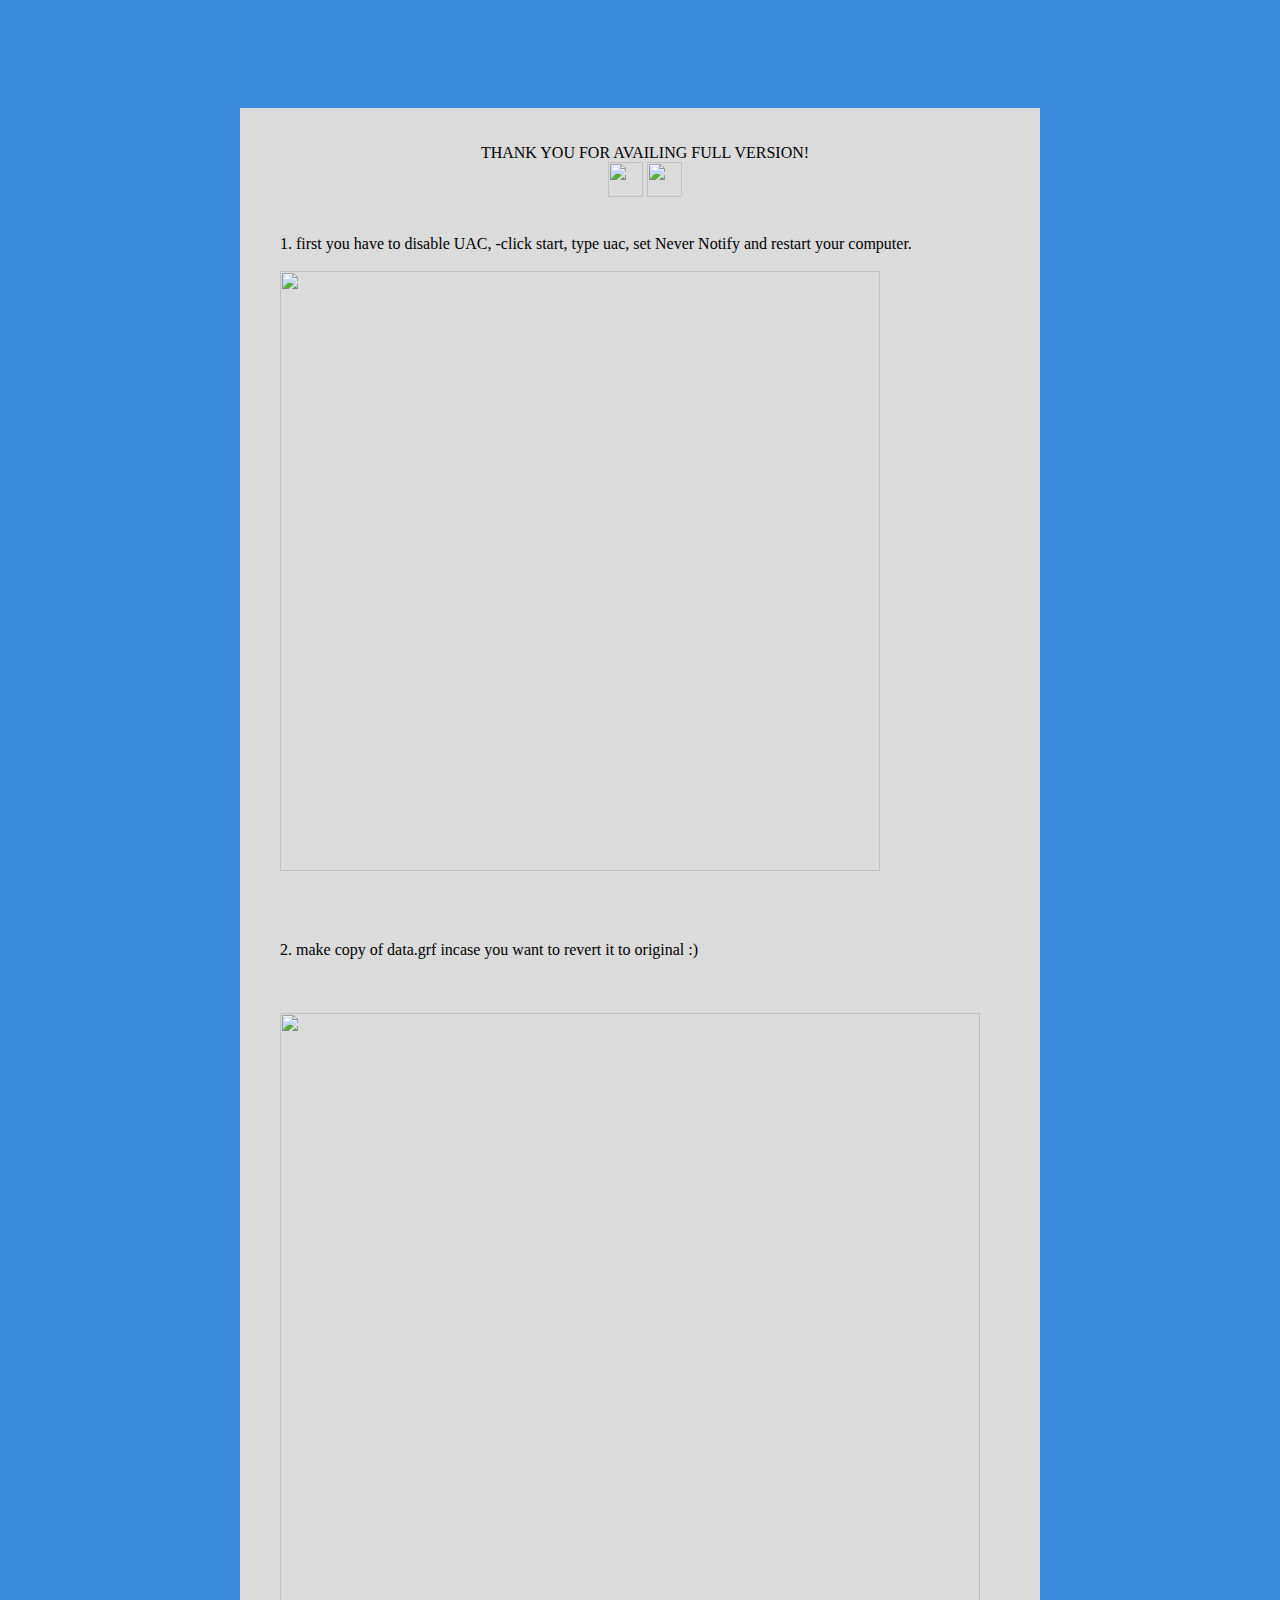
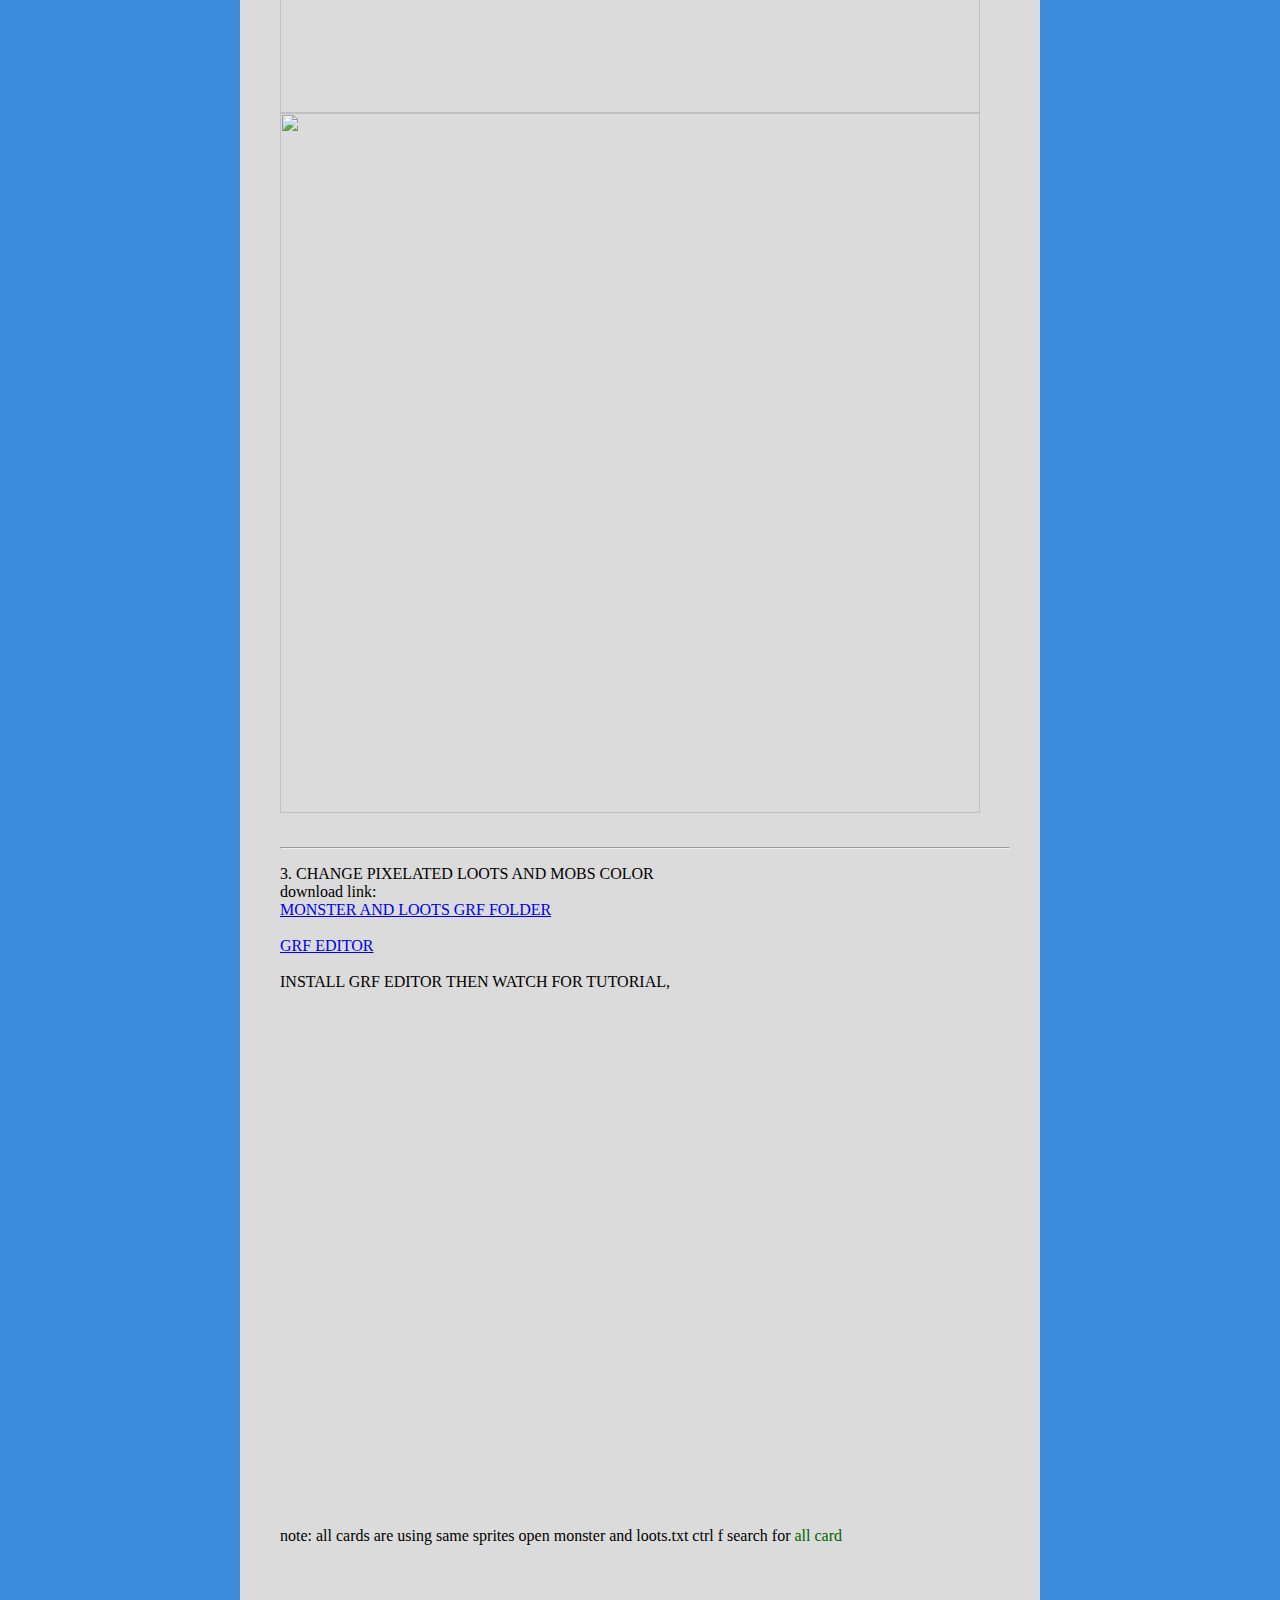
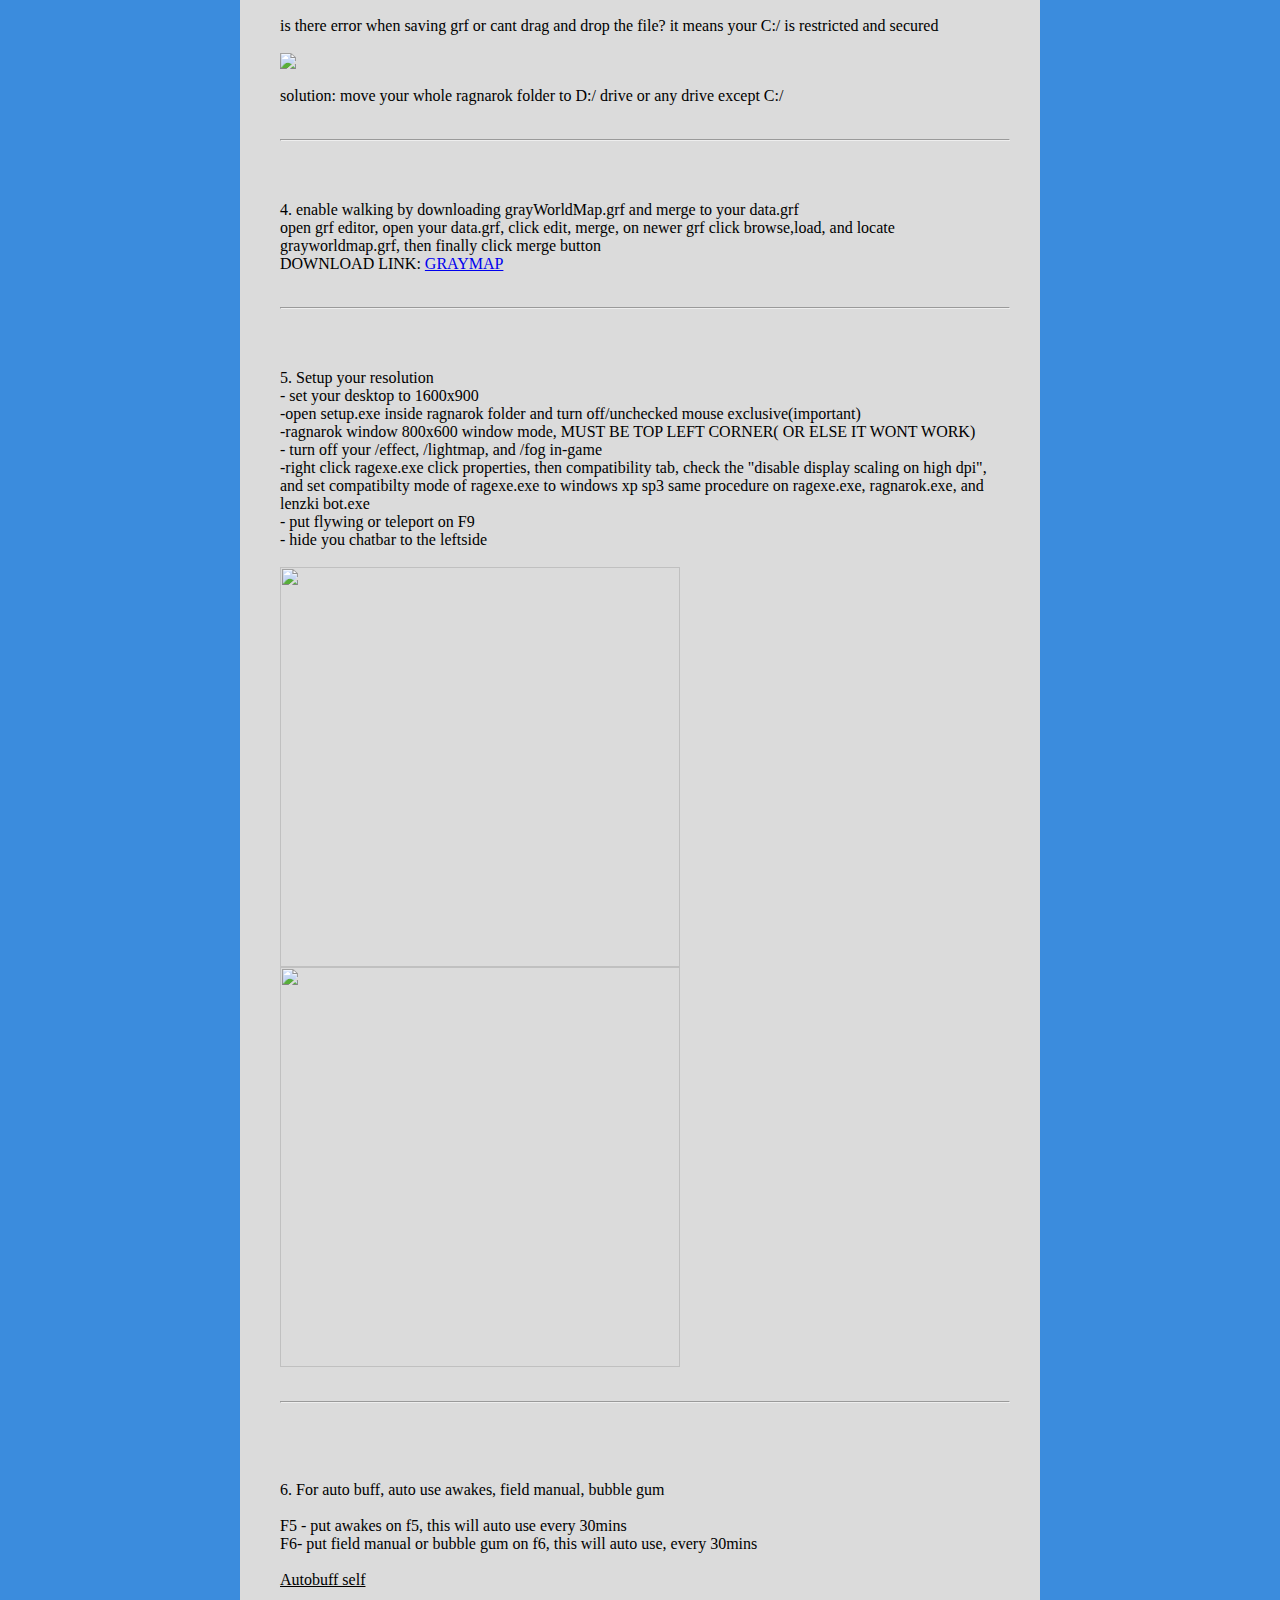
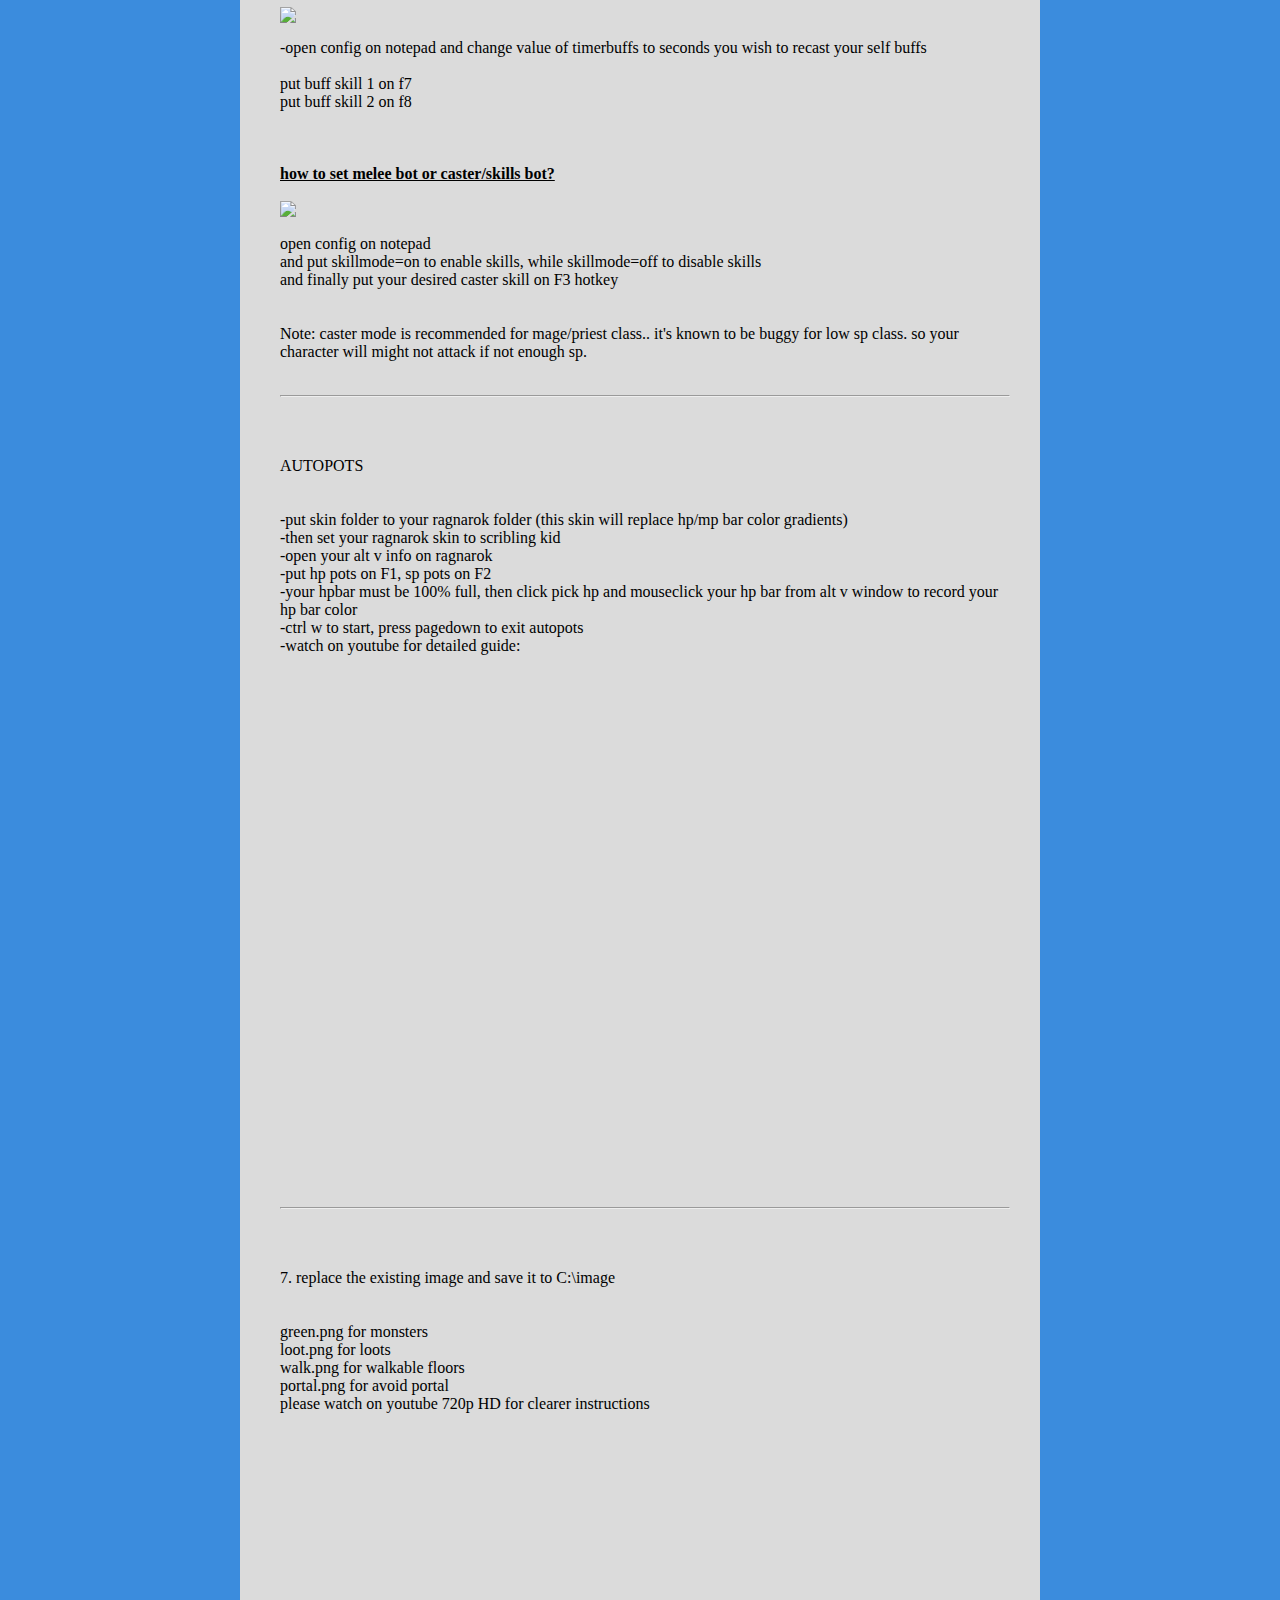
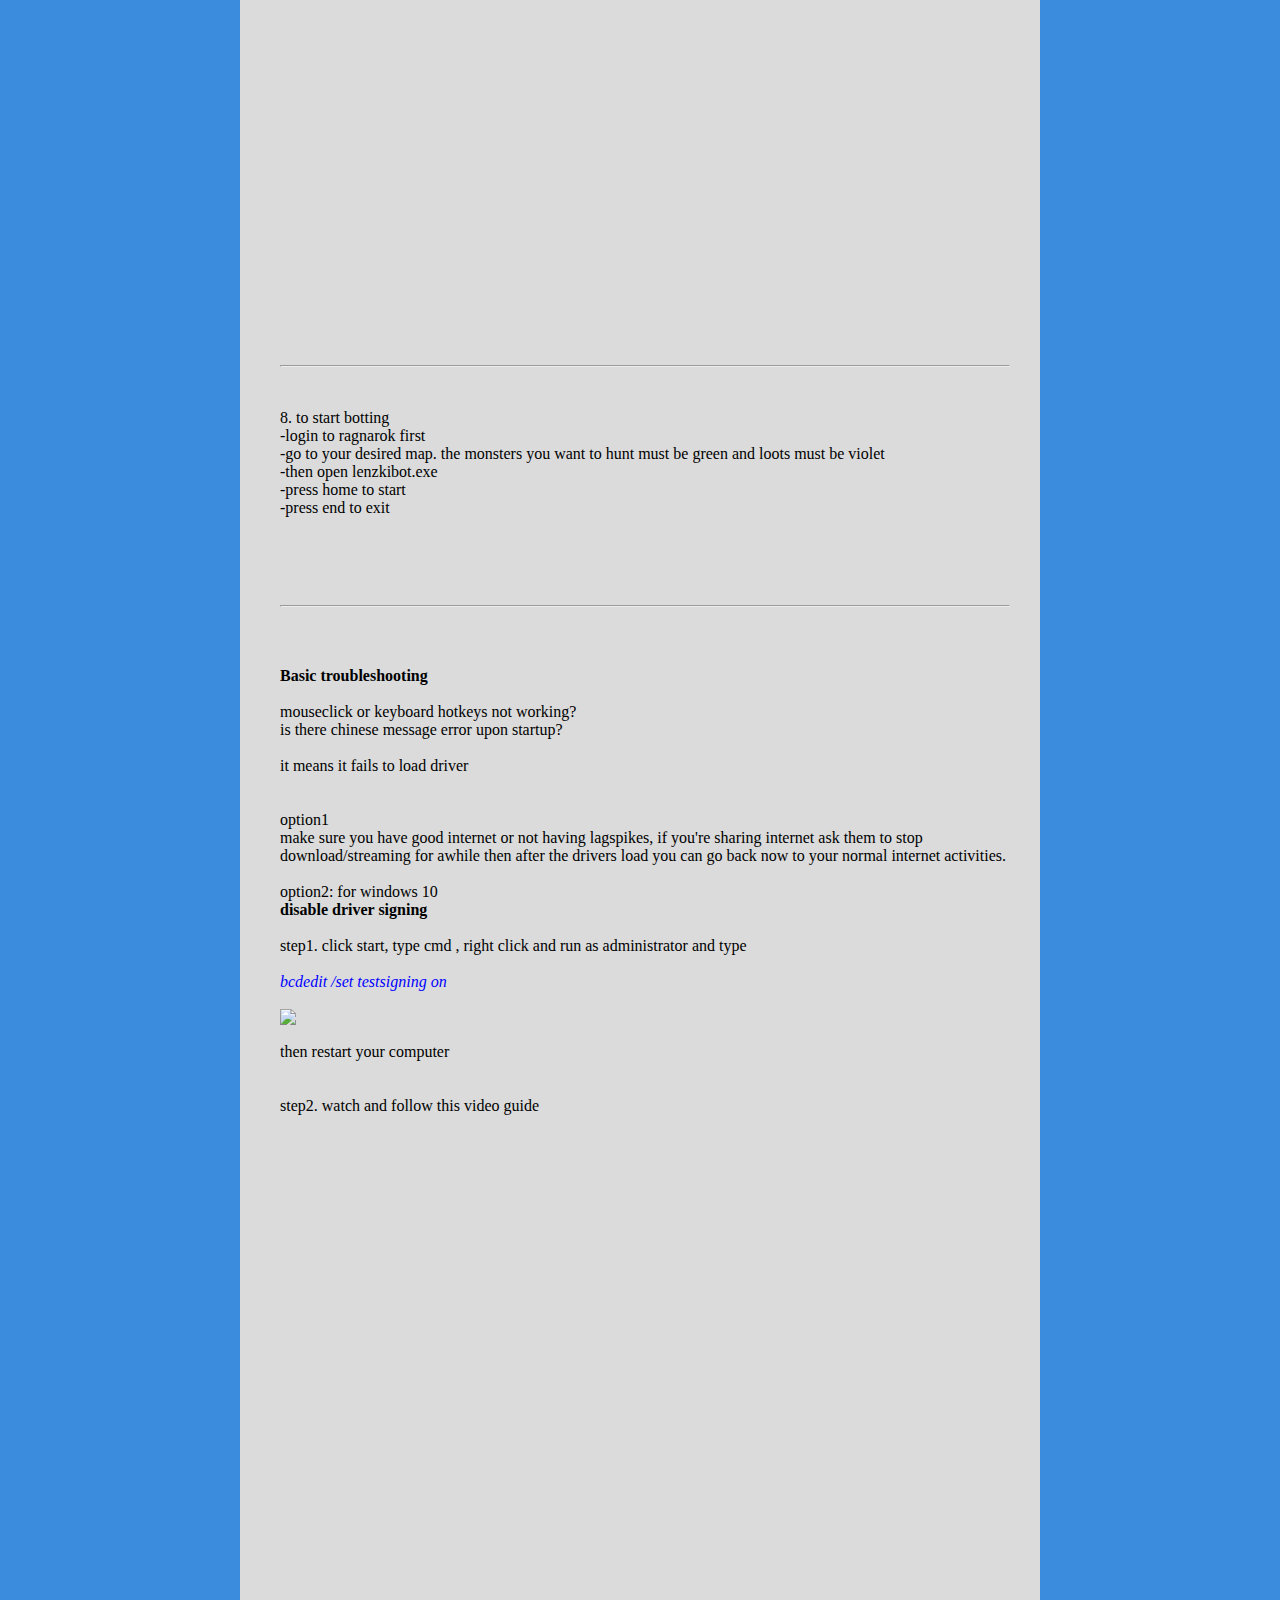
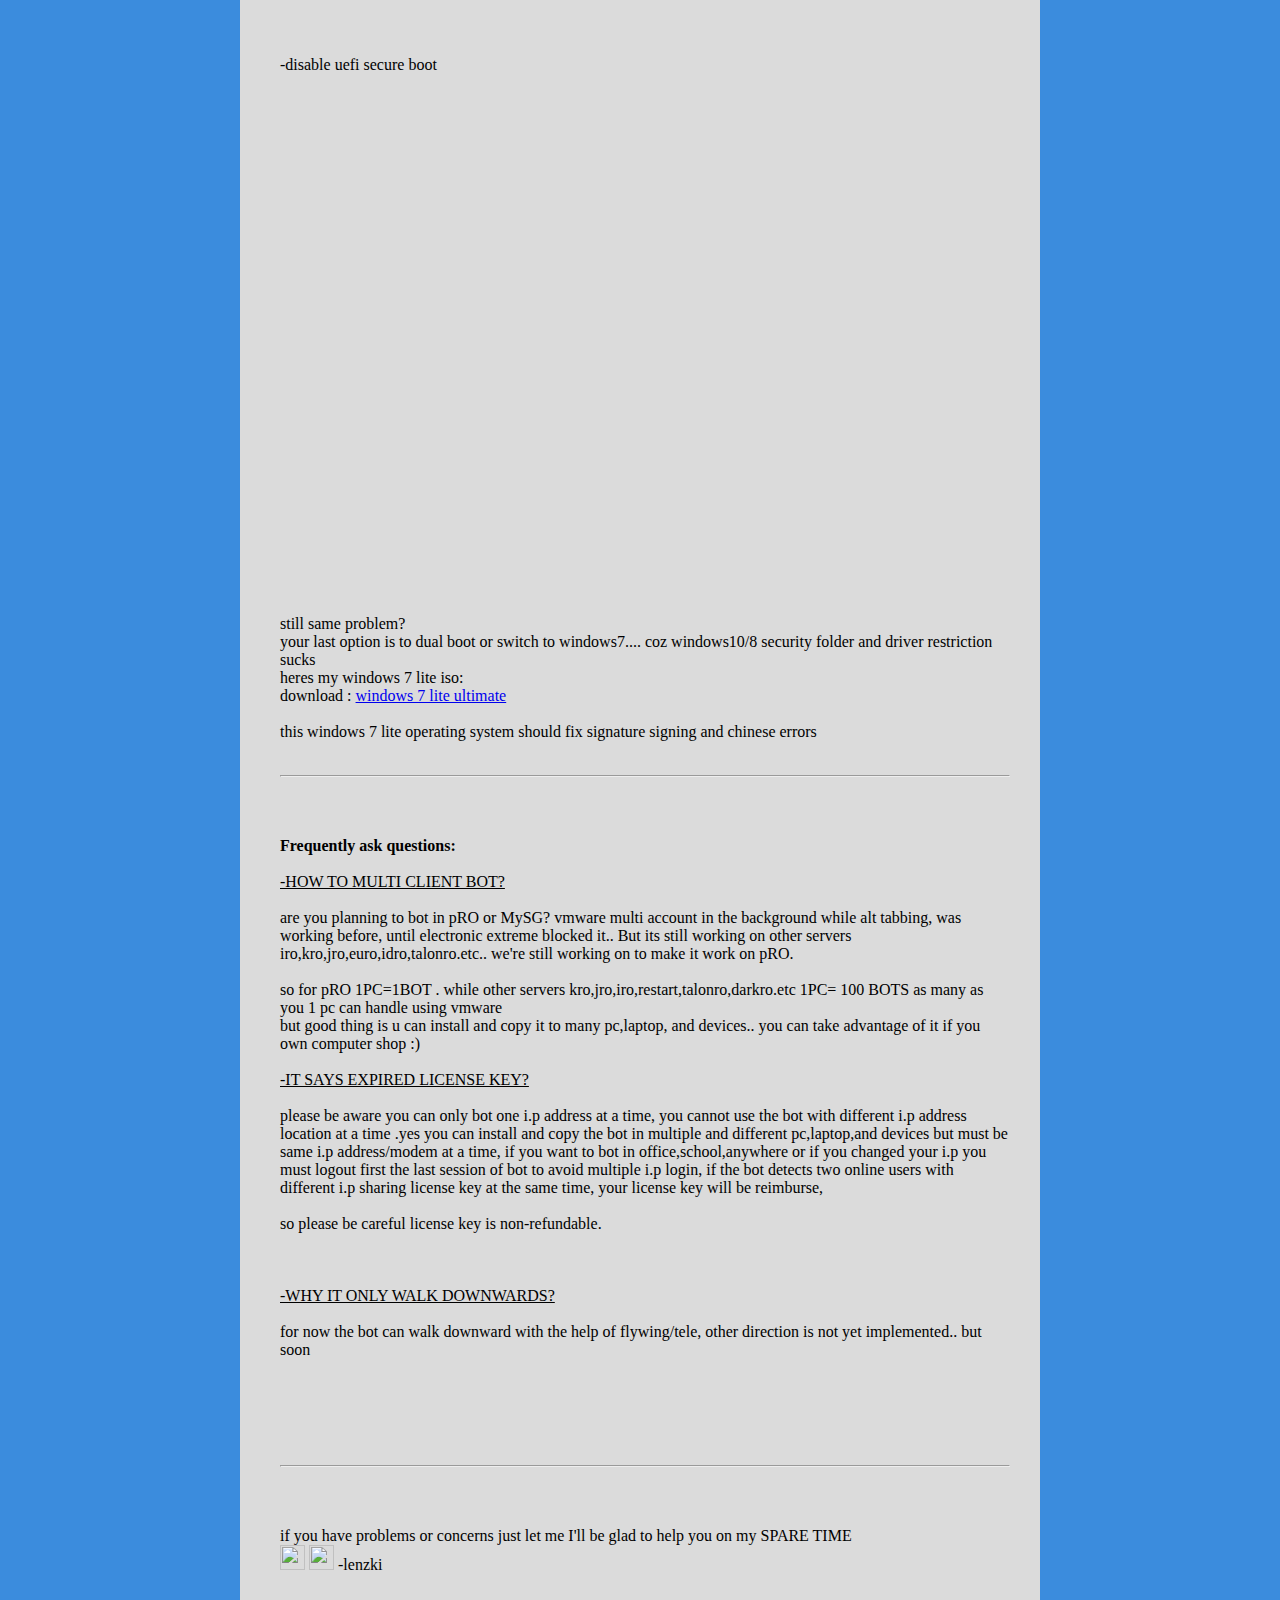
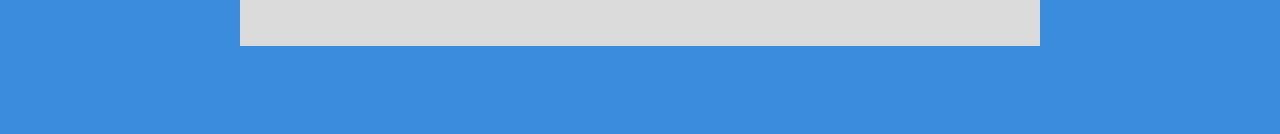
==== 489.html @ b67071cb "ae" ====
<html>

<head>
<title>lenzki bot</title>

<link rel="shortcut icon" href="https://ropixelbot.github.io/lenzkibot/icon.ico" />
<meta property="og:image" content="https://image.prntscr.com/image/ELQOYJj4R-_o4AdfgZTMgA.png" />

</head>
<style>

{
font-family: 'HelveticaNeue-Light', Helvetica;
  font-weight: 100;
-webkit-font-smoothing: antialiased;
}

body {
	margin: 0;
background-image: url("http://i.imgur.com/4Gy4ini.png");
background-position: center;
 background-repeat: no-repeat;
background-attachment: fixed, fixed;
background-size: auto, cover;
background-color: #3b8cdd;

	padding: 0;
}

.btn {
  font-family: Arial;
  color: #ffffff;
  font-size: 20px;
  background: #00a60b;
  padding: 10px 20px 10px 20px;
  text-decoration: none;
}

.btn:hover {
  background: #058532;
  text-decoration: none;
}



</style>





<br>
<br>
<br>
<br>
<br>

<br>

<center>
<div style="

background-color: #dbdbdb;
width:800px;

">



<br>
<br>
<div style="margin-left:40px; margin-right:30px">
<font size=3 face=verdana color=black>


THANK YOU FOR AVAILING FULL VERSION! 
<br>
<img width=35 src=https://i.imgur.com/Iaqvbux.gif>
<img width=35 src=http://rs207.pbsrc.com/albums/bb298/forsakendoll/ragnarok%20emoticons/ani_lv.gif~c200>
<br>
<br>
<p align=left>

1. first you have to disable UAC, 
-click start, type uac, set Never Notify and restart your computer. 

<br>
<br>
<img width=600 src="https://image.prntscr.com/image/_izLMUmyRXG_-p9l8OBjPg.png">

<br>
<br>
<br>
<br>

<p align=left>
2. make copy of data.grf incase you want to revert it to
original :) 

<br>
<br>

<br>
<br>

<img width=700 src=http://i.imgur.com/k0AEpLG.png>
<br>
<img width=700 src=http://i.imgur.com/qbpYje6.png>
<br>
<br>

<hr>
<p align=left>
3. CHANGE PIXELATED LOOTS AND MOBS COLOR
<BR>
download link: 
<br>
<a target=_blank href=https://drive.google.com/open?id=0ByVEBLzFEzHuQnJGUHd4TXRtMkU> MONSTER AND LOOTS GRF FOLDER </A>
<br>
<br>
<a target=_blank href=http://www.mediafire.com/file/aflylbhblrzpz0h/GRF+Editor+v1.8.2.4.zip> GRF EDITOR</A>

<BR>
<BR>
INSTALL GRF EDITOR THEN WATCH FOR TUTORIAL,
<BR>
<BR>
<iframe width="720" height="500" src="https://www.youtube.com/embed/i_Zonaz9OXE" frameborder="0" allowfullscreen></iframe>
<br>
<br>
note: all cards are using same sprites 
open monster and loots.txt ctrl f search for <font color=darkgreen>all card<br> </font>

<br>
<br>
<br>
<br>


is there error when saving grf or cant drag and drop the file?
it means your C:/ is restricted and secured
<br>
<br>
<img src="https://i.imgur.com/sdVdJ1V.png">
<br>
<br>

solution: move your whole ragnarok folder to D:/ drive or any drive except C:/

<br>
<br>



<hr>
<br>
<br>
<p align=left>

4. enable walking by downloading grayWorldMap.grf and merge to your data.grf
<BR> open grf editor, open your data.grf, click edit, merge, on newer grf click browse,load, and locate grayworldmap.grf, then finally click merge button <BR>
DOWNLOAD LINK: <a target=_blank href=https://drive.google.com/file/d/0ByVEBLzFEzHuSll1d0Z0Y3lEdlU/view?usp=sharing> GRAYMAP</A>
<br>
<br>
<hr>


<br>
<br>
<p align=left>
5. Setup your resolution
<BR>- set your desktop to 1600x900
<BR> -open setup.exe inside ragnarok folder and turn off/unchecked mouse exclusive(important)
<BR> -ragnarok window 800x600 window mode, MUST BE TOP LEFT CORNER( OR ELSE IT WONT WORK)
<BR>- turn off your /effect, /lightmap, and /fog in-game 
<BR> -right click ragexe.exe click properties, then compatibility tab, check the "disable display scaling on high dpi", and set compatibilty mode of ragexe.exe to windows xp sp3
same procedure on ragexe.exe, ragnarok.exe, and lenzki bot.exe

<BR>- put flywing or teleport on F9 
<BR>- hide you chatbar to the leftside 

<br>
<br>
<img width=400 src="https://image.prntscr.com/image/CsGMzuNMQQeedeIinIDp8A.png">
<br>
<img width=400 src="https://image.prntscr.com/image/udf8F6rUQjySJumLtzDICA.png">

<br>
<br>
<hr>

<br>
<br>
<br>
<p align=left>
6. For auto buff, auto use awakes, field manual, bubble gum
<br>
<br> F5 - put awakes on f5, this will auto use every 30mins
<br> F6- put field manual or bubble gum on f6, this will auto use, every 30mins
<br>
<br>
<u>Autobuff self</u>
<br>
<br>
<img src=https://i.imgur.com/6KDRKGI.png>
<p align=left>
-open config on notepad and change value of timerbuffs to seconds you wish to recast your self buffs 
<br>
<br> put buff skill 1 on f7
<br> put buff skill 2 on f8
<br>
<br>
<br>
<br>

<u/><b>how to set melee bot or caster/skills bot?</b></u>

<br><br>
<img src="https://i.imgur.com/YN2vySq.png">
<br><br>
open config on notepad
<br>
and put skillmode=on to enable skills, while skillmode=off to disable skills
<br>
and finally put your desired caster skill on F3 hotkey
<br>


<br>
<br>
Note: caster mode is recommended for mage/priest class..
it's known to be buggy for low sp class. so your character will might not attack if not enough sp.
<br>
<br>
<hr>

<br>
<br>
<p align=left>
AUTOPOTS
<br>
<br>
<br>-put skin folder to your ragnarok folder (this skin will replace hp/mp bar color gradients)
<br> -then set your ragnarok skin to scribling kid
<br> -open your alt v info on ragnarok 
<br> -put hp pots on F1, sp pots on F2
<br> -your hpbar must be 100% full, then click pick hp and mouseclick your hp bar from alt v window to record your hp bar color

<br> -ctrl w to start, press pagedown to exit autopots

<br>
-watch on youtube for detailed guide: 
<br>
<br>
<iframe width="700" height="500" src="https://www.youtube.com/embed/WypQeSfrrgo" frameborder="0" allowfullscreen></iframe>


<br>
<br>

<hr>
<br>
<br>

<p align=left>

7. replace the existing image and save it to C:\image
<br>
<br>
<br>green.png for monsters
<br>loot.png for loots
<br>walk.png for walkable floors
<br>portal.png for avoid portal

<br>
please watch on youtube 720p HD for clearer instructions 
<br>
<br>
<iframe width="700" height="500" src="https://www.youtube.com/embed/CEHekX0vP8A" frameborder="0" allowfullscreen></iframe>


<br>
<br>

<hr>

<br>
<p align=left>
8. to start botting <br>

-login to ragnarok first <br>
-go to your desired map. the monsters you want to hunt must be green and loots must be violet <br>
-then open lenzkibot.exe <br>
-press home to start <br>
-press end to exit <br>


<br>
<br>

<br>
<br>

<hr>

<br>
<br>



<p align=left>
<b>Basic troubleshooting</b>
<br>
<br>

mouseclick or keyboard hotkeys not working? <br>
is there chinese message error upon startup? <br>
<br>

it means it fails to load driver <br>

<br>
<br>
option1 <br>
make sure you have good internet or not having lagspikes, if you're sharing 
internet ask them to stop download/streaming for awhile then after the drivers load
you can go back now to your normal internet activities.
<br>
<br>

option2:
for  windows 10<br>

<b>disable driver signing<br></b>
<br>

step1. click start, type cmd , right click and run as administrator
and type <br>
<br>
<font color=blue><i>bcdedit /set testsigning on</i></font>

<br>
<br>
<img src="https://www.howtogeek.com/wp-content/uploads/2016/11/ximg_581ce88a4144d.png.pagespeed.gp+jp+jw+pj+ws+js+rj+rp+rw+ri+cp+md.ic.uAFDWDgj-_.png">
<br>
<br>
then restart your computer <br>
<br>
<br>



step2. watch and follow this video guide
<br>
<br>


<iframe width="700" height="505" src="https://www.youtube.com/embed/71YAIw7_-kg" frameborder="0" allowfullscreen></iframe>


<br>
<br>
-disable uefi secure boot 
<br>
<br>
<iframe width="700" height="505" src="https://www.youtube.com/embed/WWGlJVV3djw" frameborder="0" allowfullscreen></iframe>
<br>
<br>



still same problem? <br>
your last option is to dual boot or switch to windows7.... 
coz windows10/8 security folder and driver restriction sucks 
<br>
heres my windows 7 lite iso:<br>
download : <a href=https://drive.google.com/open?id=1UkB-75vqJ_R4xYVBX4jm2EYPRc1hIJRt> windows 7 lite ultimate </a>
<br>
<br> this windows 7 lite operating system should fix signature signing and chinese errors




<br>
<br>
<hr>
<br>
<br>
<p align=left>
<b>
Frequently ask questions: <br> </b>
<br>

<u>-HOW TO MULTI CLIENT BOT? <br></u>
<br>
are you planning  to bot in pRO or MySG? vmware multi account in the background while alt tabbing, was working before, until electronic extreme blocked it.. But its still working on other servers  iro,kro,jro,euro,idro,talonro.etc.. we're still working on to make it work on pRO. 
<br>
<br>

so for pRO 1PC=1BOT . while other servers kro,jro,iro,restart,talonro,darkro.etc 1PC= 100 BOTS as many as you 1 pc can handle using vmware
<br>
but good thing is u can install and copy it to many pc,laptop, and devices.. you can take advantage of it if you own computer shop  :)


<BR>
<BR>
<u>-IT SAYS EXPIRED LICENSE KEY?</u>
<BR>
<BR>
please be aware you can only bot one i.p address at a time, you cannot use the bot with different i.p address location at a time
.yes you can install and copy the bot in multiple and different pc,laptop,and devices but must be same i.p address/modem at a time, if you want to bot in office,school,anywhere or if you changed your i.p you must logout first the last session of bot to avoid multiple i.p login, 
if the bot detects two online users with different i.p sharing license key at the same time, your license key will be reimburse, <BR><BR>
so please be careful license key is non-refundable.
<br>
<br>


<br>
<br>
<u>-WHY IT ONLY WALK DOWNWARDS?<br></u>
<br>
for now the bot can walk downward with the help of flywing/tele, other direction is not yet implemented.. but soon




<br>
<br>

<br>
<br>






<br>
<br>

<hr>
<br>
<br>


<P ALIGN=LEFT>
if you have problems or concerns just let me I'll be glad to help you on my SPARE TIME <br>
<img width=25 src=https://i.imgur.com/Iaqvbux.gif>
<img width=25 src=http://rs207.pbsrc.com/albums/bb298/forsakendoll/ragnarok%20emoticons/ani_lv.gif~c200>
-lenzki


<br>
<br>

<br>
<br>
<br>
</form> 
</div>
</div>

<br>
<br>

<br>
<br>
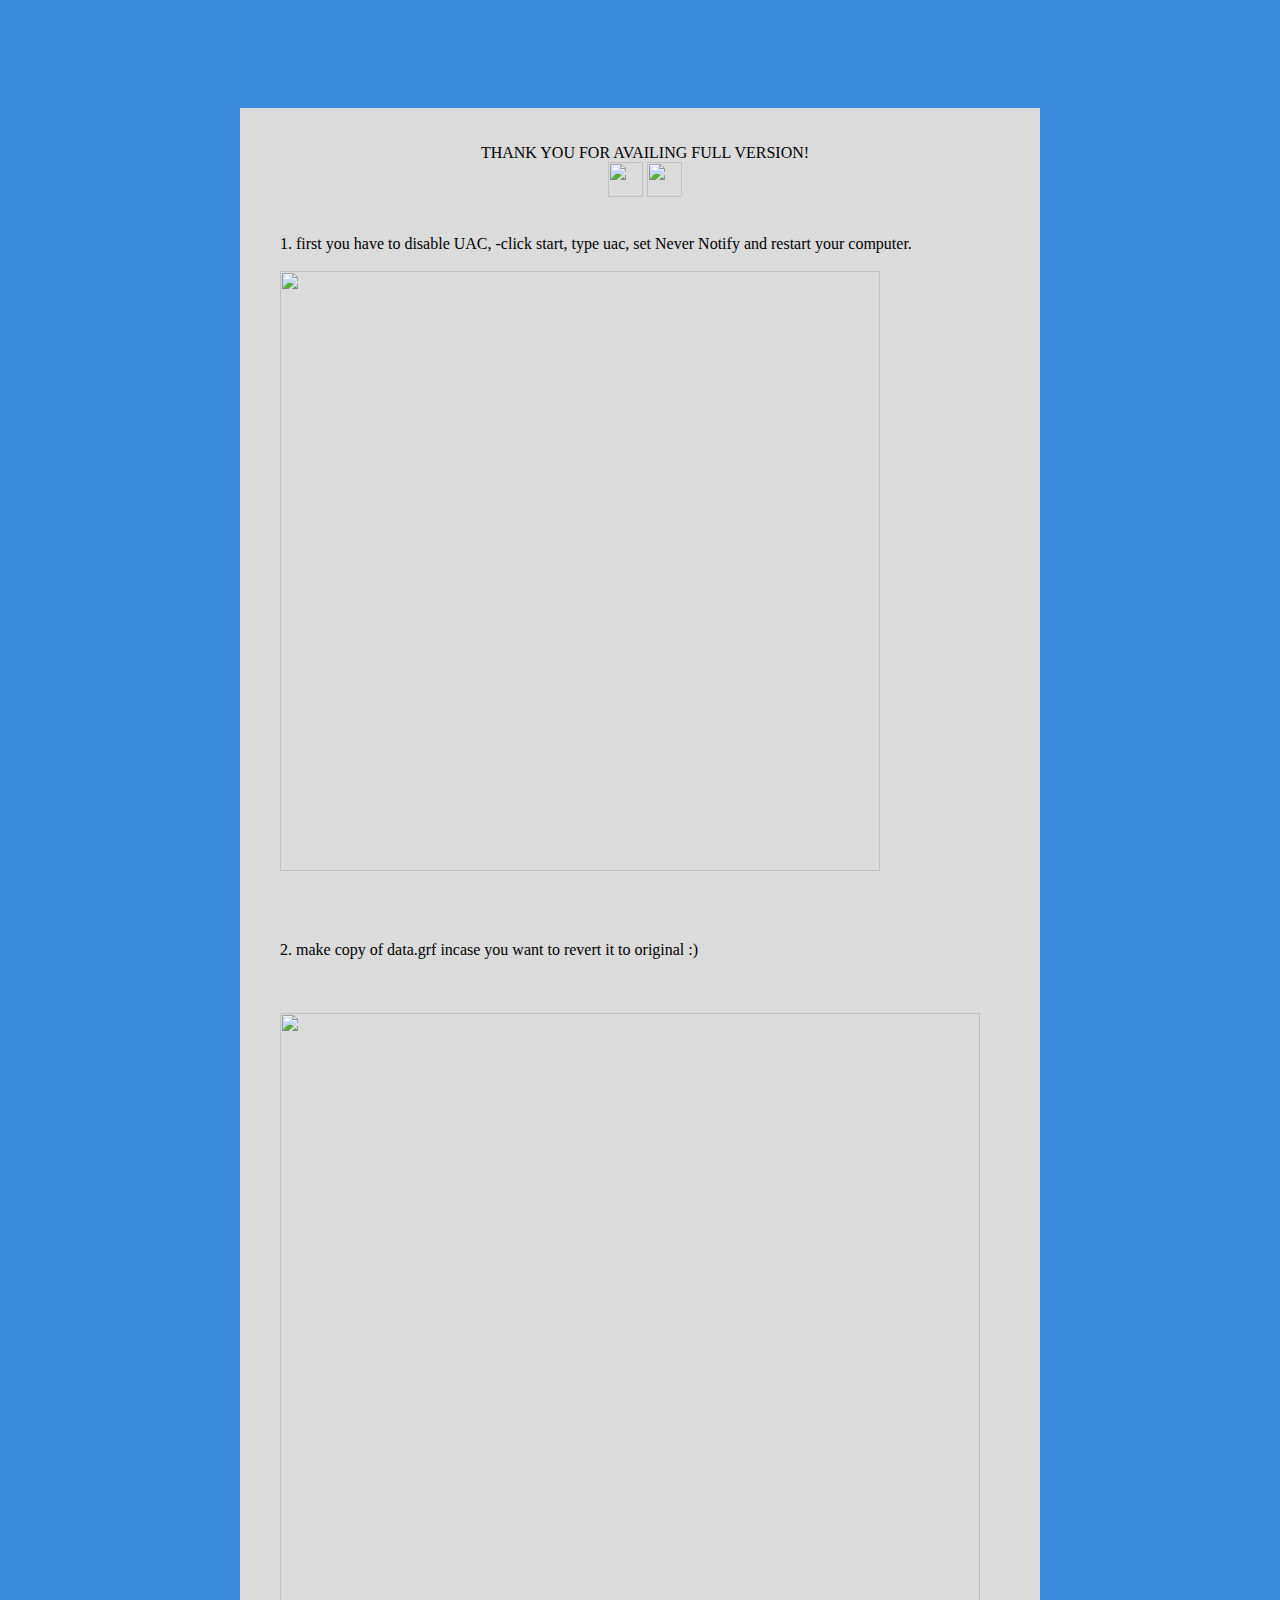
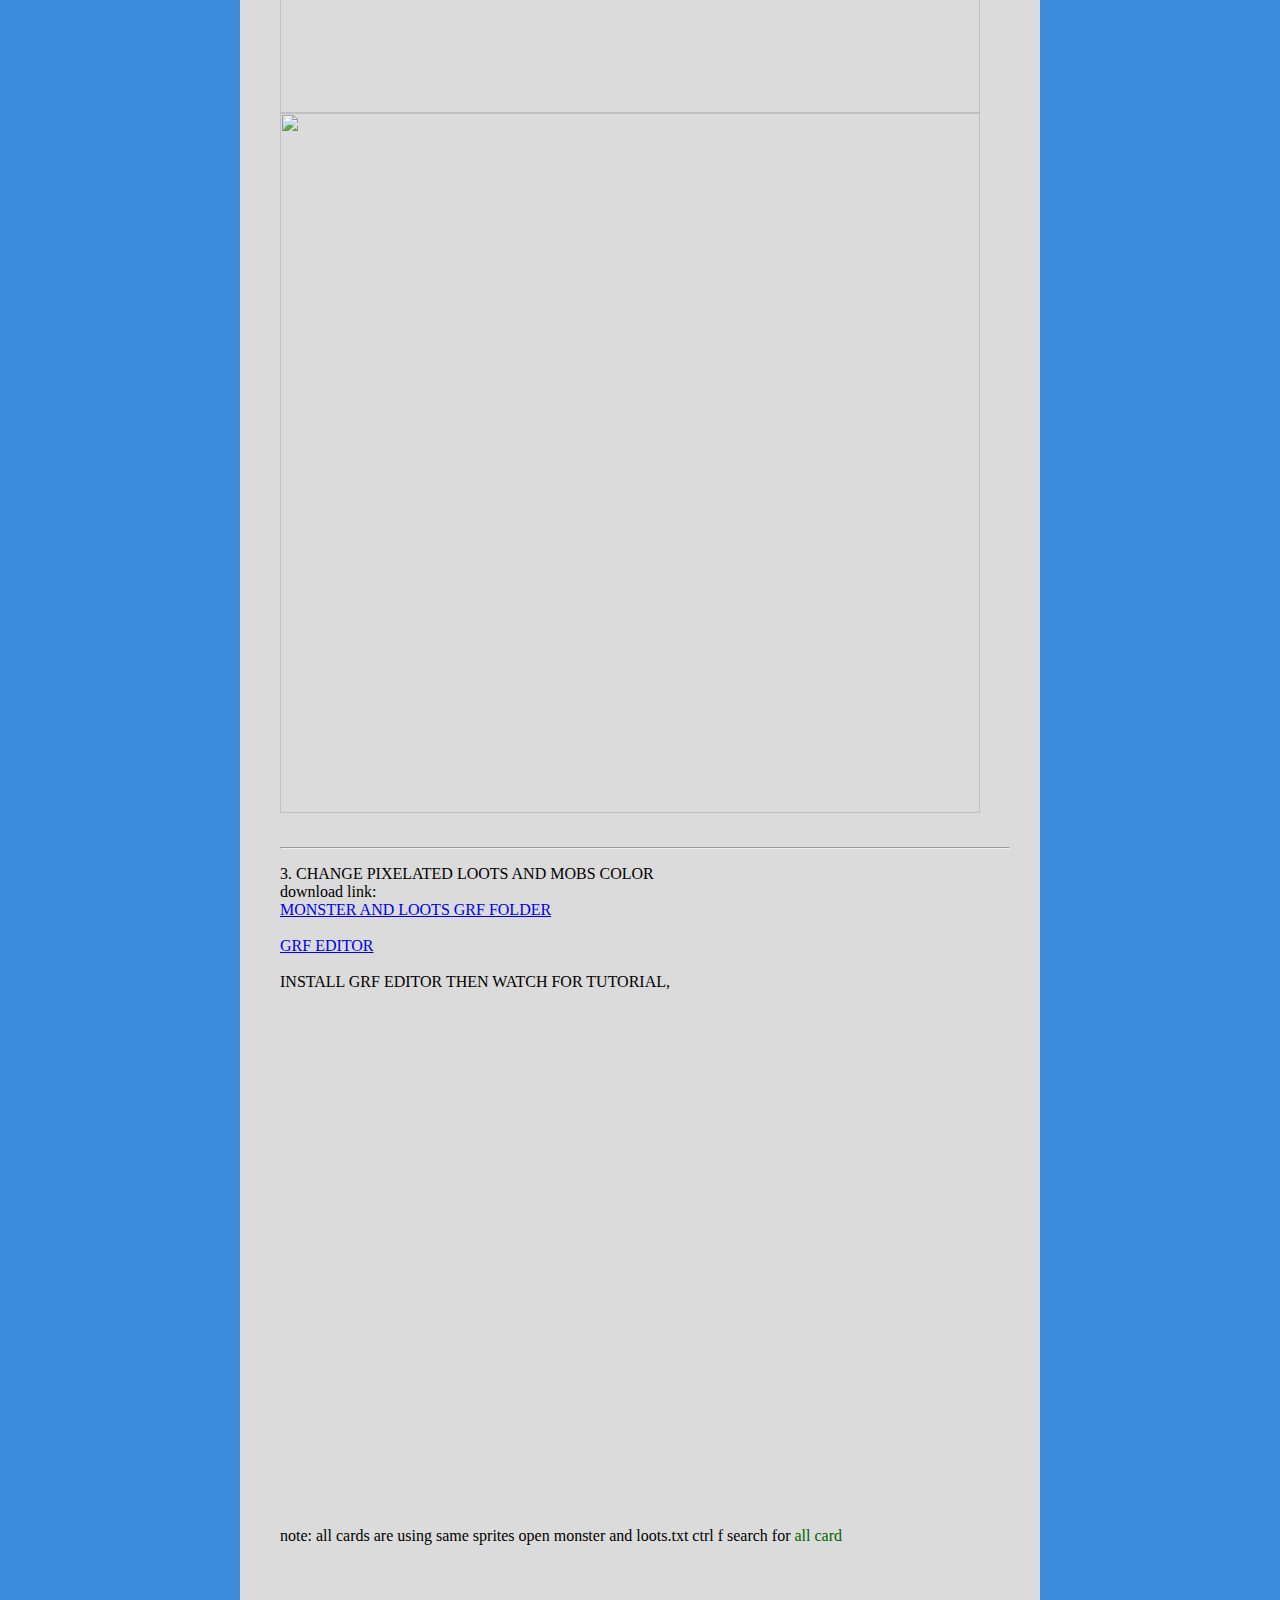
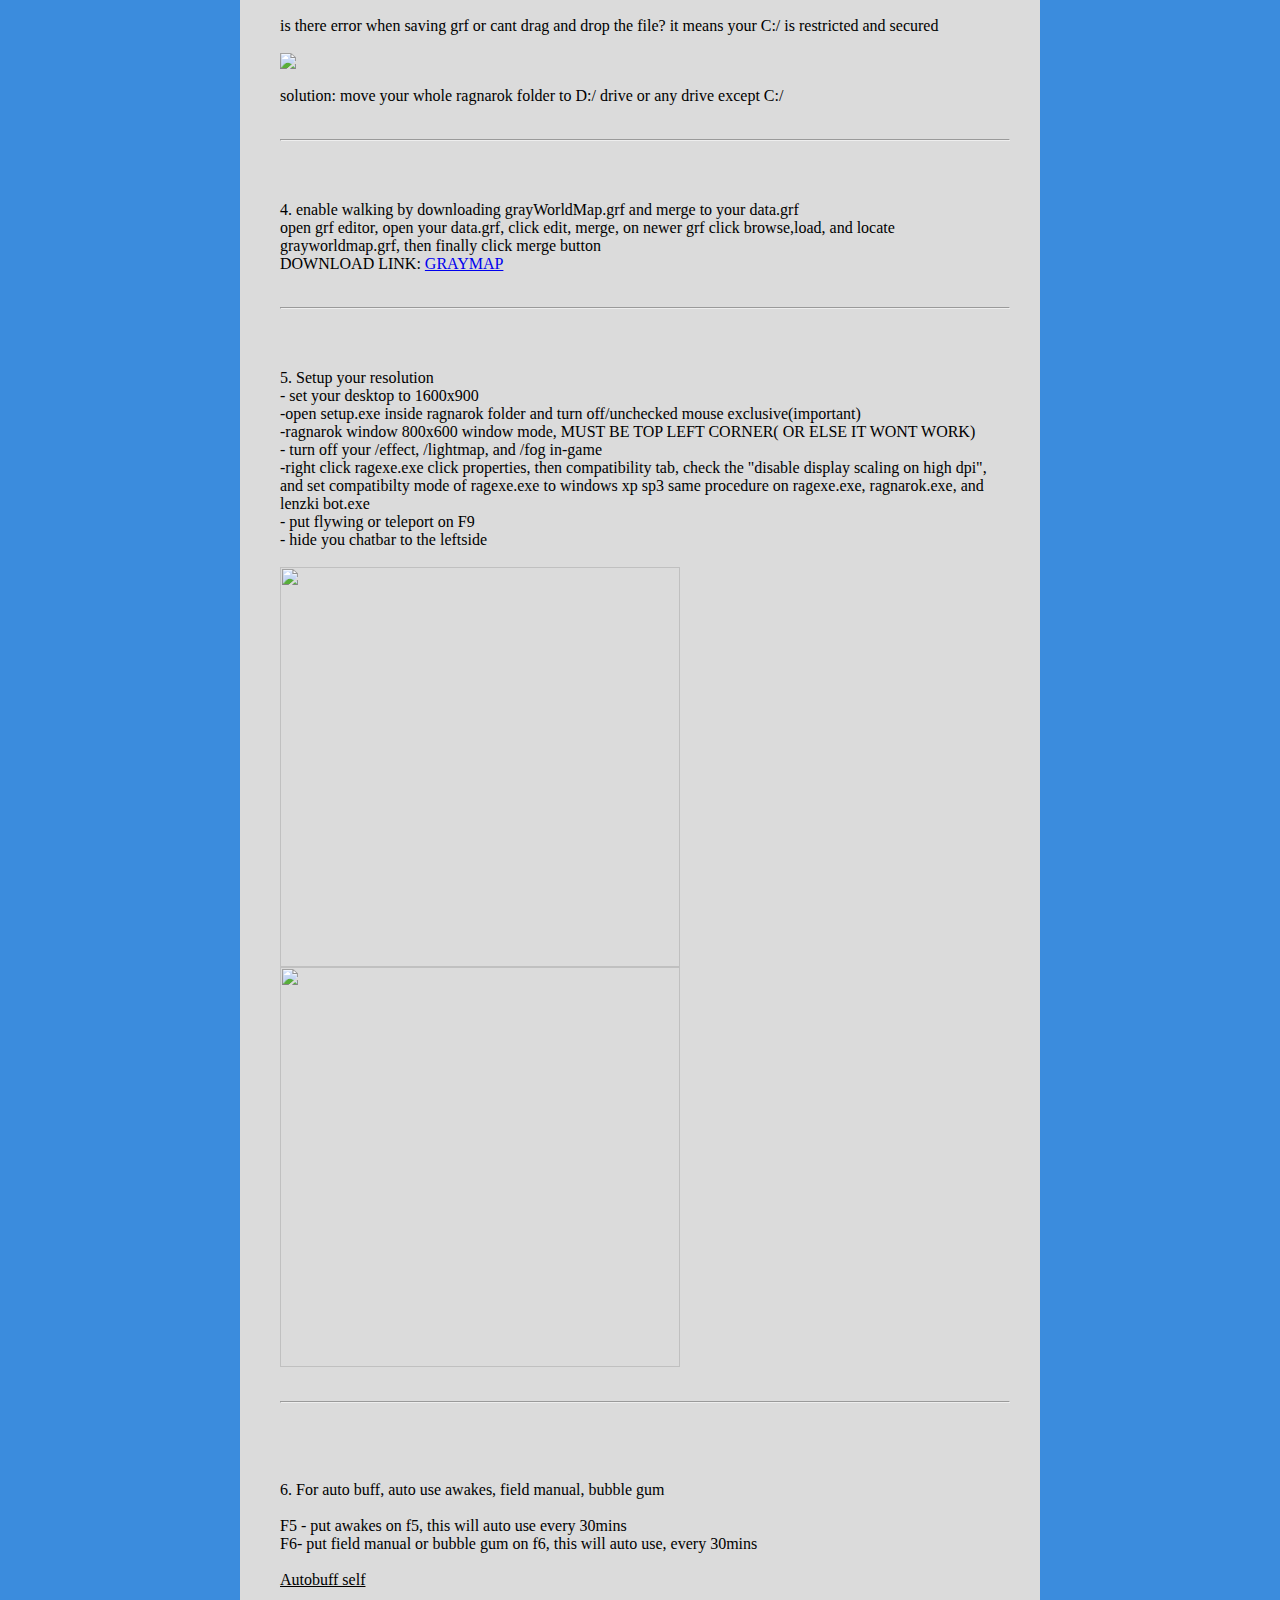
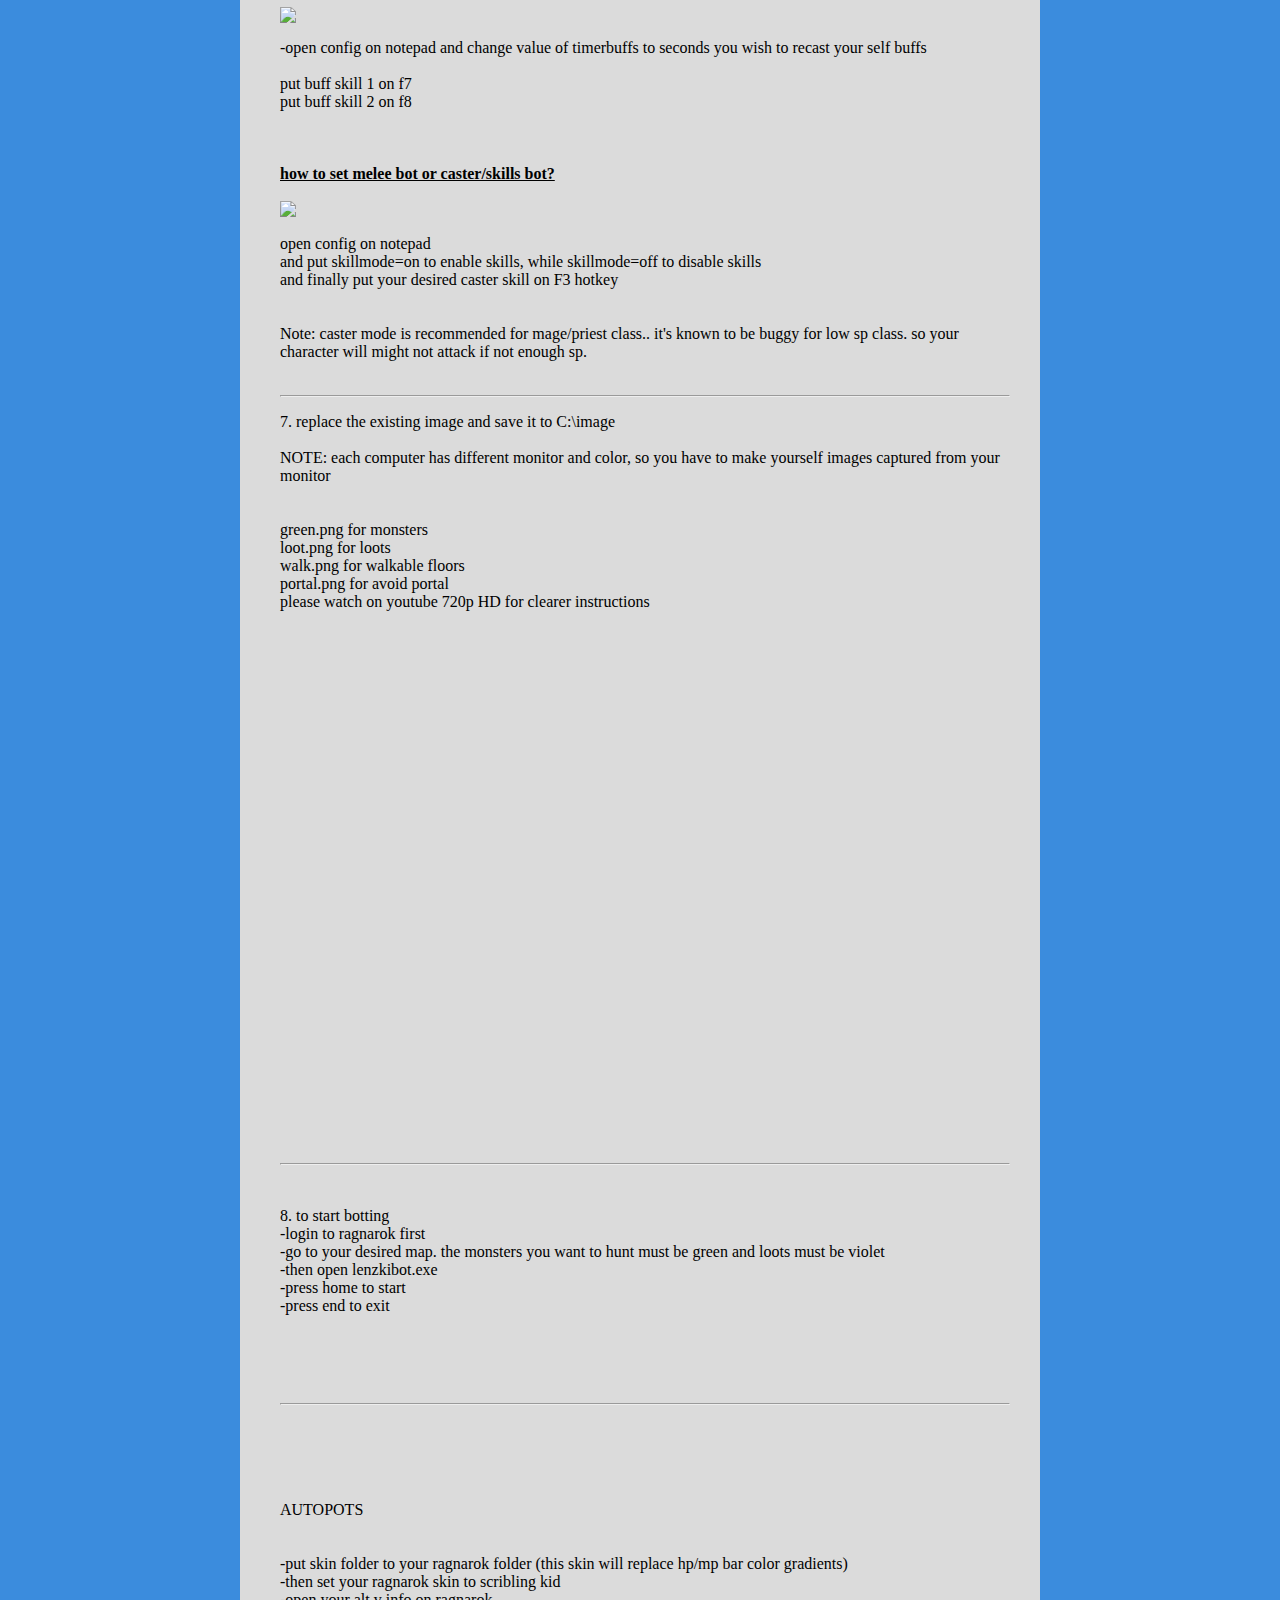
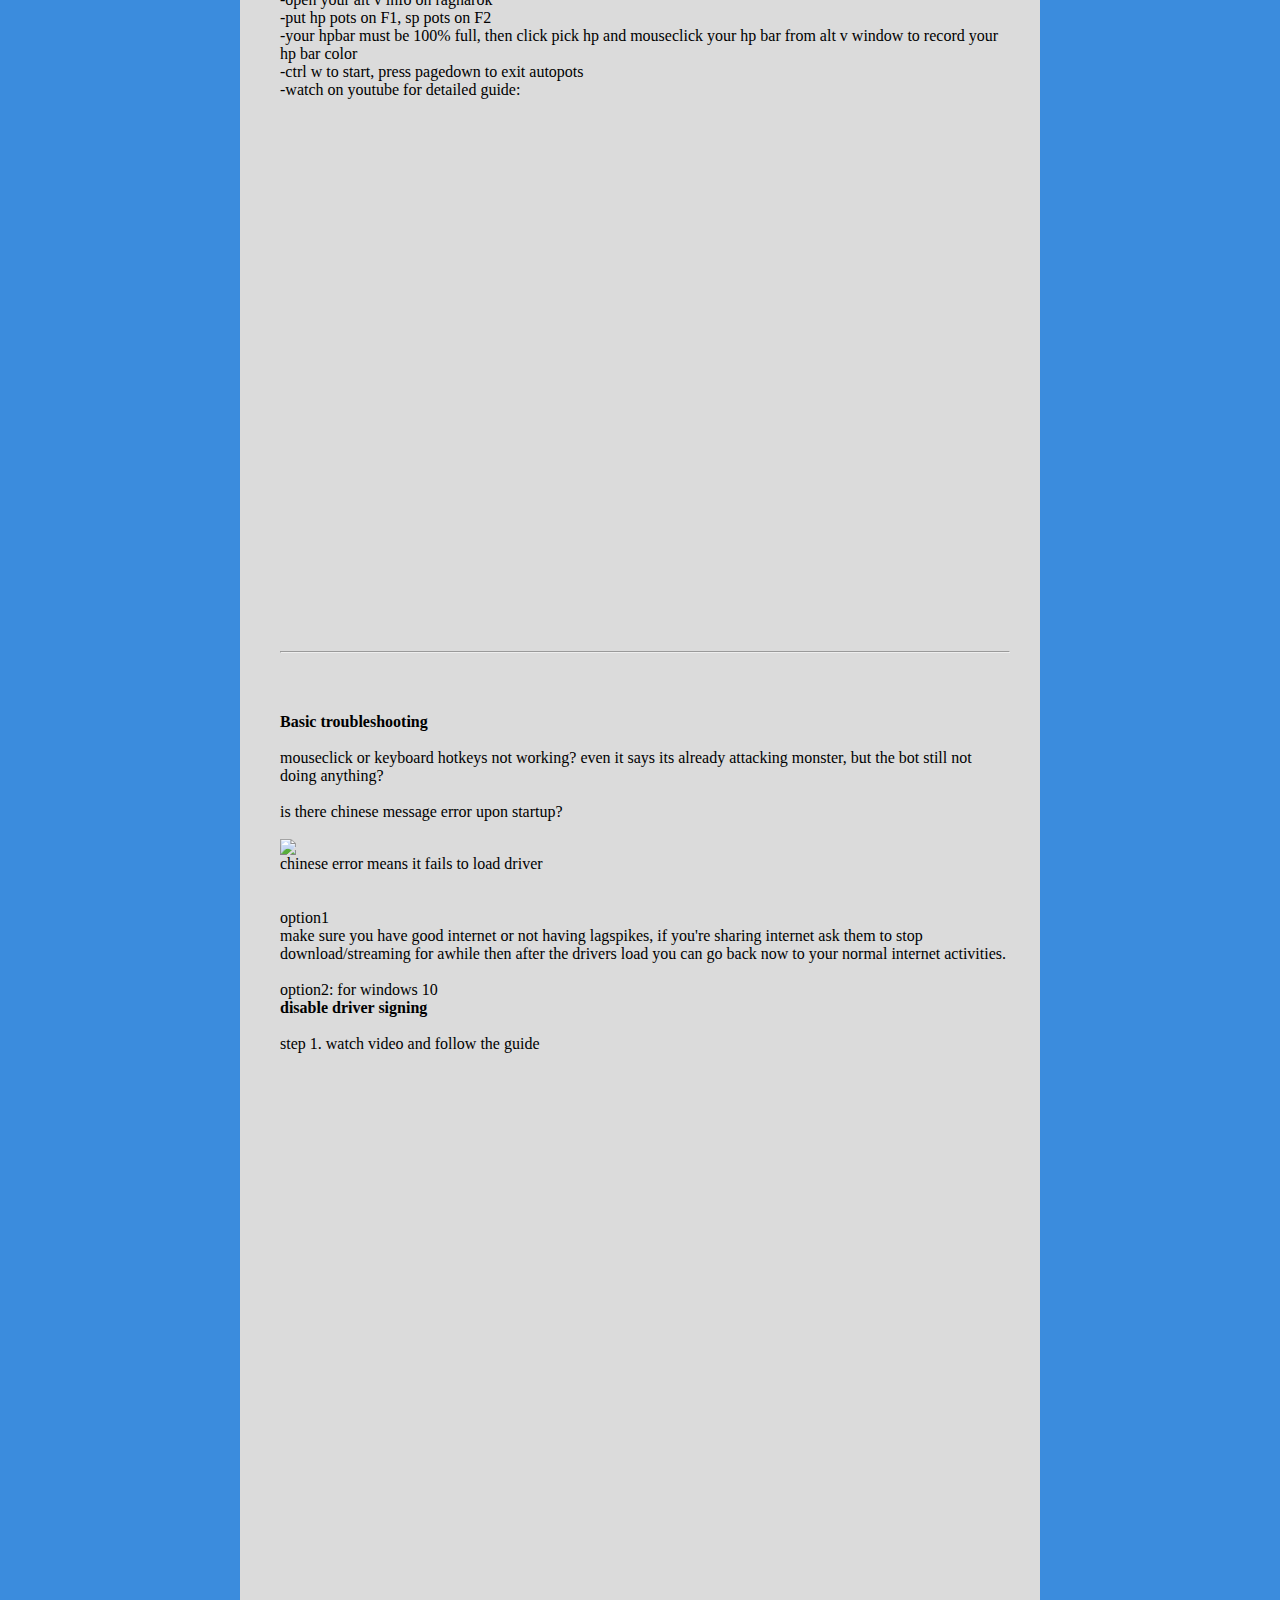
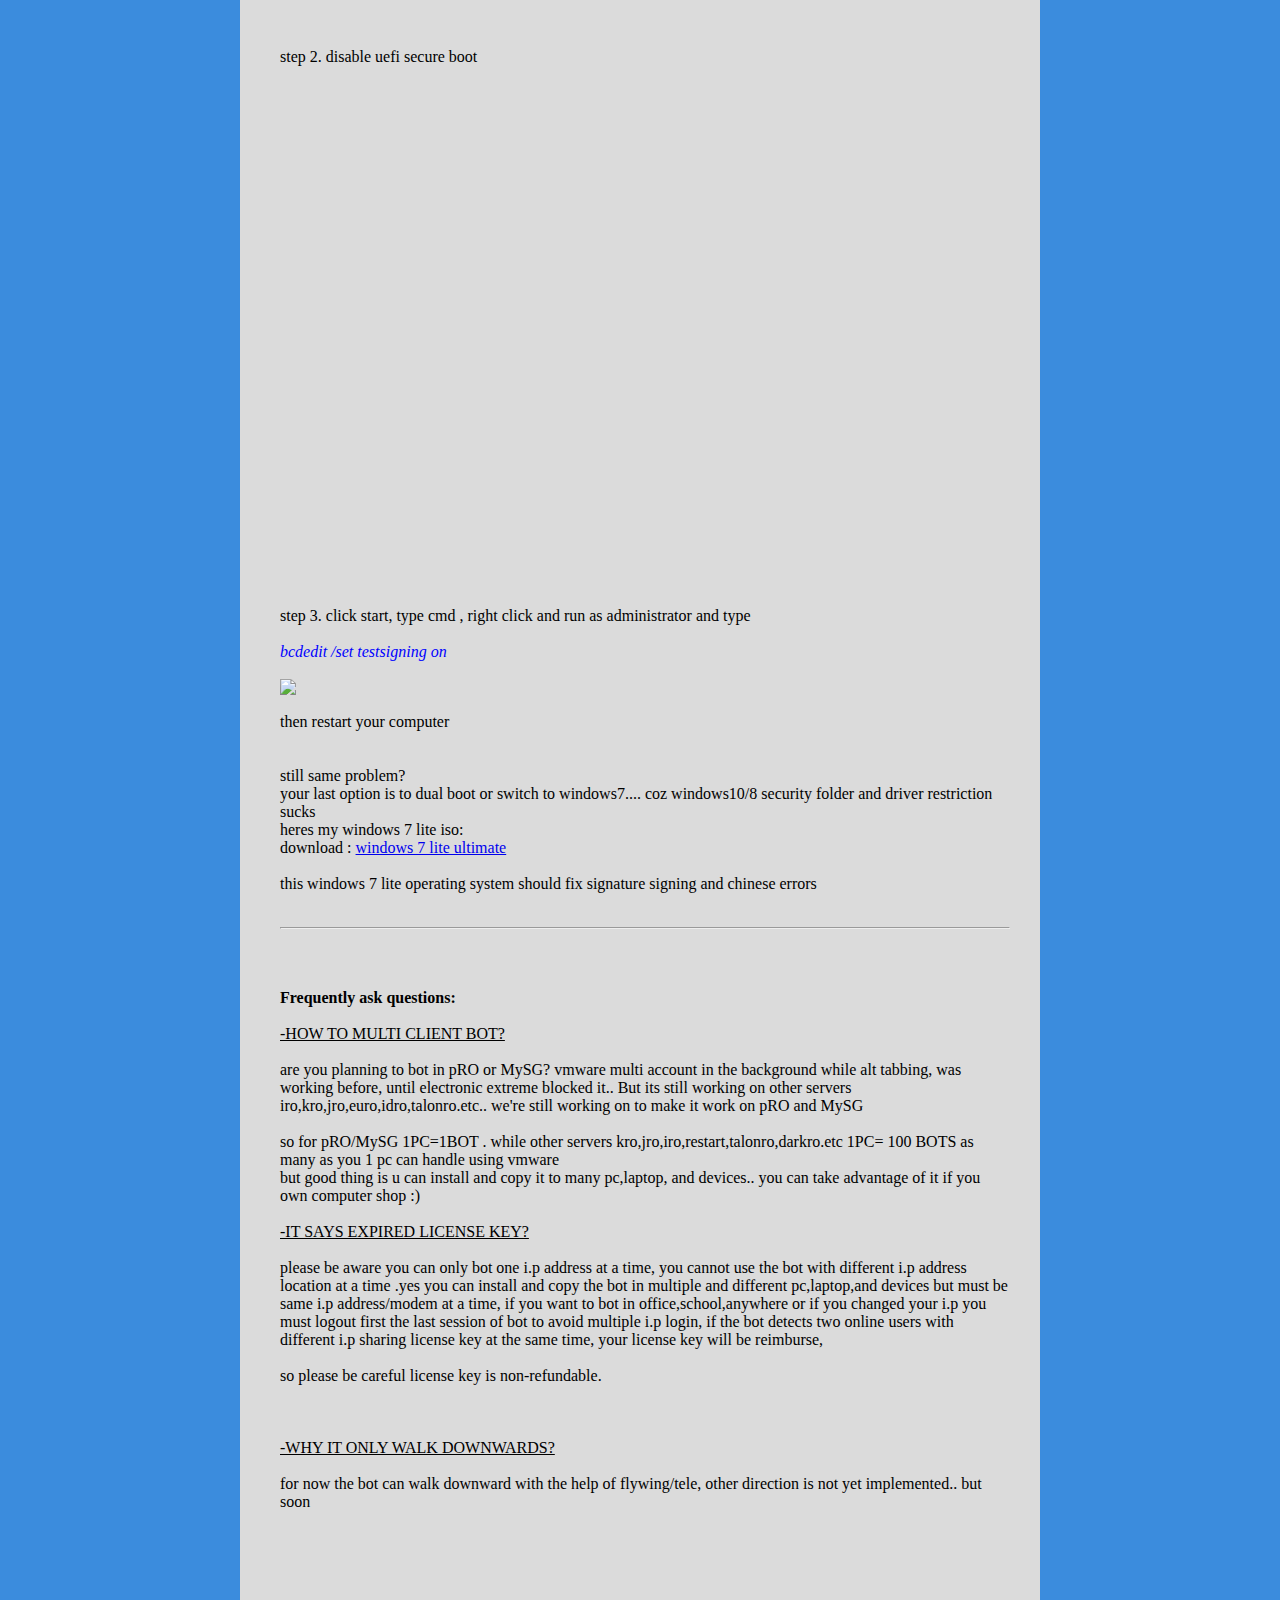
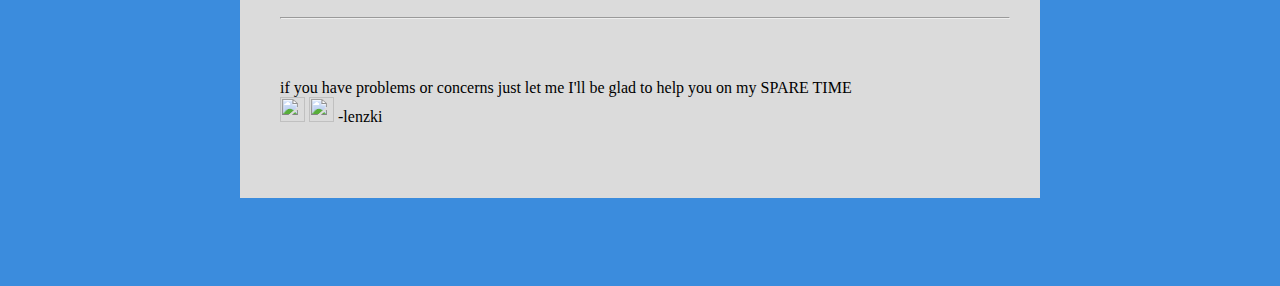
==== commit 60f6af03: "dasd" ====
--- a/489.html
+++ b/489.html
@@ -235,6 +235,52 @@
 <br>
 <hr>
 
+
+<p align=left>
+
+7. replace the existing image and save it to C:\image
+<br>
+<br>
+NOTE: each computer has different monitor and color, so you have to make yourself images captured from your monitor<br>
+<br>
+<br>green.png for monsters
+<br>loot.png for loots
+<br>walk.png for walkable floors
+<br>portal.png for avoid portal
+
+<br>
+please watch on youtube 720p HD for clearer instructions 
+<br>
+<br>
+<iframe width="700" height="500" src="https://www.youtube.com/embed/CEHekX0vP8A" frameborder="0" allowfullscreen></iframe>
+
+
+<br>
+<br>
+
+<hr>
+
+<br>
+<p align=left>
+8. to start botting <br>
+
+-login to ragnarok first <br>
+-go to your desired map. the monsters you want to hunt must be green and loots must be violet <br>
+-then open lenzkibot.exe <br>
+-press home to start <br>
+-press end to exit <br>
+
+
+<br>
+<br>
+
+<br>
+<br>
+
+<hr>
+
+<br>
+<br>
 <br>
 <br>
 <p align=left>
@@ -263,49 +309,6 @@
 <br>
 <br>
 
-<p align=left>
-
-7. replace the existing image and save it to C:\image
-<br>
-<br>
-<br>green.png for monsters
-<br>loot.png for loots
-<br>walk.png for walkable floors
-<br>portal.png for avoid portal
-
-<br>
-please watch on youtube 720p HD for clearer instructions 
-<br>
-<br>
-<iframe width="700" height="500" src="https://www.youtube.com/embed/CEHekX0vP8A" frameborder="0" allowfullscreen></iframe>
-
-
-<br>
-<br>
-
-<hr>
-
-<br>
-<p align=left>
-8. to start botting <br>
-
--login to ragnarok first <br>
--go to your desired map. the monsters you want to hunt must be green and loots must be violet <br>
--then open lenzkibot.exe <br>
--press home to start <br>
--press end to exit <br>
-
-
-<br>
-<br>
-
-<br>
-<br>
-
-<hr>
-
-<br>
-<br>
 
 
 
@@ -314,11 +317,15 @@
 <br>
 <br>
 
-mouseclick or keyboard hotkeys not working? <br>
+mouseclick or keyboard hotkeys not working? even it says its already attacking monster, but the bot still not doing anything? <br>
+<br>
+
 is there chinese message error upon startup? <br>
 <br>
-
-it means it fails to load driver <br>
+<img src="https://i.imgur.com/zSsfV8q.png">
+<br>
+
+chinese error means it fails to load driver <br>
 
 <br>
 <br>
@@ -335,7 +342,27 @@
 <b>disable driver signing<br></b>
 <br>
 
-step1. click start, type cmd , right click and run as administrator
+step 1. watch video and follow the guide<br>
+<br>
+
+
+<iframe width="700" height="505" src="https://www.youtube.com/embed/71YAIw7_-kg" frameborder="0" allowfullscreen></iframe>
+
+
+<br>
+<br>
+
+
+<br>
+<br>
+<br>
+step 2. disable uefi secure boot 
+<br>
+<br>
+<iframe width="700" height="505" src="https://www.youtube.com/embed/WWGlJVV3djw" frameborder="0" allowfullscreen></iframe>
+<br>
+<br>
+step 3. click start, type cmd , right click and run as administrator
 and type <br>
 <br>
 <font color=blue><i>bcdedit /set testsigning on</i></font>
@@ -346,25 +373,7 @@
 <br>
 <br>
 then restart your computer <br>
-<br>
-<br>
-
-
-
-step2. watch and follow this video guide
-<br>
-<br>
-
-
-<iframe width="700" height="505" src="https://www.youtube.com/embed/71YAIw7_-kg" frameborder="0" allowfullscreen></iframe>
-
-
-<br>
-<br>
--disable uefi secure boot 
-<br>
-<br>
-<iframe width="700" height="505" src="https://www.youtube.com/embed/WWGlJVV3djw" frameborder="0" allowfullscreen></iframe>
+
 <br>
 <br>
 
@@ -394,11 +403,11 @@
 
 <u>-HOW TO MULTI CLIENT BOT? <br></u>
 <br>
-are you planning  to bot in pRO or MySG? vmware multi account in the background while alt tabbing, was working before, until electronic extreme blocked it.. But its still working on other servers  iro,kro,jro,euro,idro,talonro.etc.. we're still working on to make it work on pRO. 
-<br>
-<br>
-
-so for pRO 1PC=1BOT . while other servers kro,jro,iro,restart,talonro,darkro.etc 1PC= 100 BOTS as many as you 1 pc can handle using vmware
+are you planning  to bot in pRO or MySG? vmware multi account in the background while alt tabbing, was working before, until electronic extreme blocked it.. But its still working on other servers  iro,kro,jro,euro,idro,talonro.etc.. we're still working on to make it work on pRO and MySG
+<br>
+<br>
+
+so for pRO/MySG 1PC=1BOT . while other servers kro,jro,iro,restart,talonro,darkro.etc 1PC= 100 BOTS as many as you 1 pc can handle using vmware
 <br>
 but good thing is u can install and copy it to many pc,laptop, and devices.. you can take advantage of it if you own computer shop  :)
 
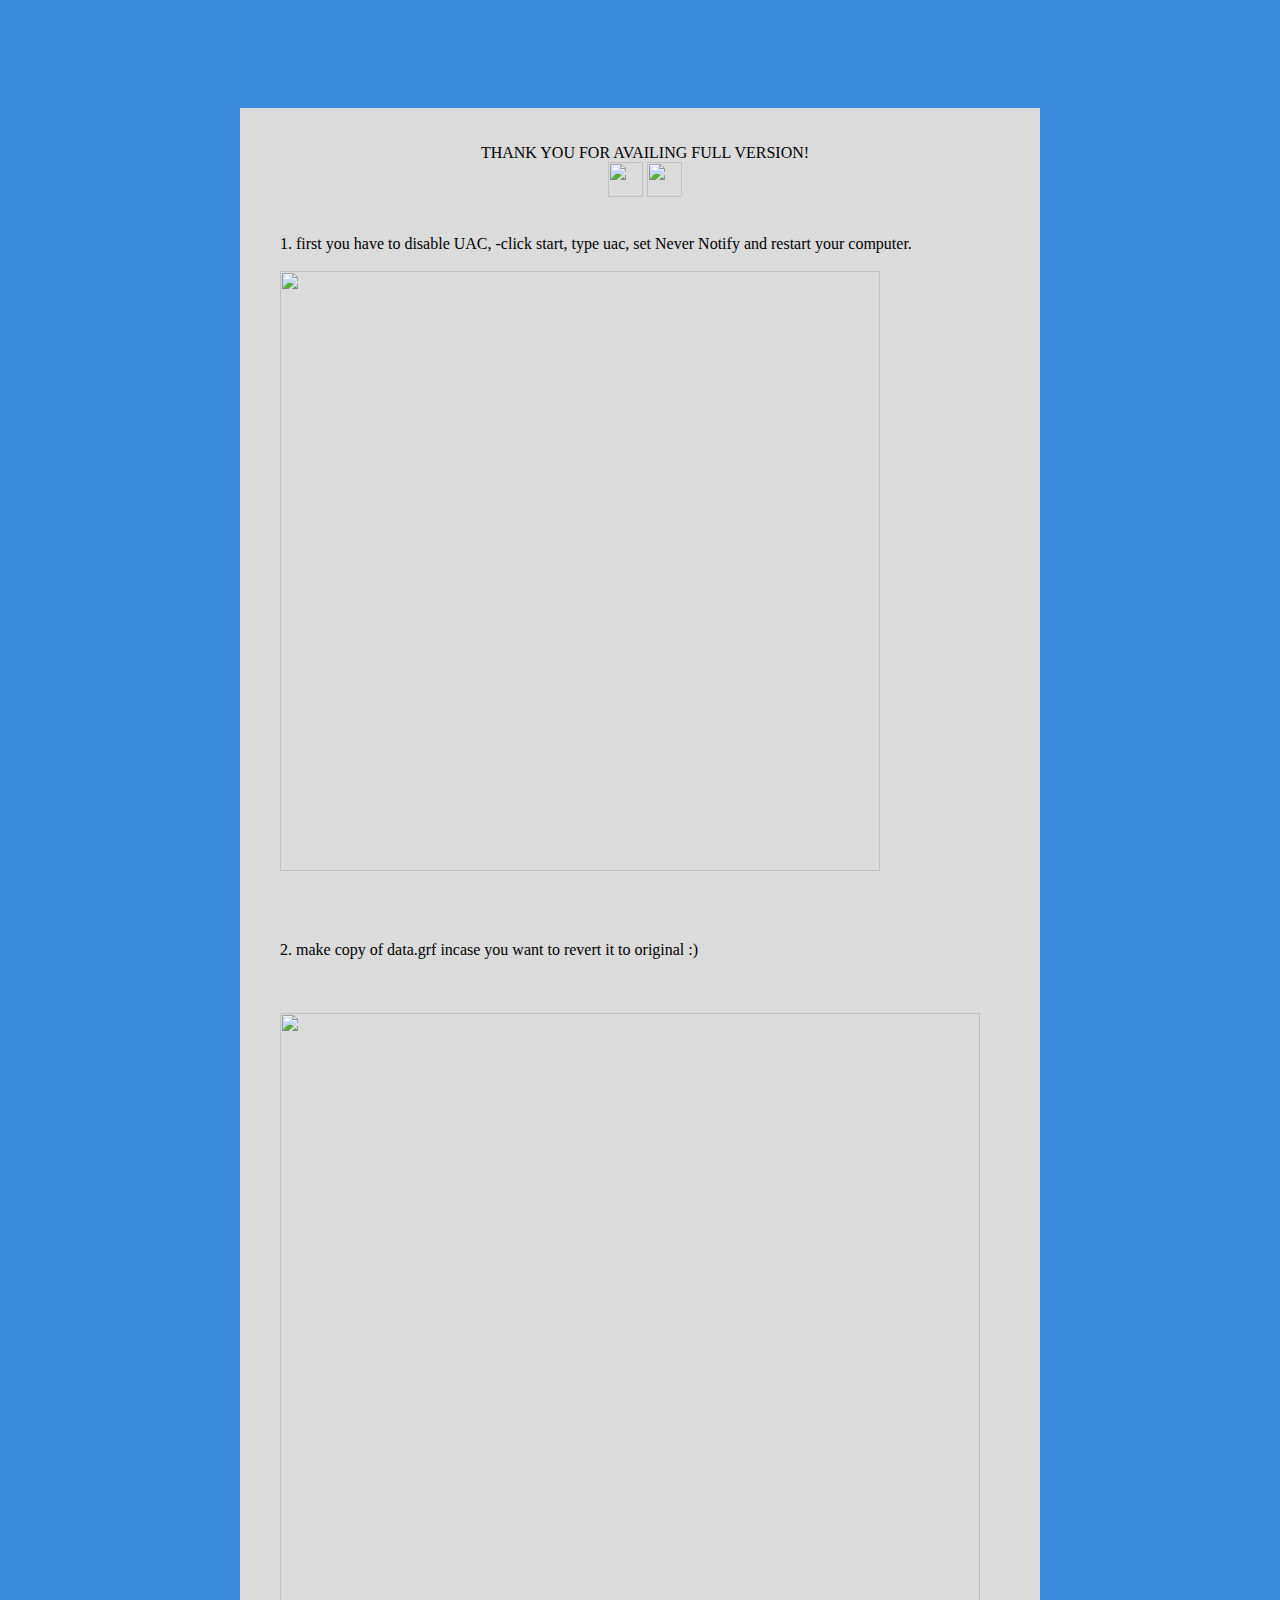
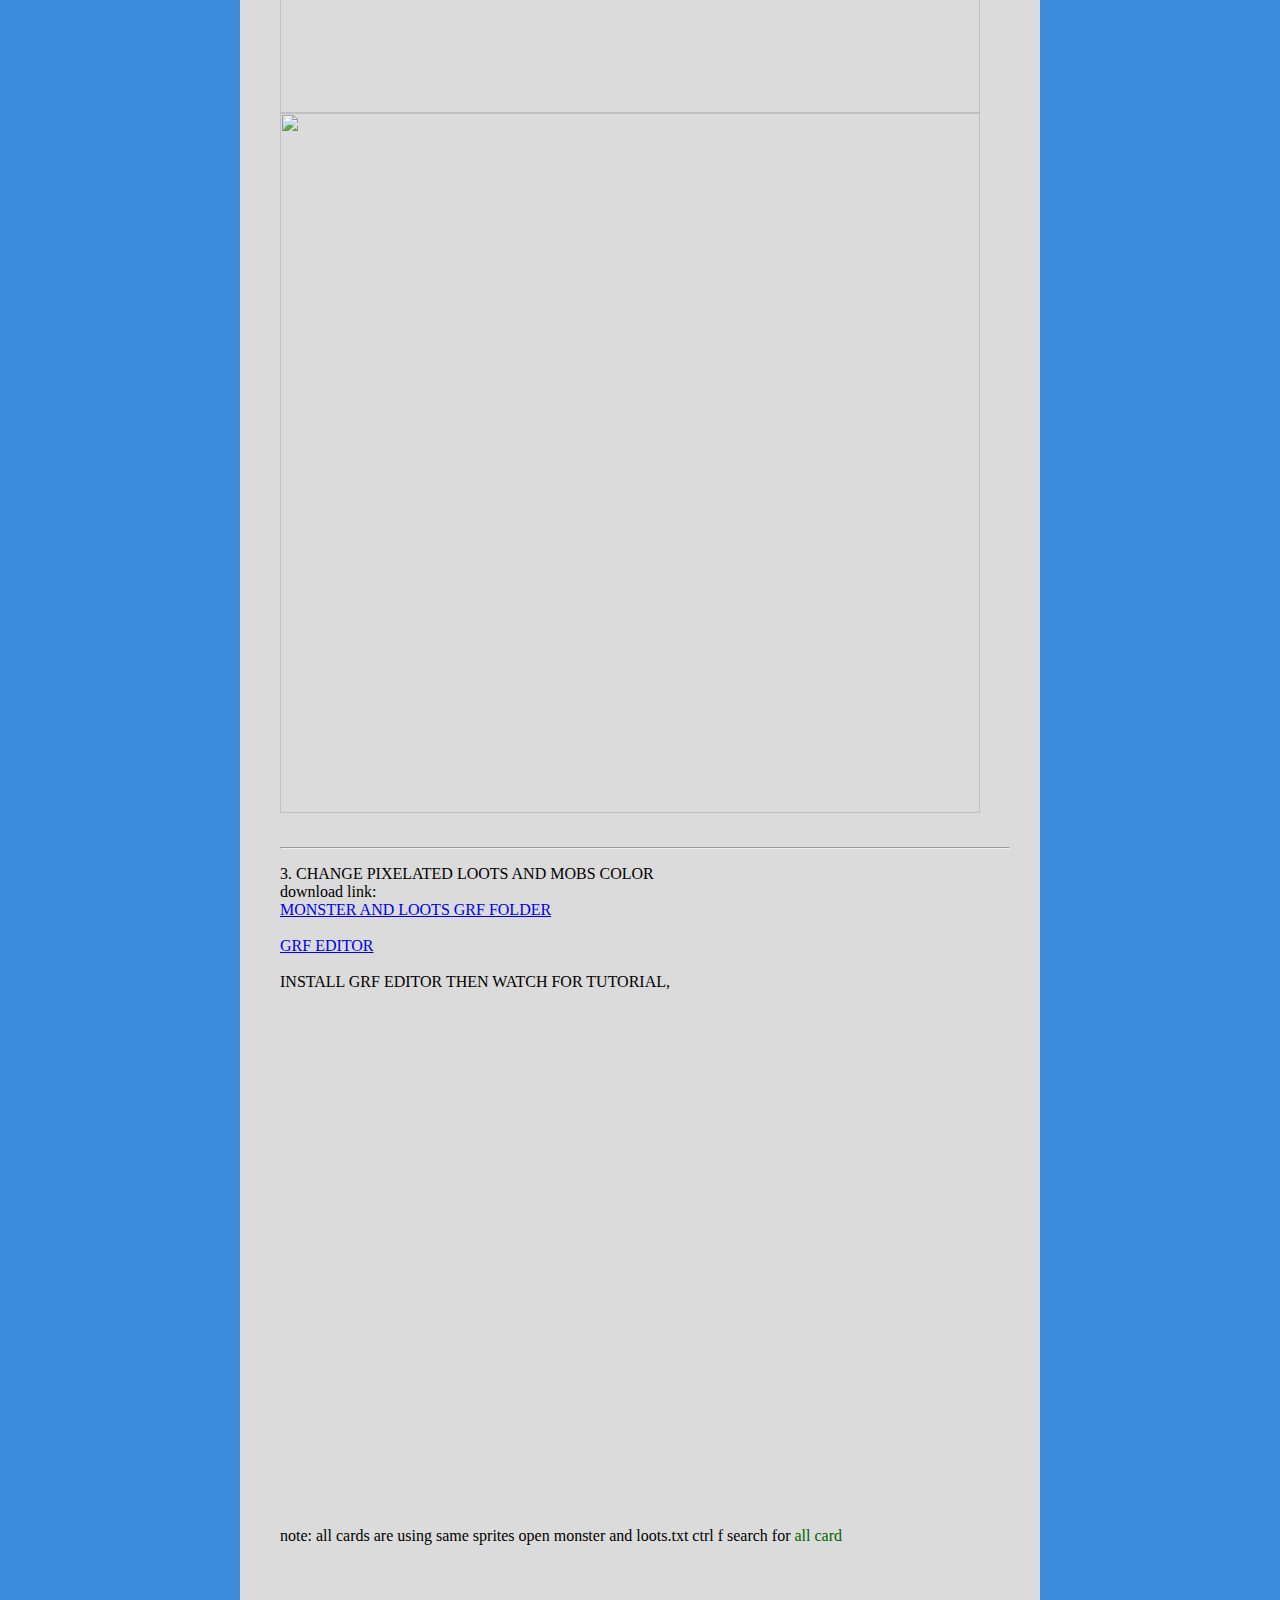
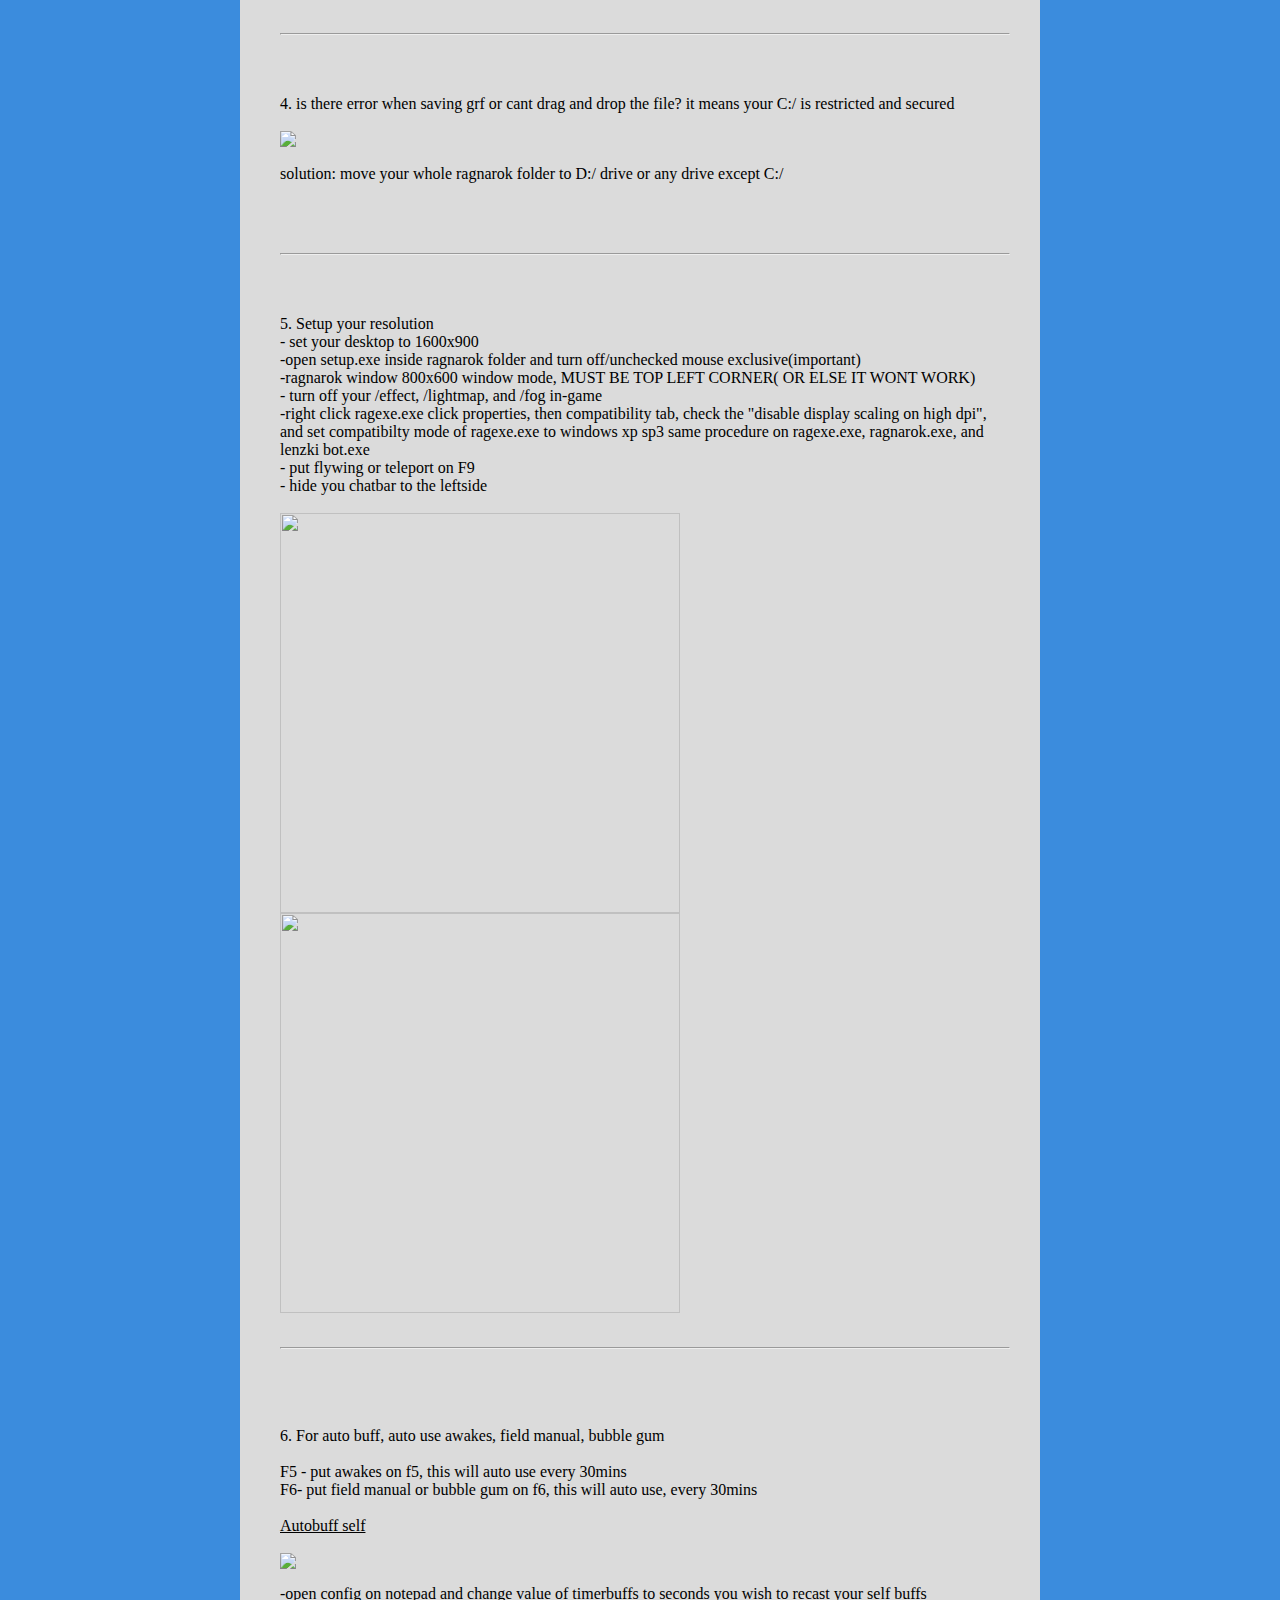
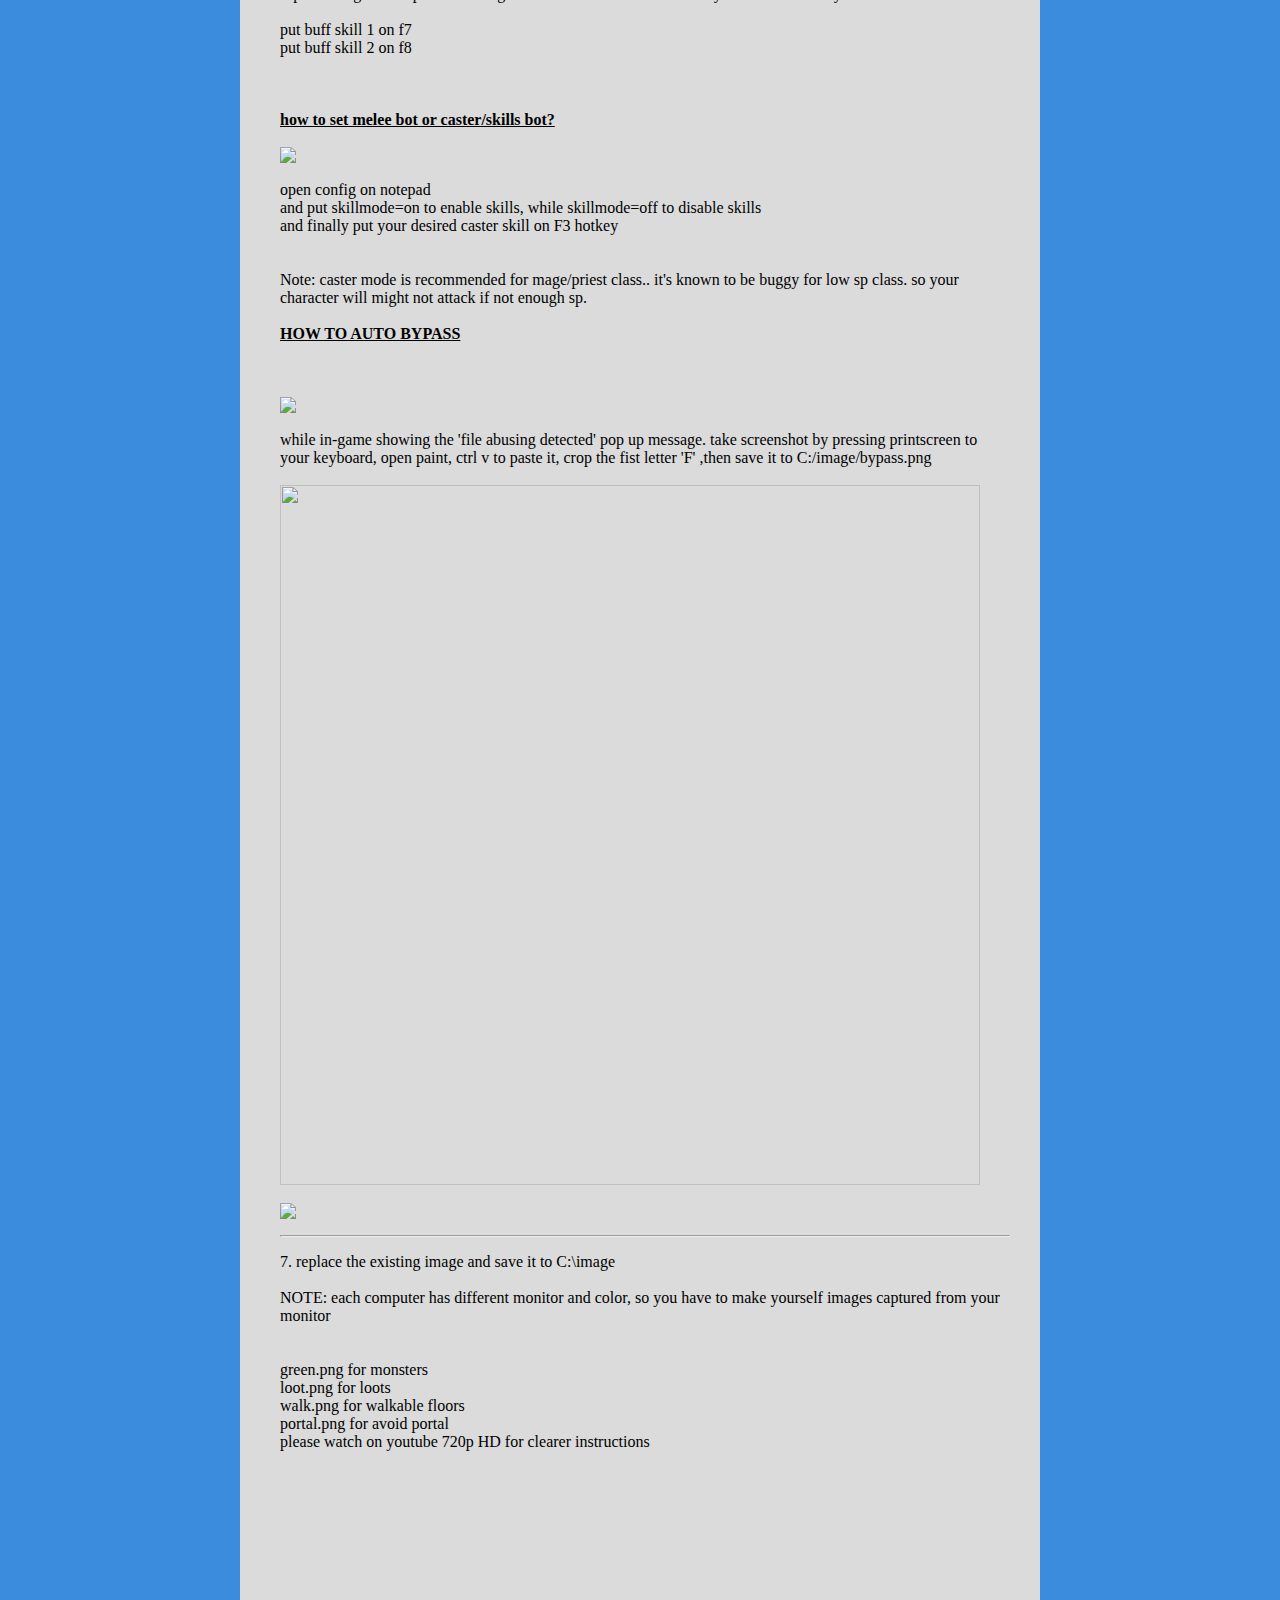
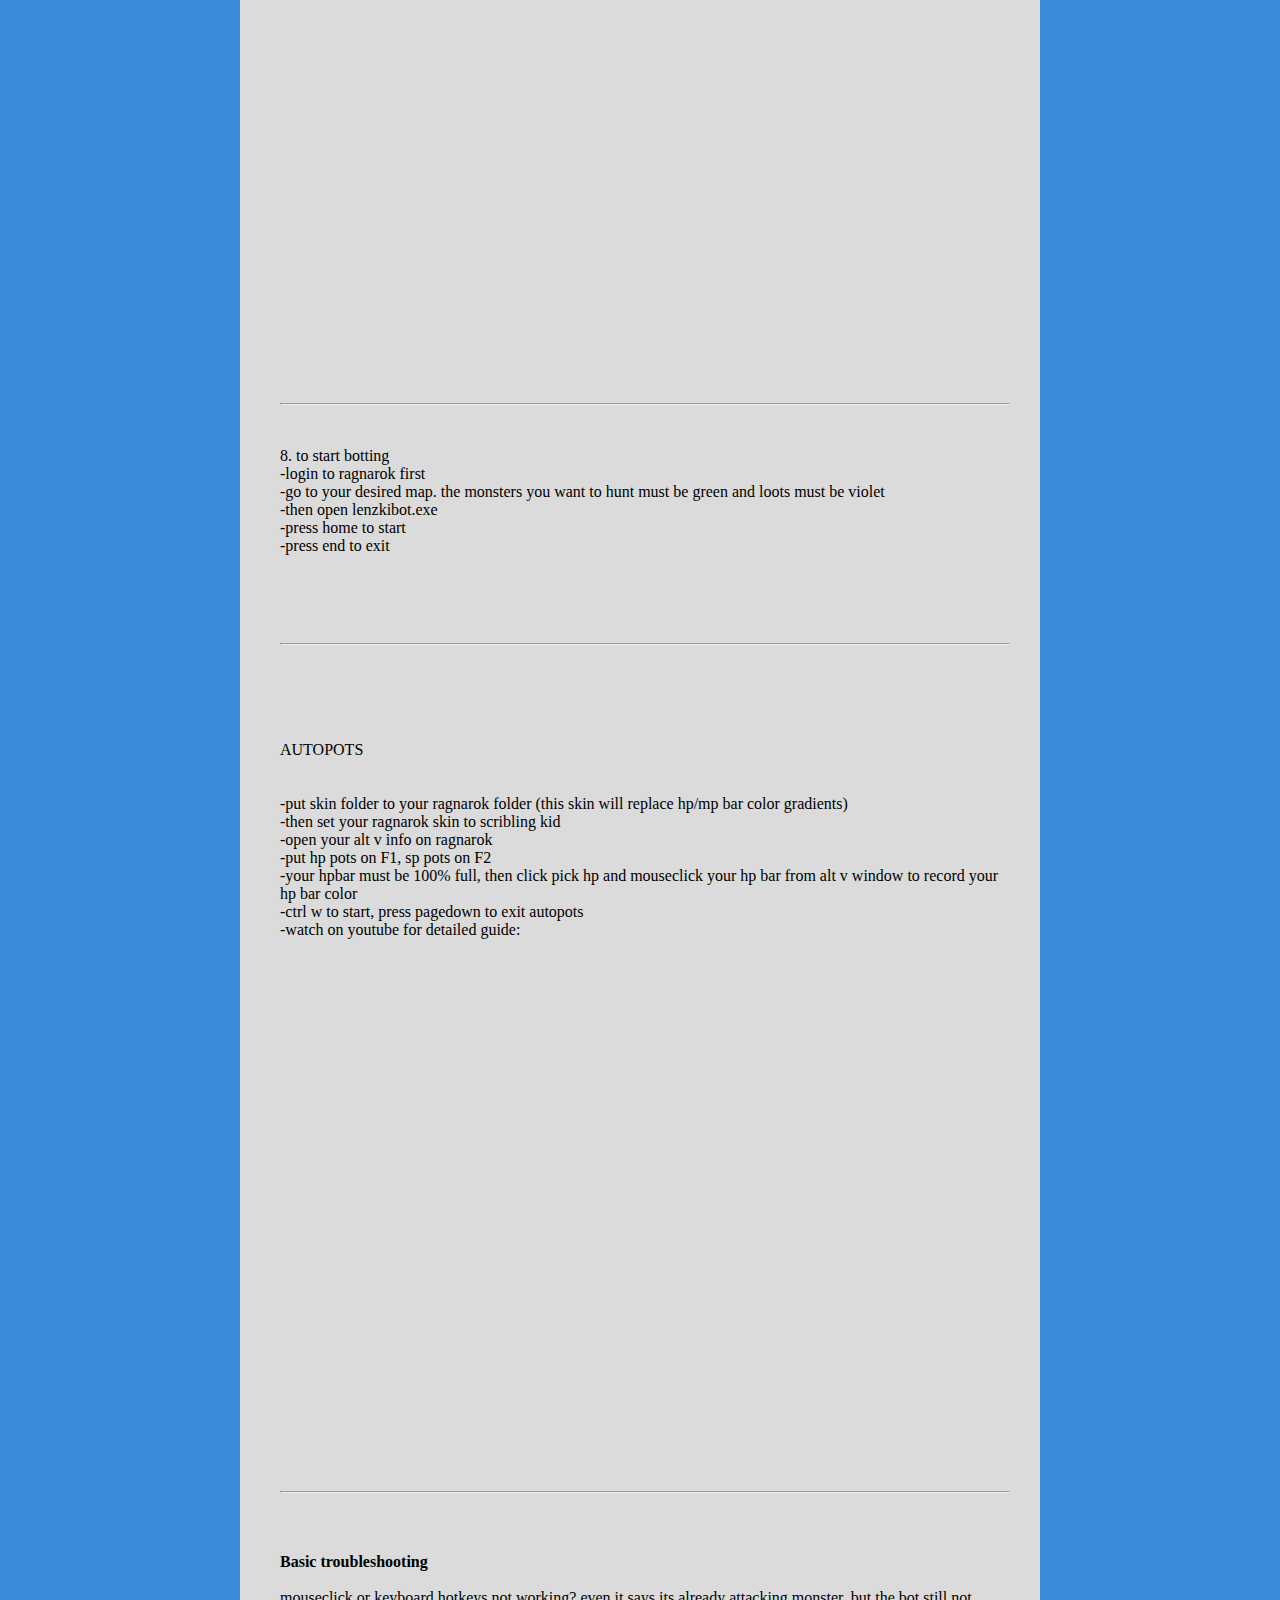
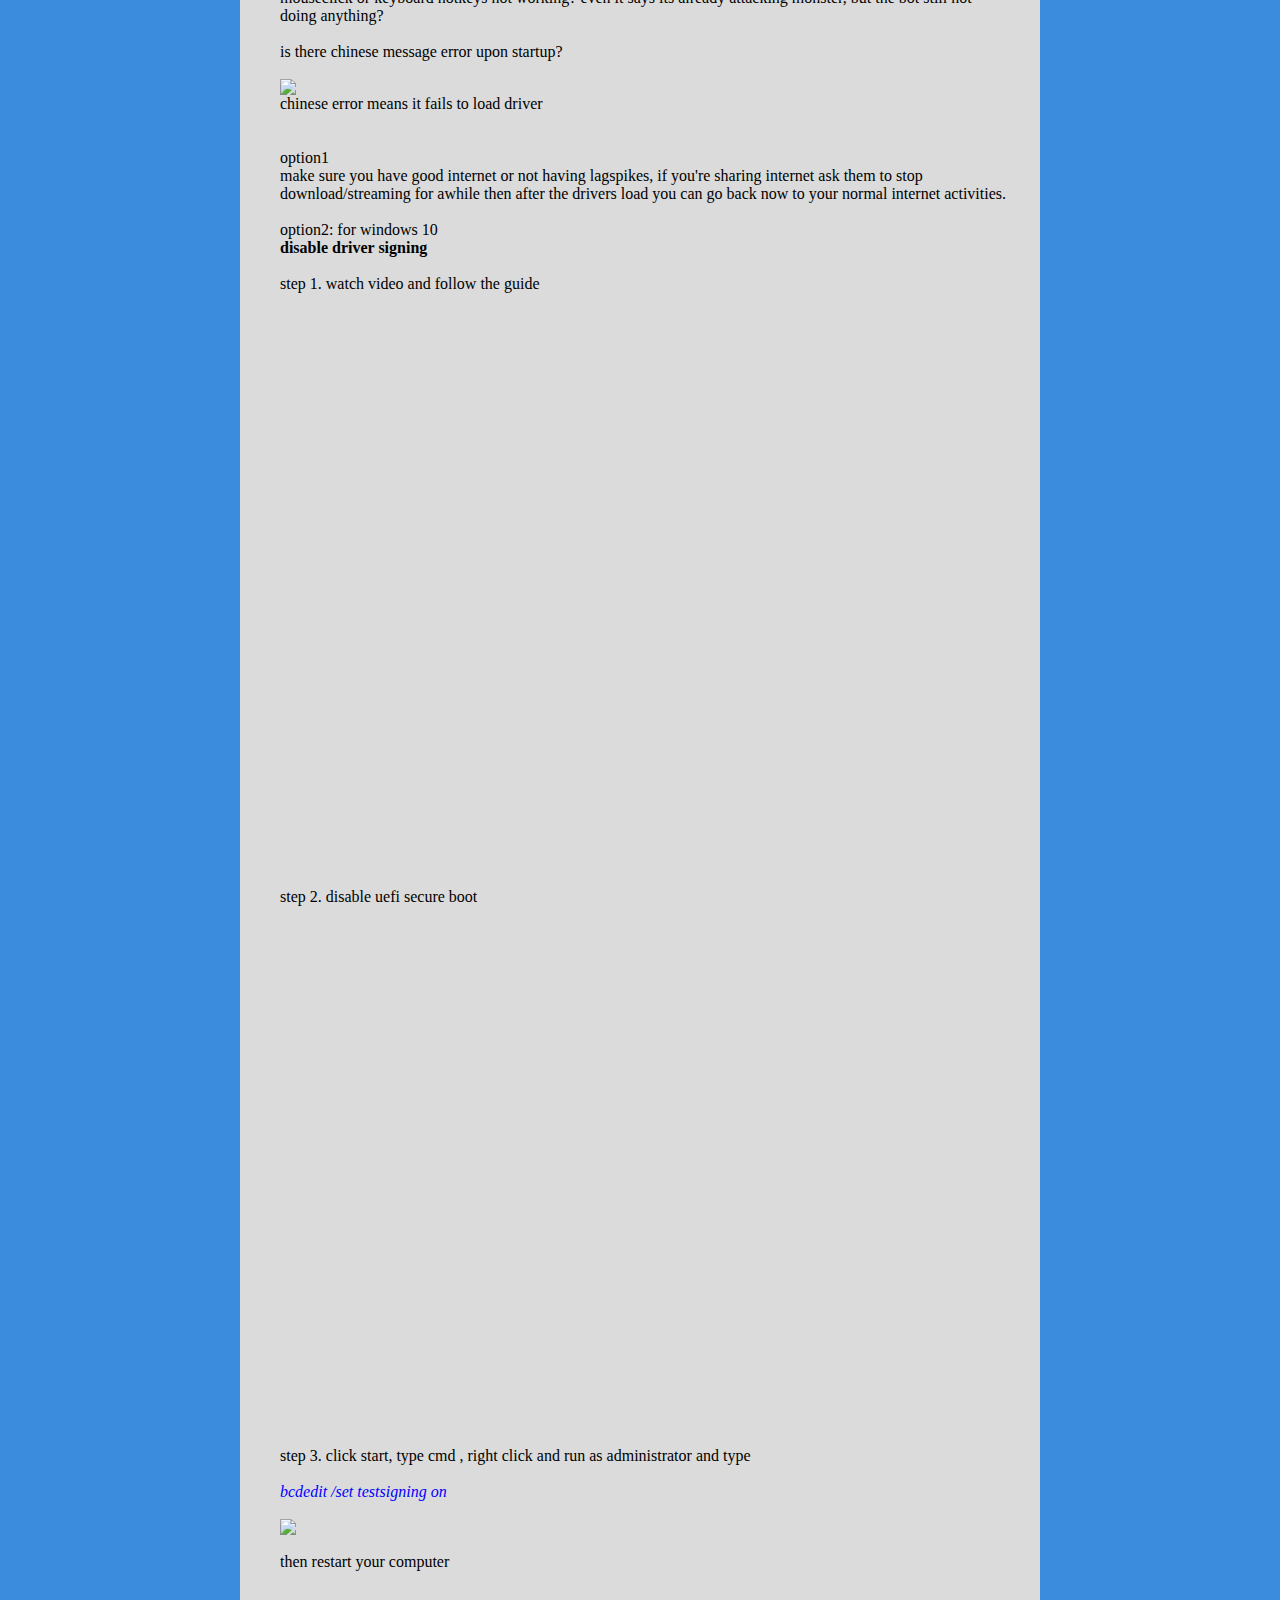
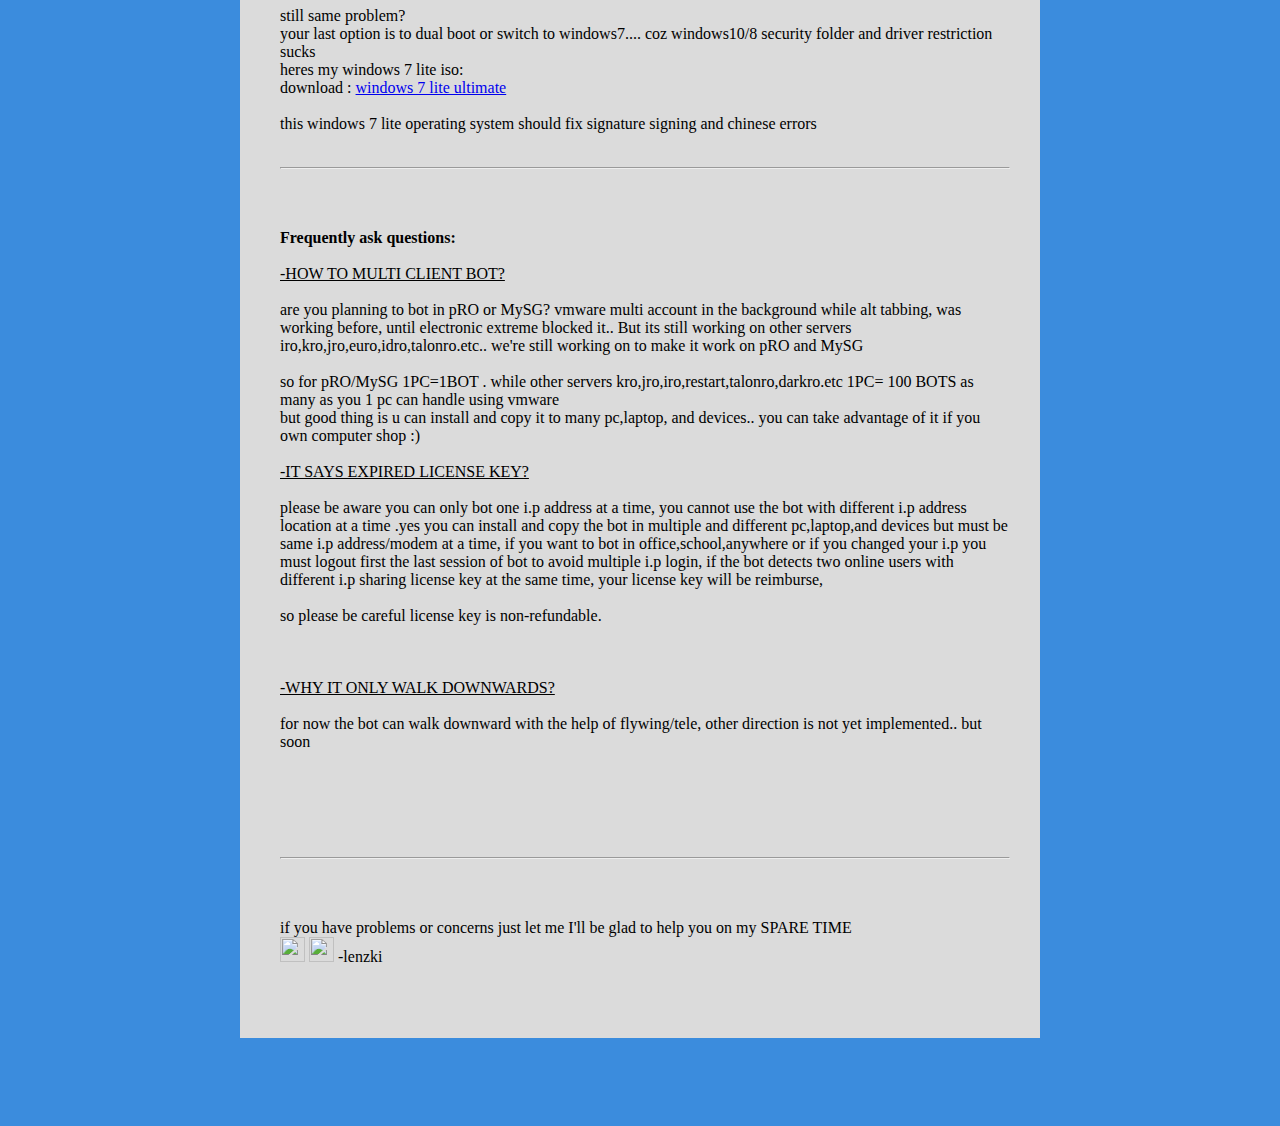
==== commit dfb4a769: "asd" ====
--- a/489.html
+++ b/489.html
@@ -138,7 +138,14 @@
 <br>
 
 
-is there error when saving grf or cant drag and drop the file?
+
+
+<hr>
+<br>
+<br>
+<p align=left>
+
+4. is there error when saving grf or cant drag and drop the file?
 it means your C:/ is restricted and secured
 <br>
 <br>
@@ -151,16 +158,6 @@
 <br>
 <br>
 
-
-
-<hr>
-<br>
-<br>
-<p align=left>
-
-4. enable walking by downloading grayWorldMap.grf and merge to your data.grf
-<BR> open grf editor, open your data.grf, click edit, merge, on newer grf click browse,load, and locate grayworldmap.grf, then finally click merge button <BR>
-DOWNLOAD LINK: <a target=_blank href=https://drive.google.com/file/d/0ByVEBLzFEzHuSll1d0Z0Y3lEdlU/view?usp=sharing> GRAYMAP</A>
 <br>
 <br>
 <hr>
@@ -233,6 +230,29 @@
 it's known to be buggy for low sp class. so your character will might not attack if not enough sp.
 <br>
 <br>
+<a id=bypass> </a>
+<u><b>HOW TO AUTO BYPASS</u></b>
+<BR>
+<BR>
+<br>
+<br>
+<img src="https://i.imgur.com/EOxMct7.png">
+<br>
+<br>
+
+
+while in-game showing the 'file abusing detected' pop up message.
+take screenshot by pressing printscreen to your keyboard, open paint, ctrl v to paste it, crop the fist letter 'F' ,then save it to C:/image/bypass.png
+<br>
+<br>
+<img width=700 src="https://i.imgur.com/WR4rxT4.jpg">
+
+<br>
+<br>
+<img src="https://i.imgur.com/F76XjFd.png">
+
+
+
 <hr>
 
 
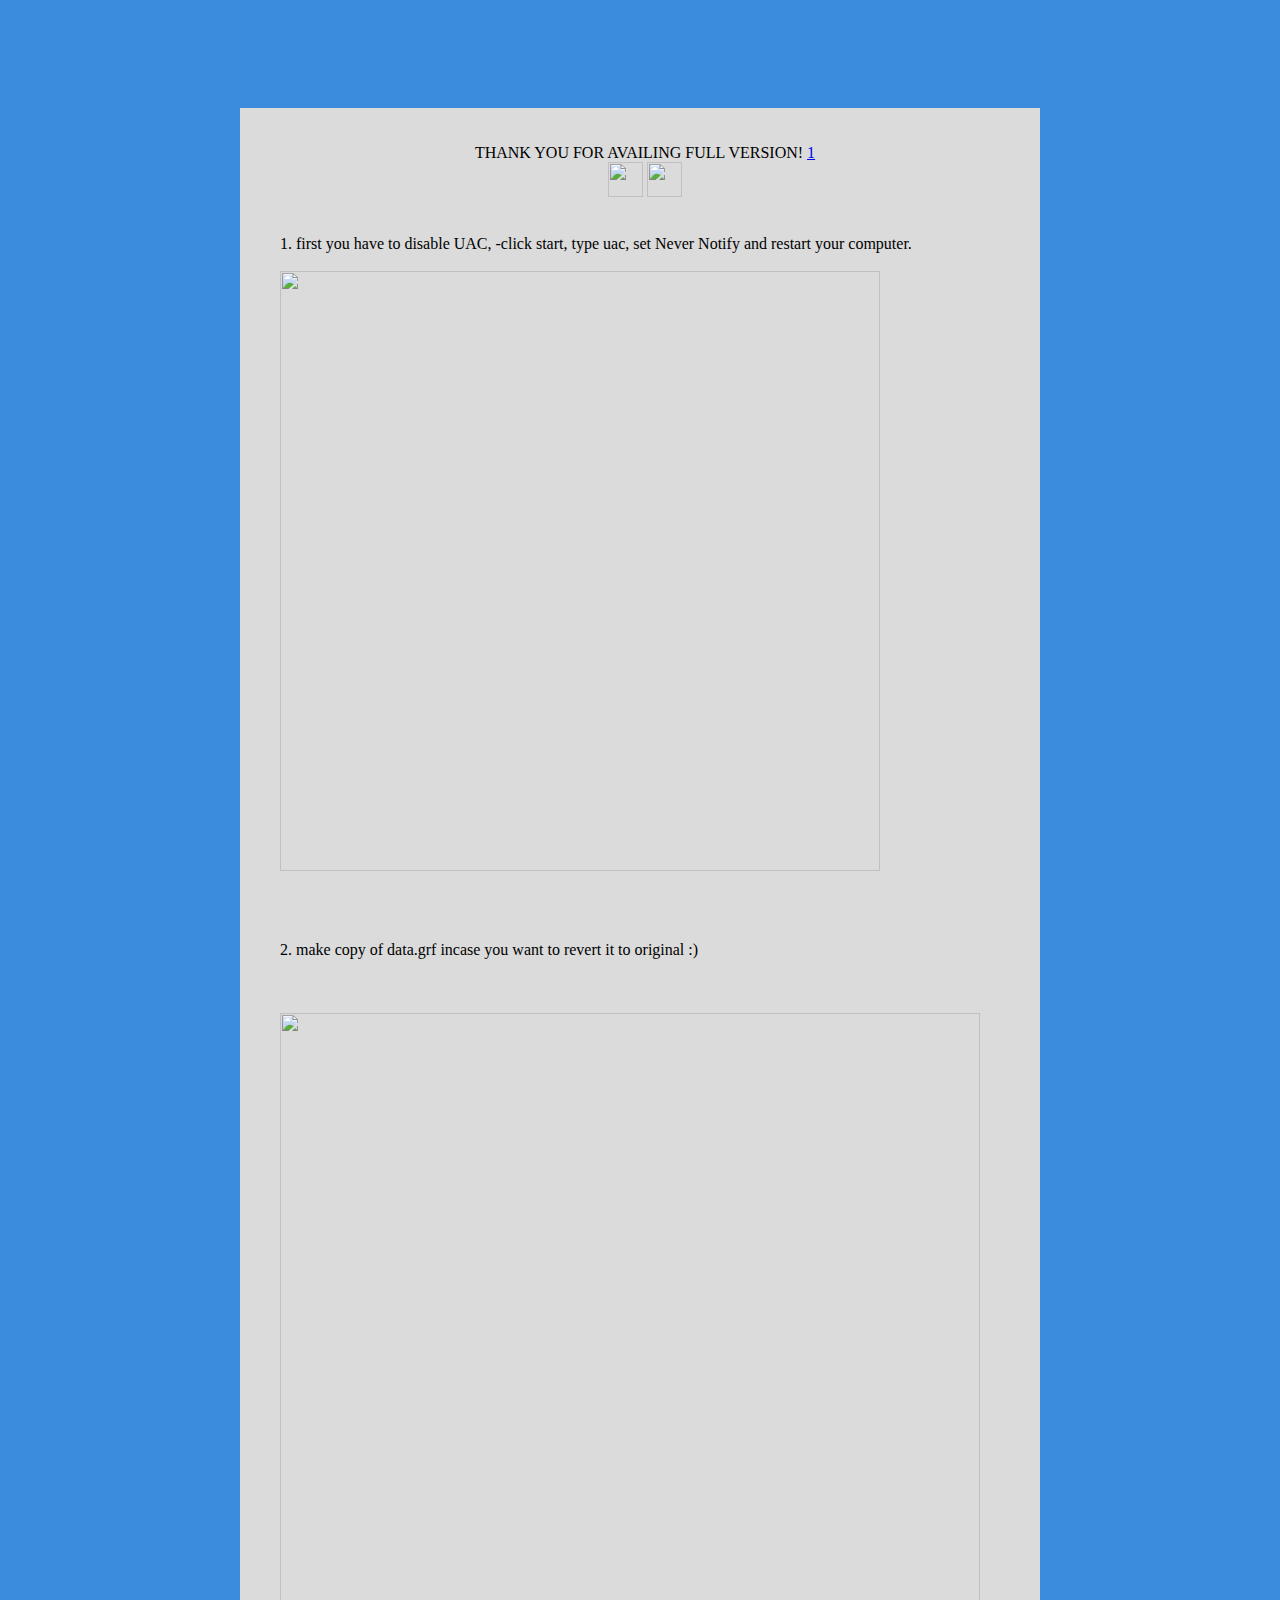
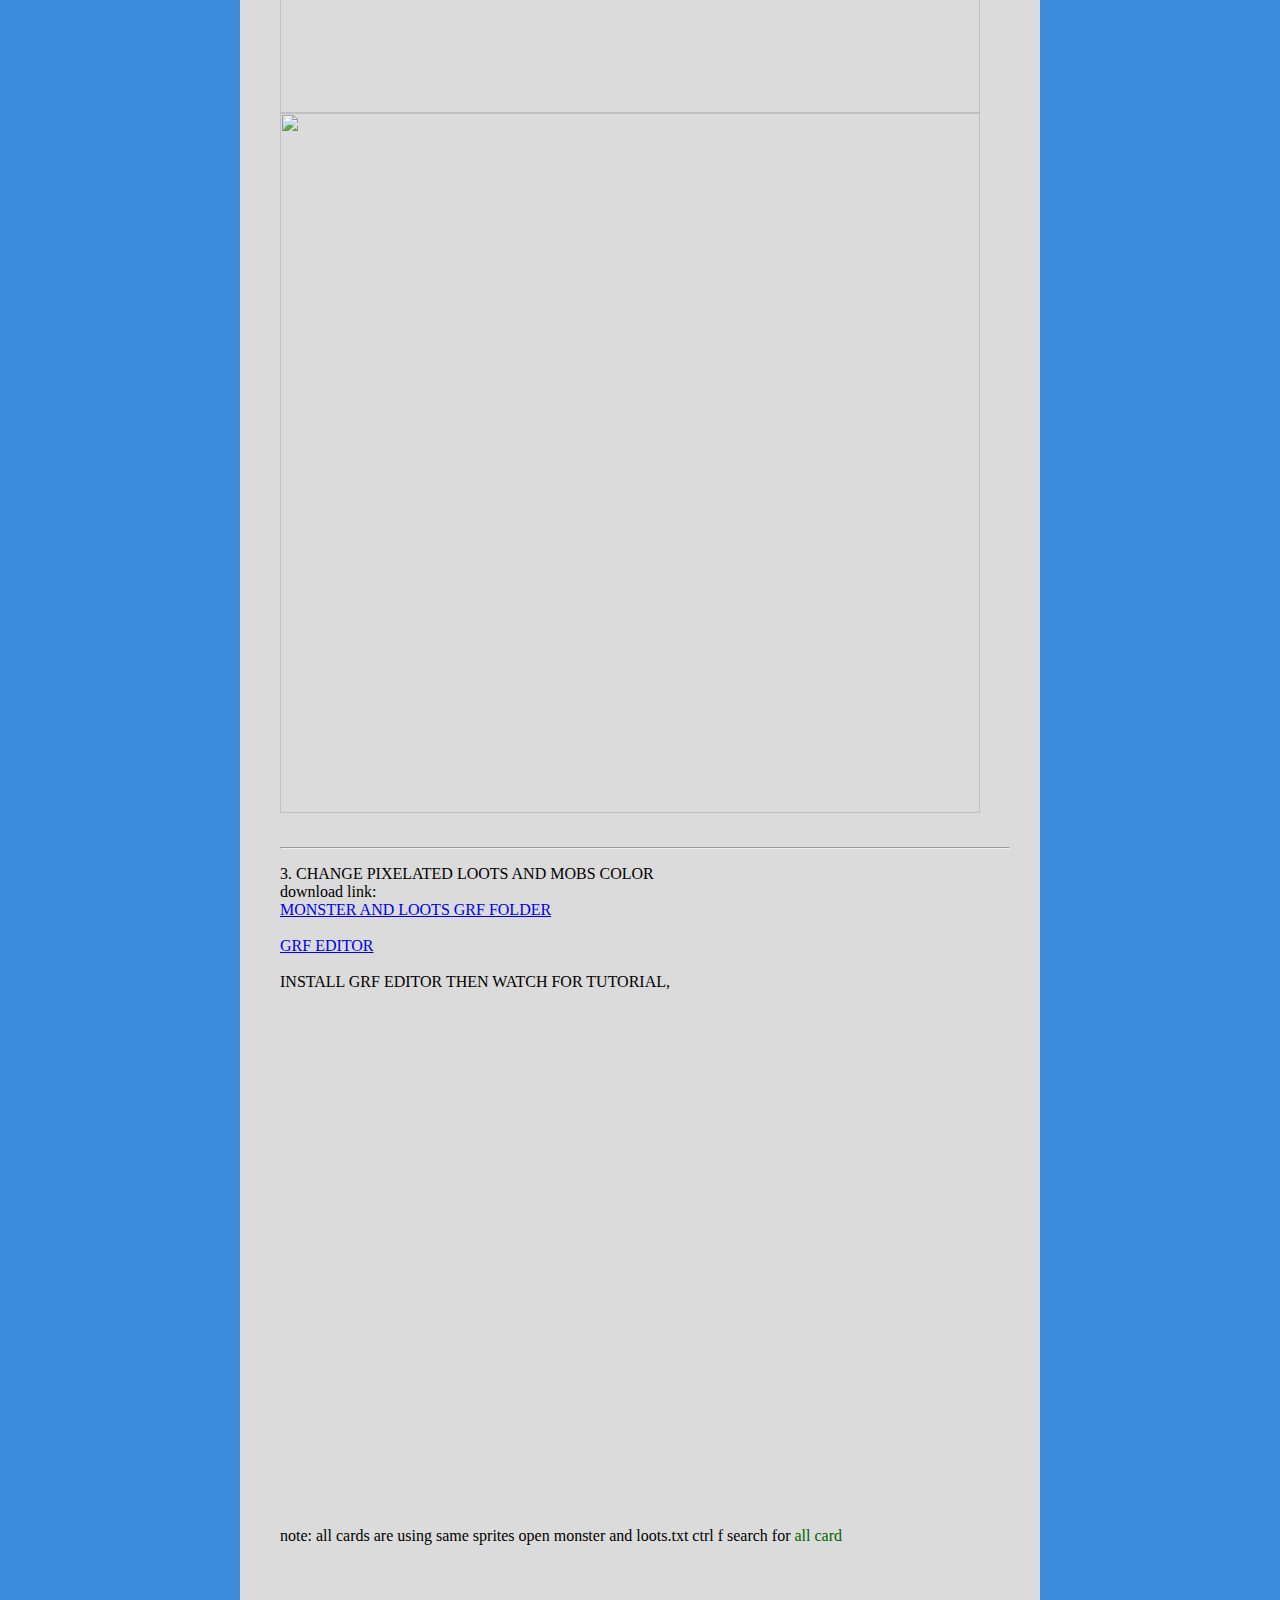
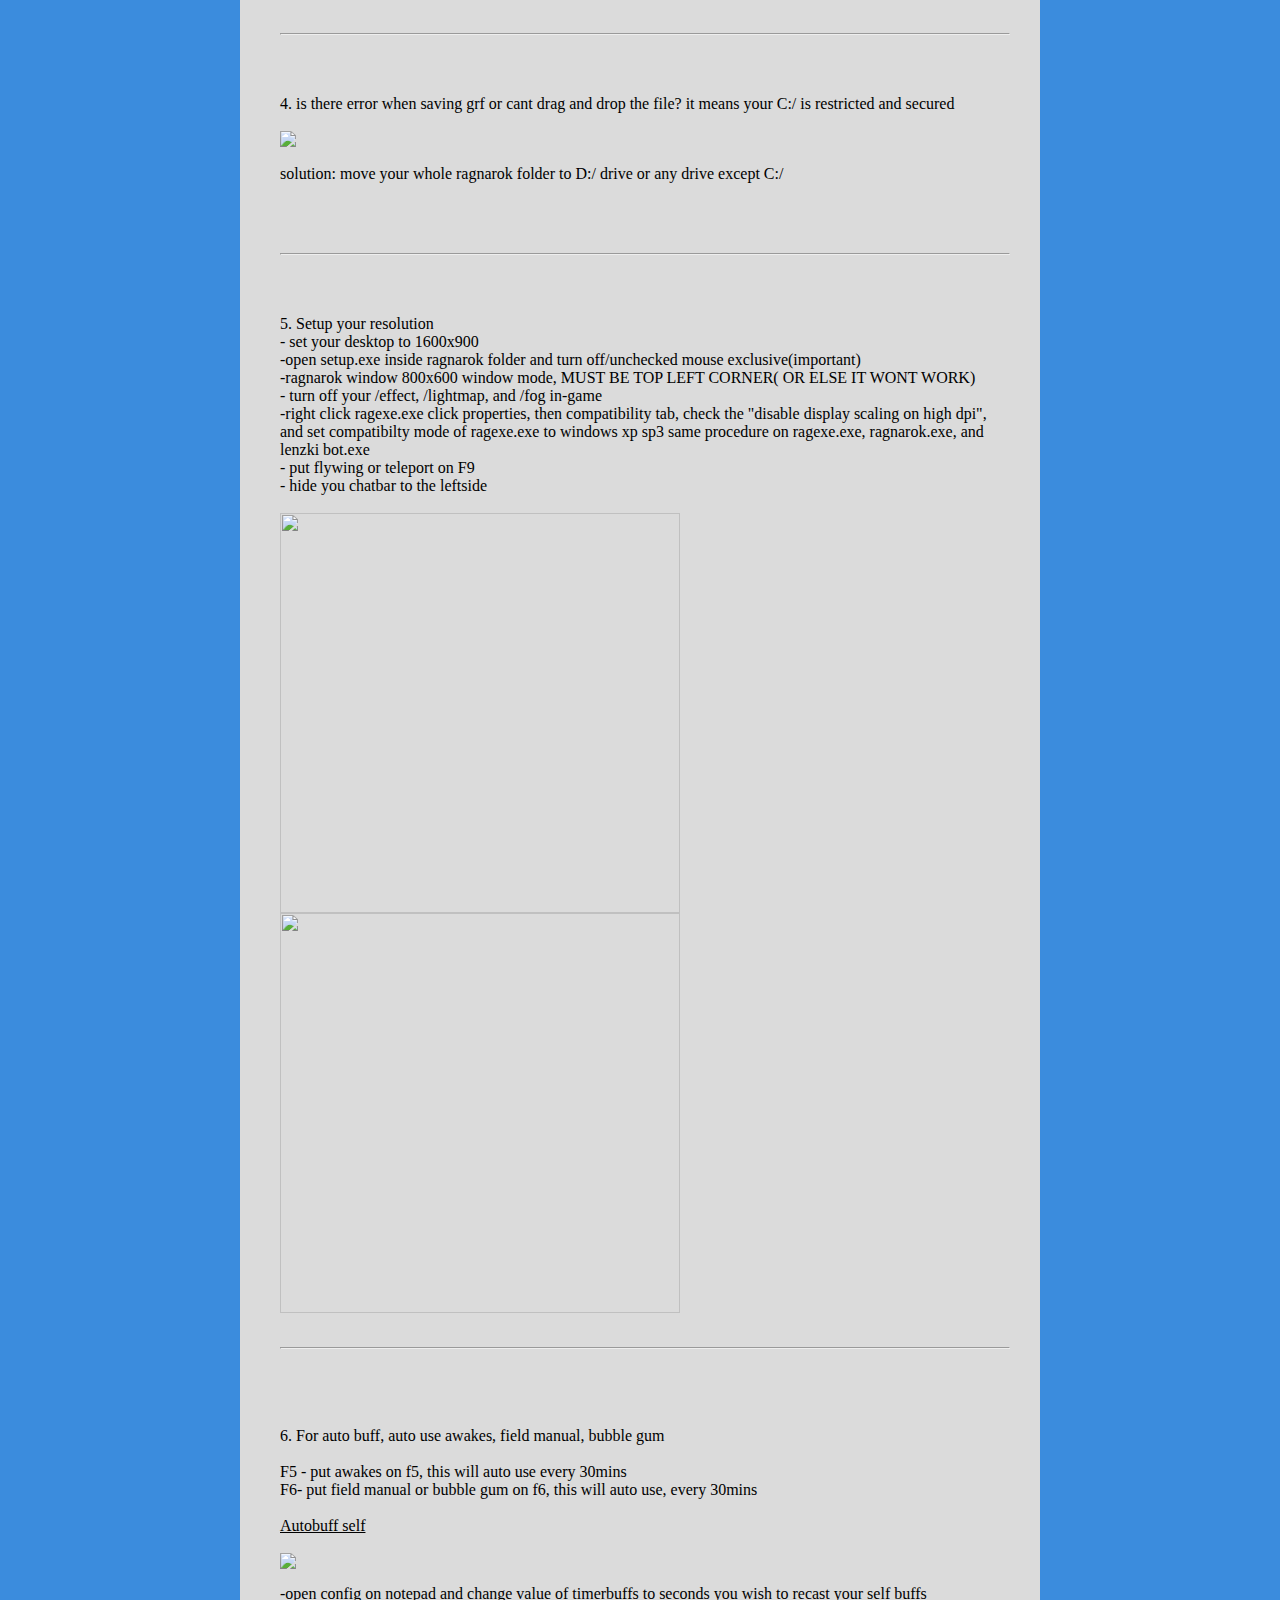
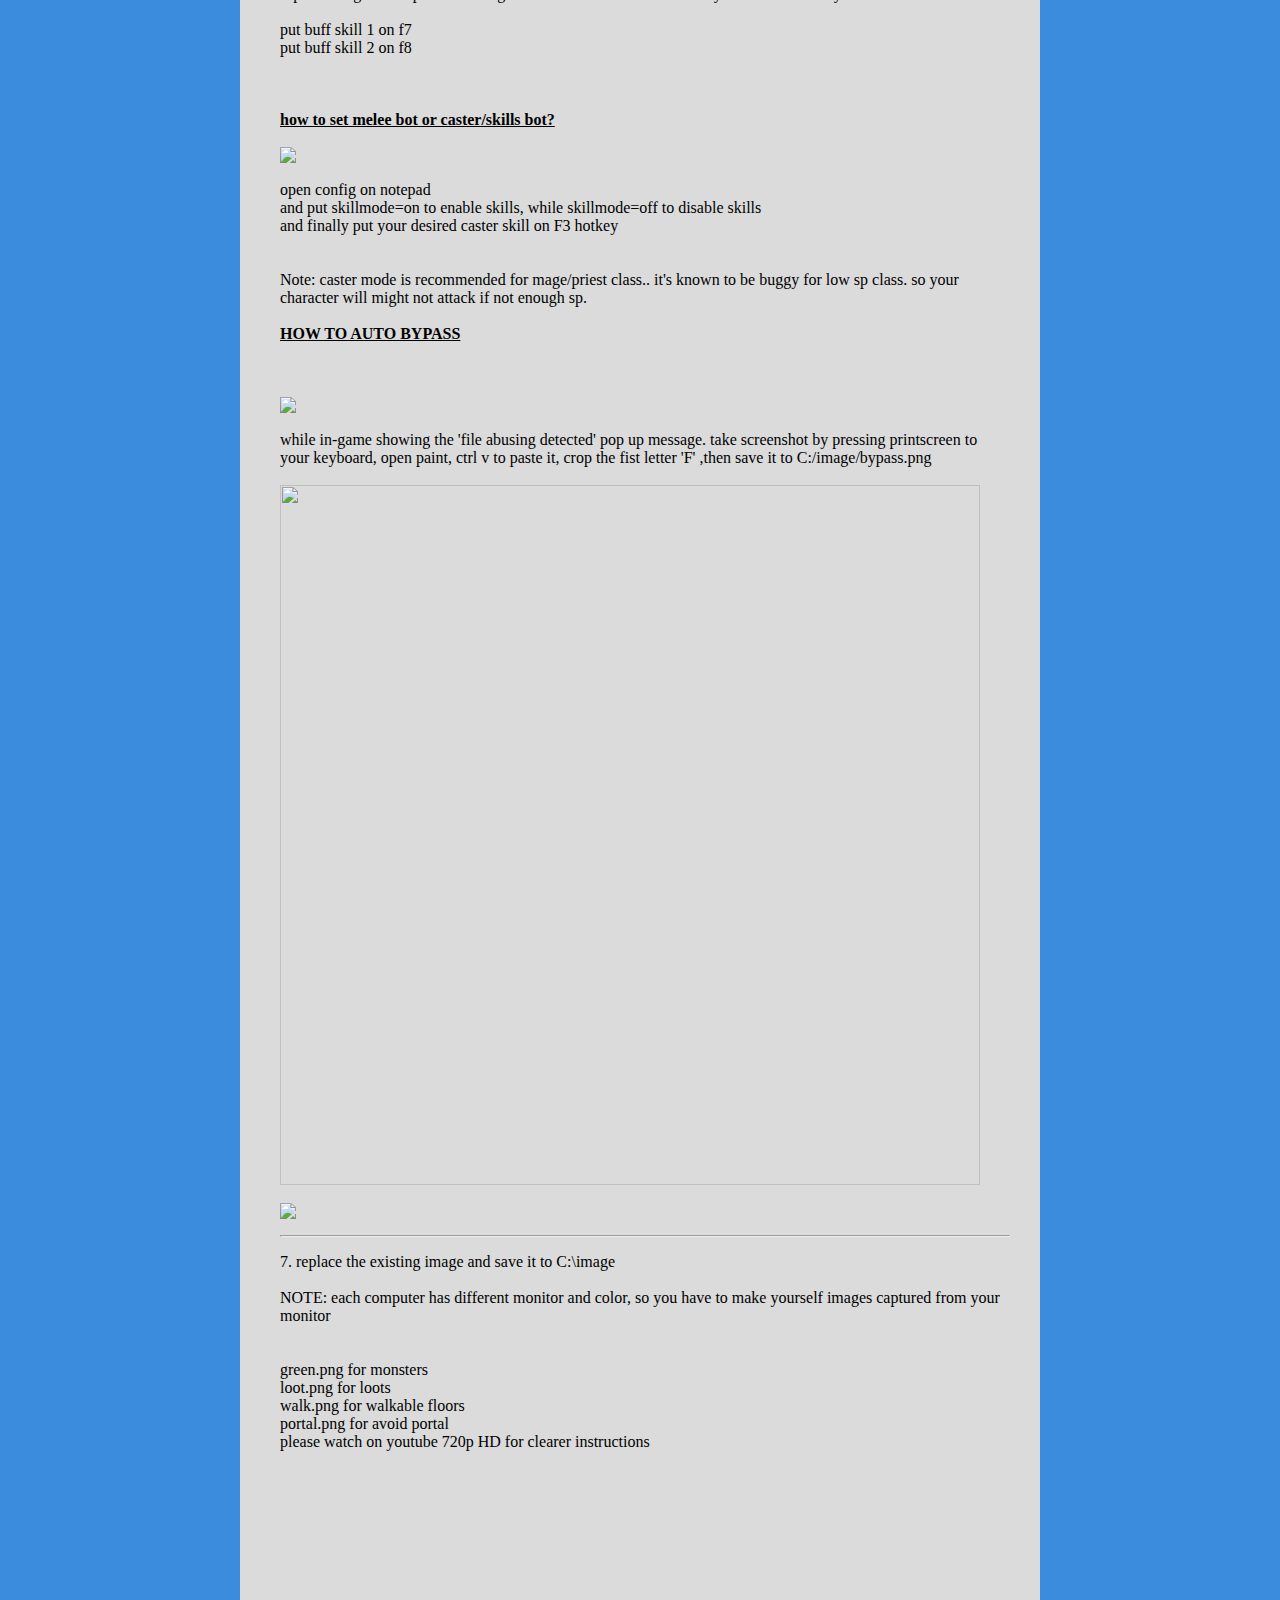
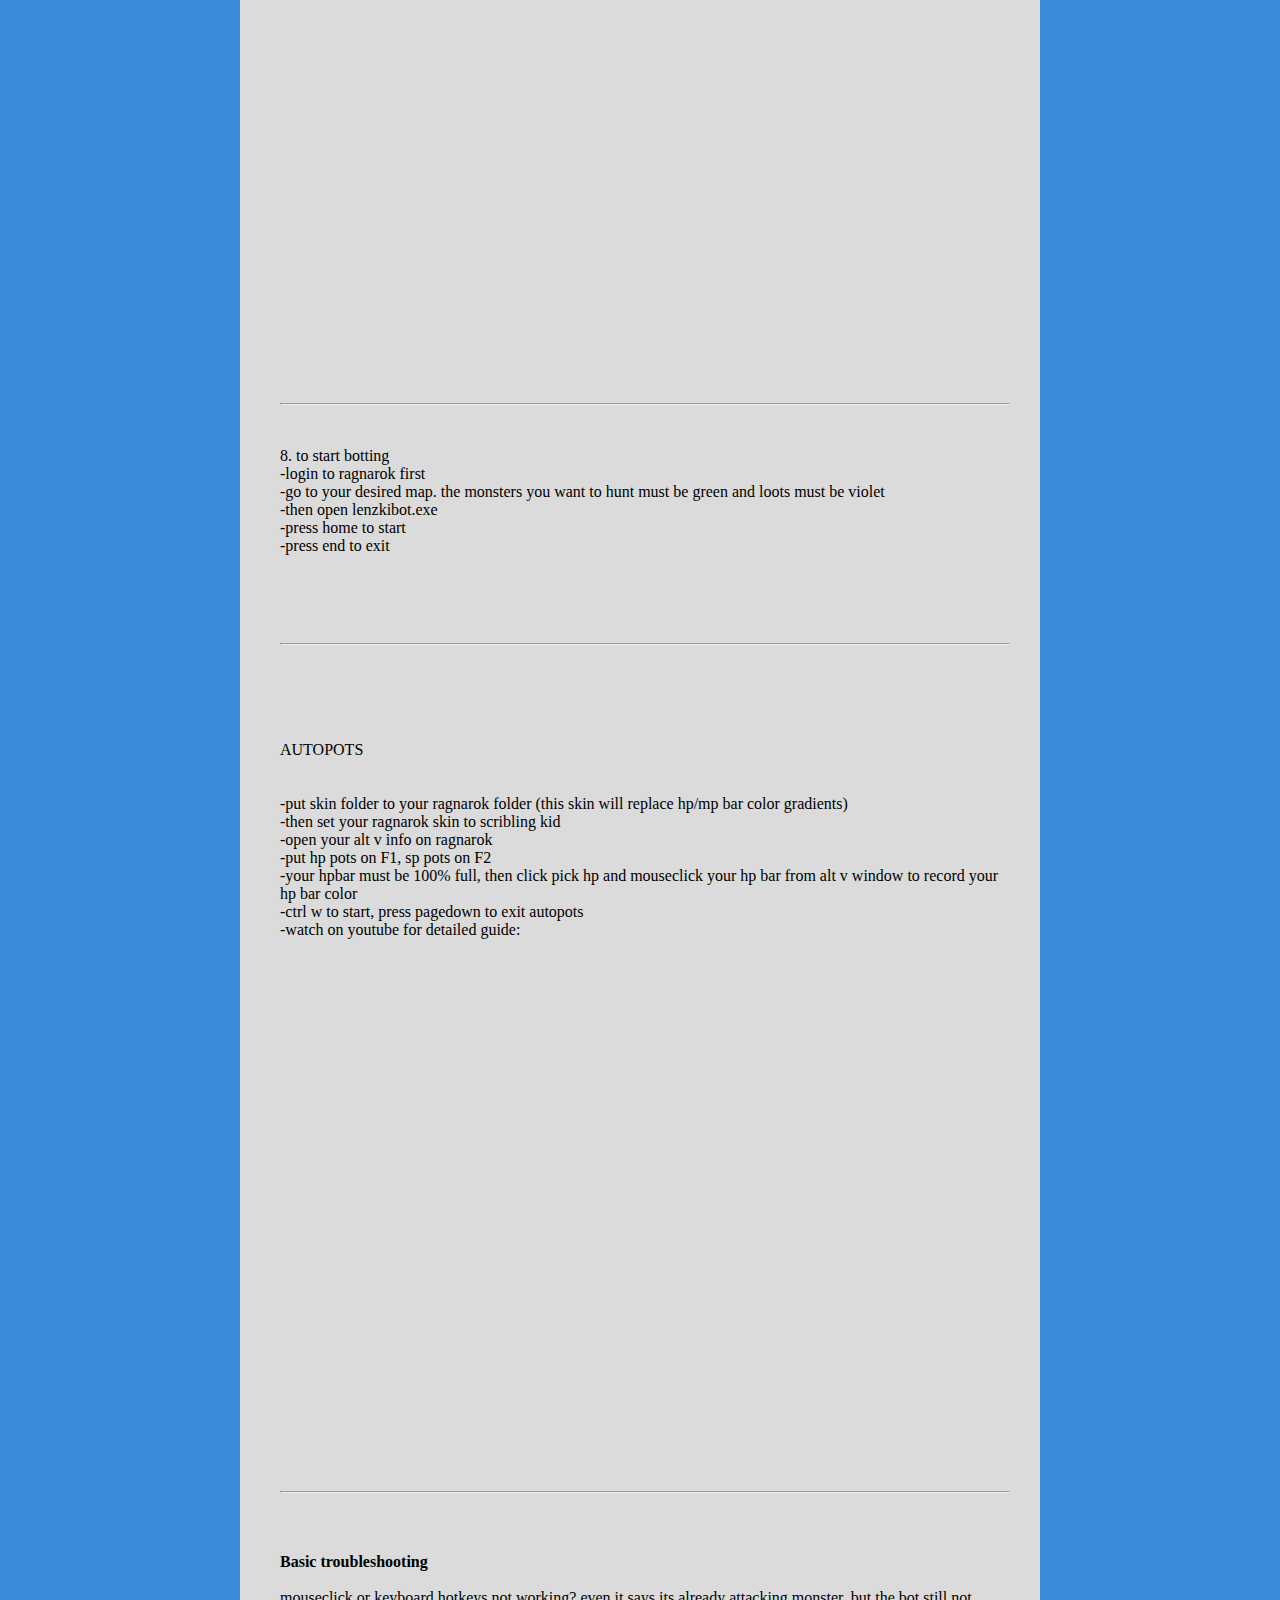
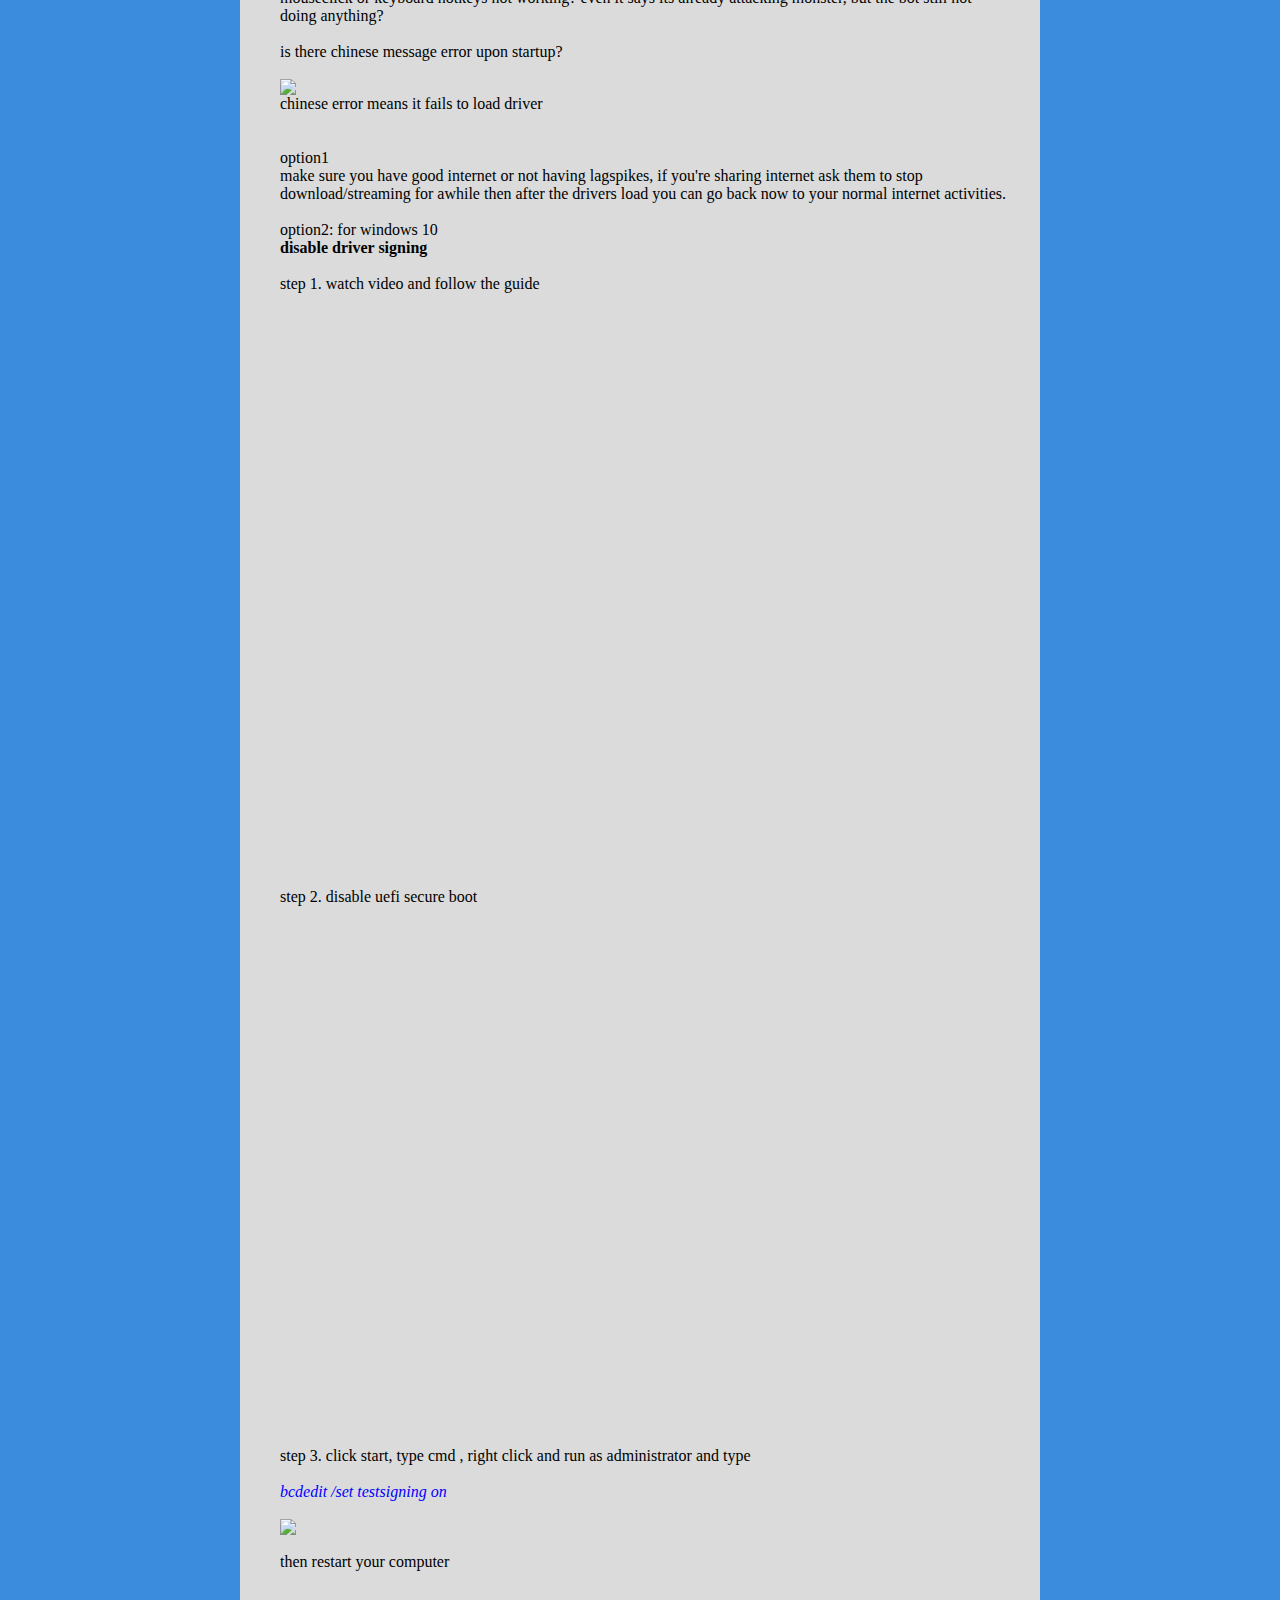
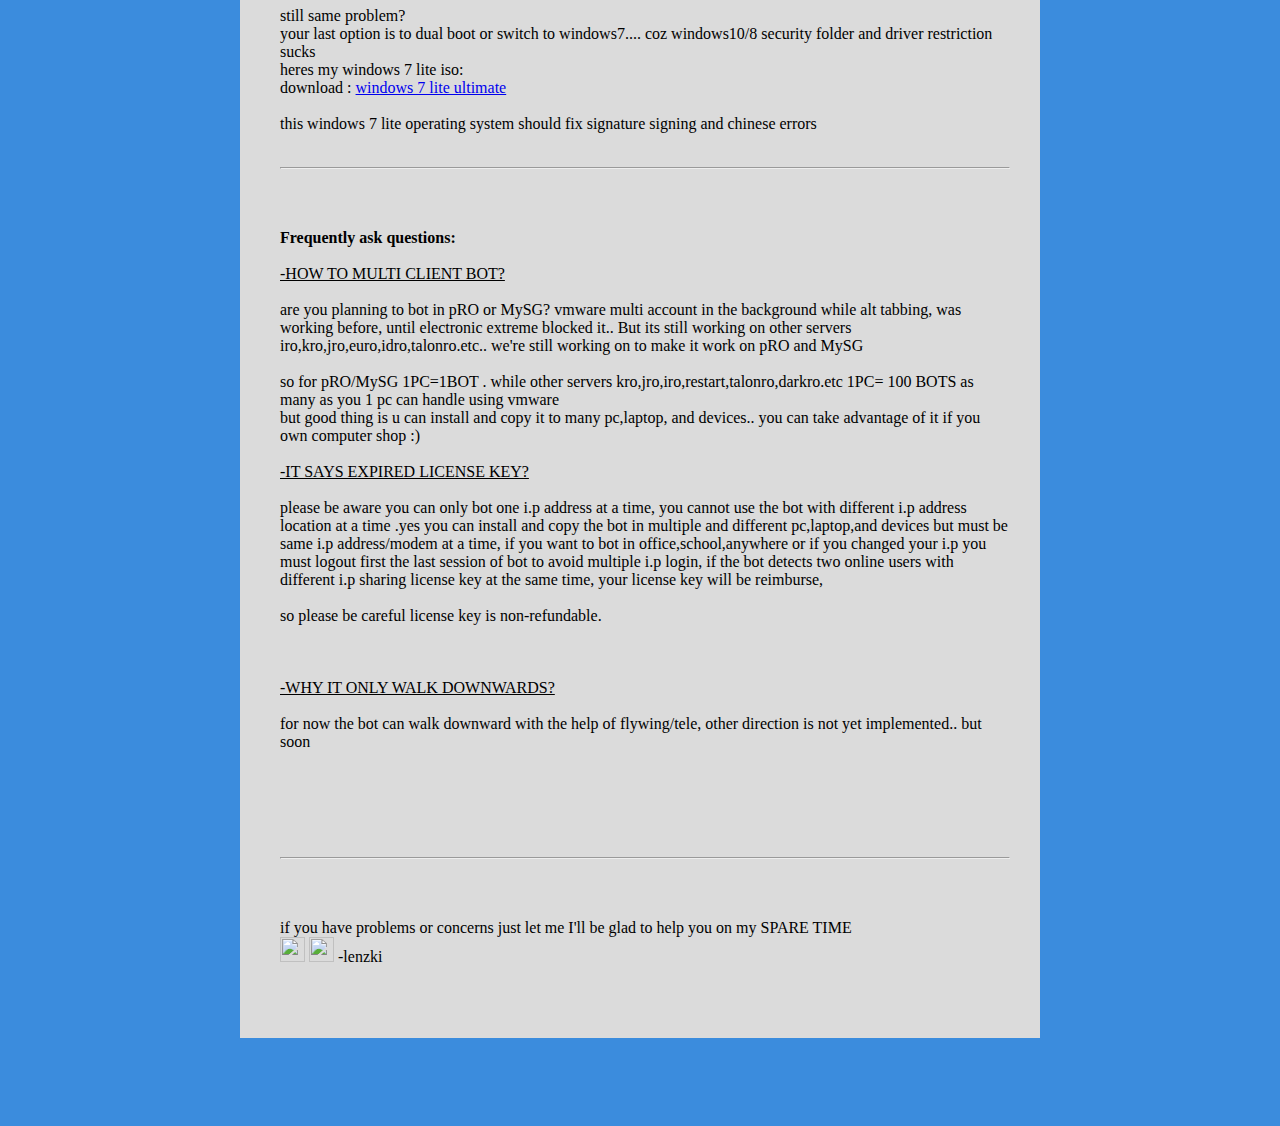
==== commit ee111761: "asd" ====
--- a/489.html
+++ b/489.html
@@ -75,6 +75,7 @@
 
 
 THANK YOU FOR AVAILING FULL VERSION! 
+<a href="#bypass">1</a>
 <br>
 <img width=35 src=https://i.imgur.com/Iaqvbux.gif>
 <img width=35 src=http://rs207.pbsrc.com/albums/bb298/forsakendoll/ragnarok%20emoticons/ani_lv.gif~c200>
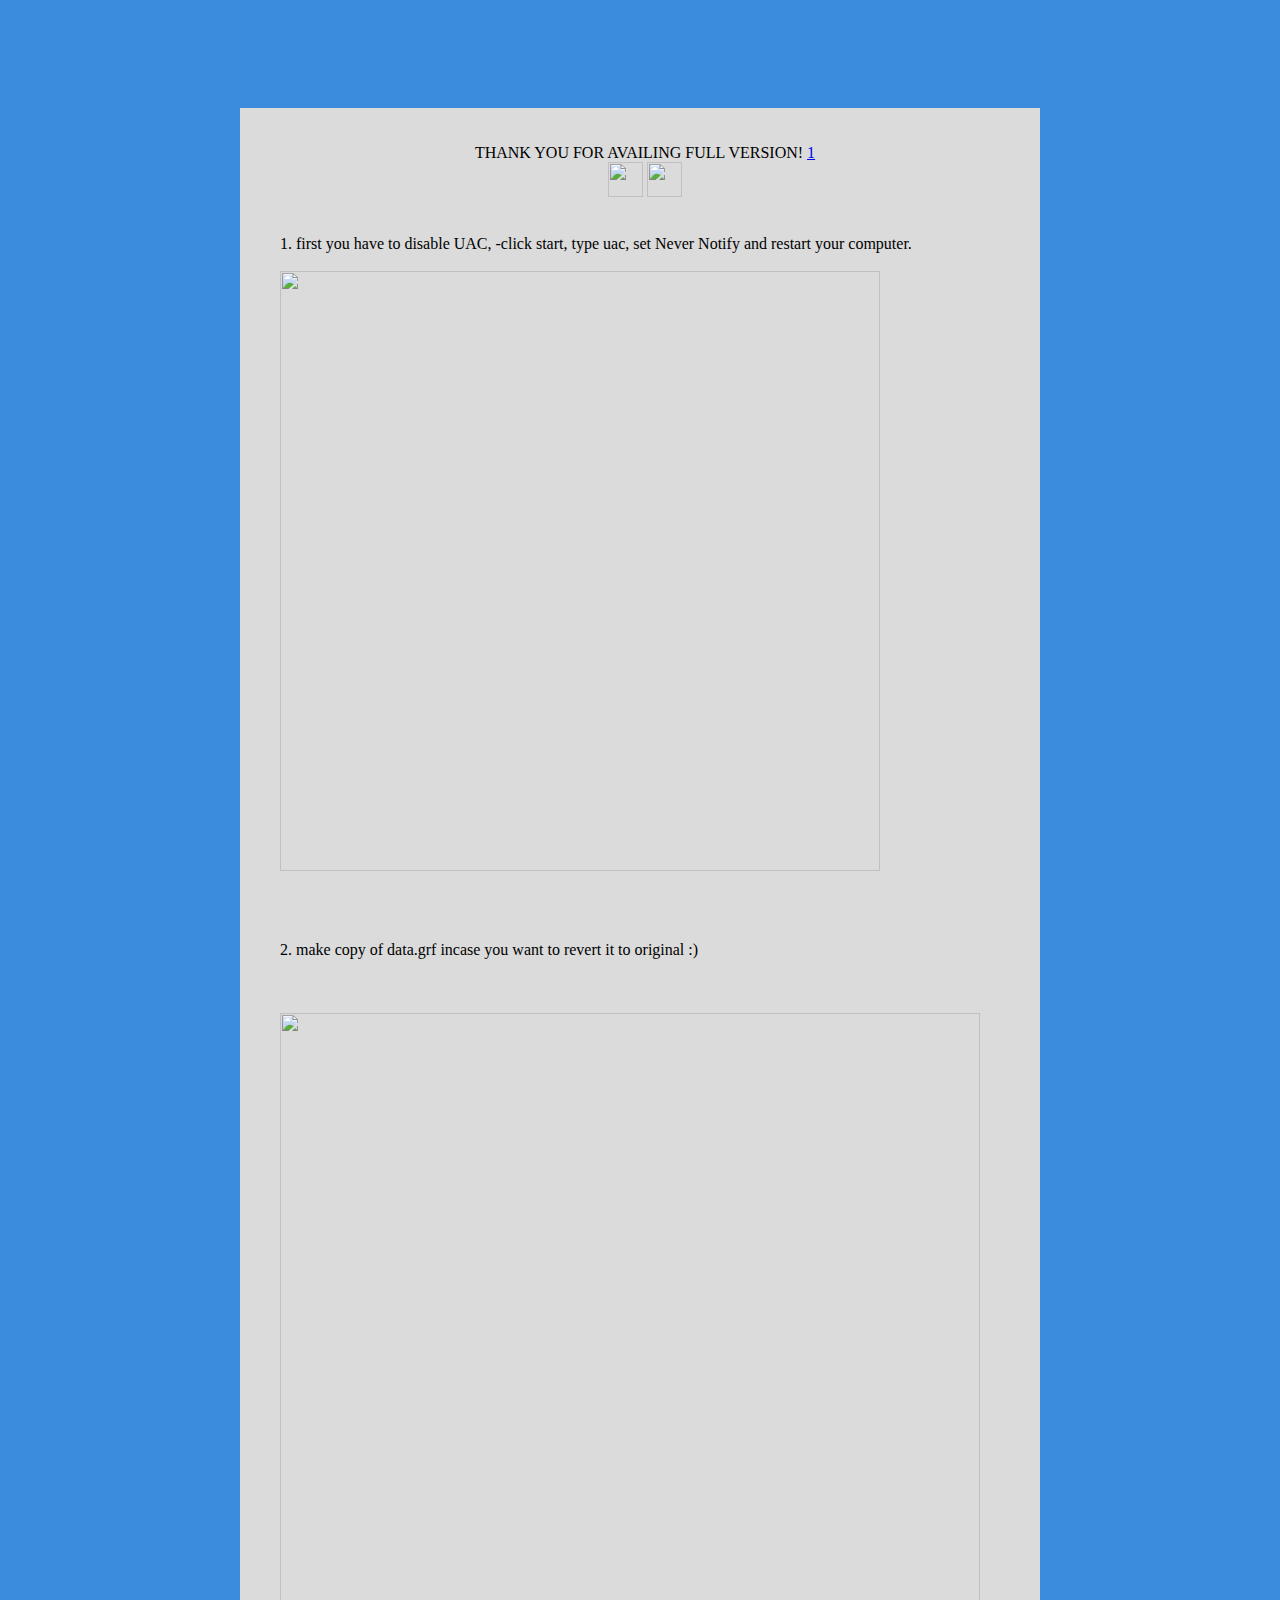
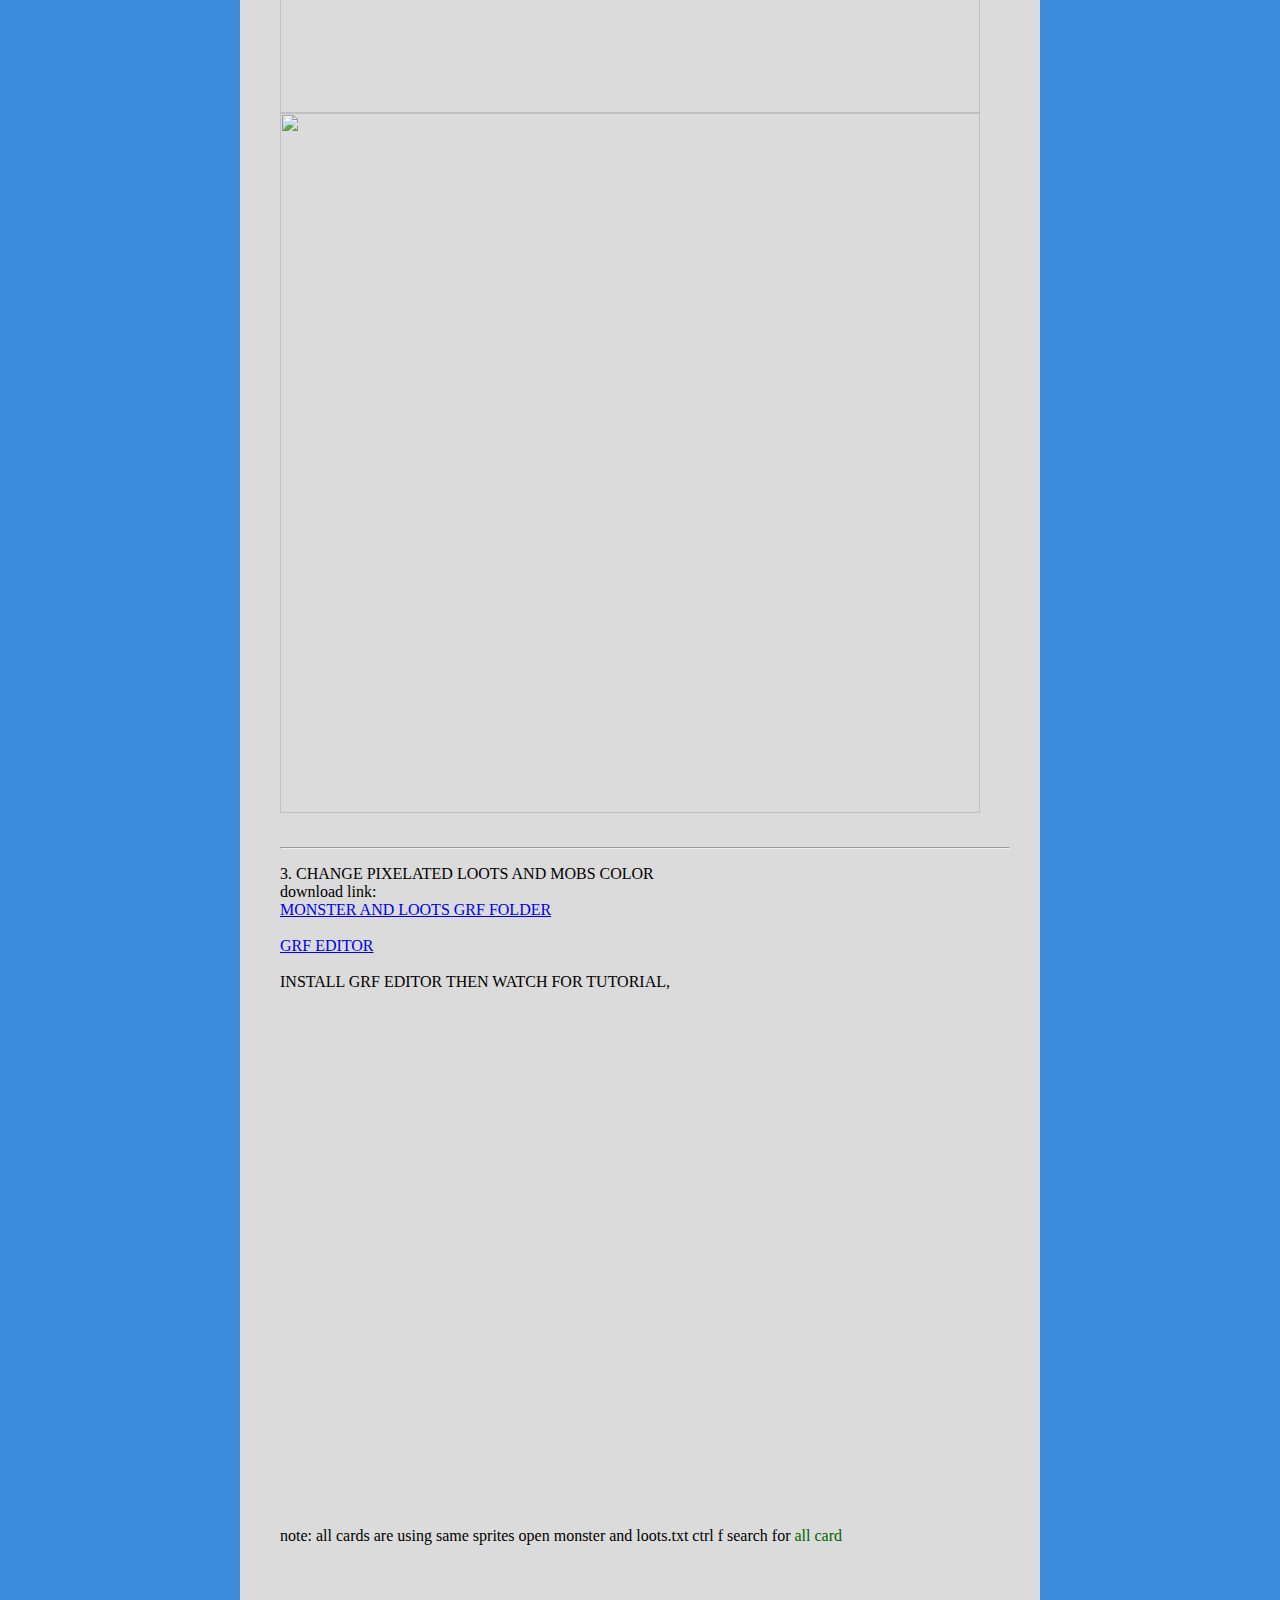
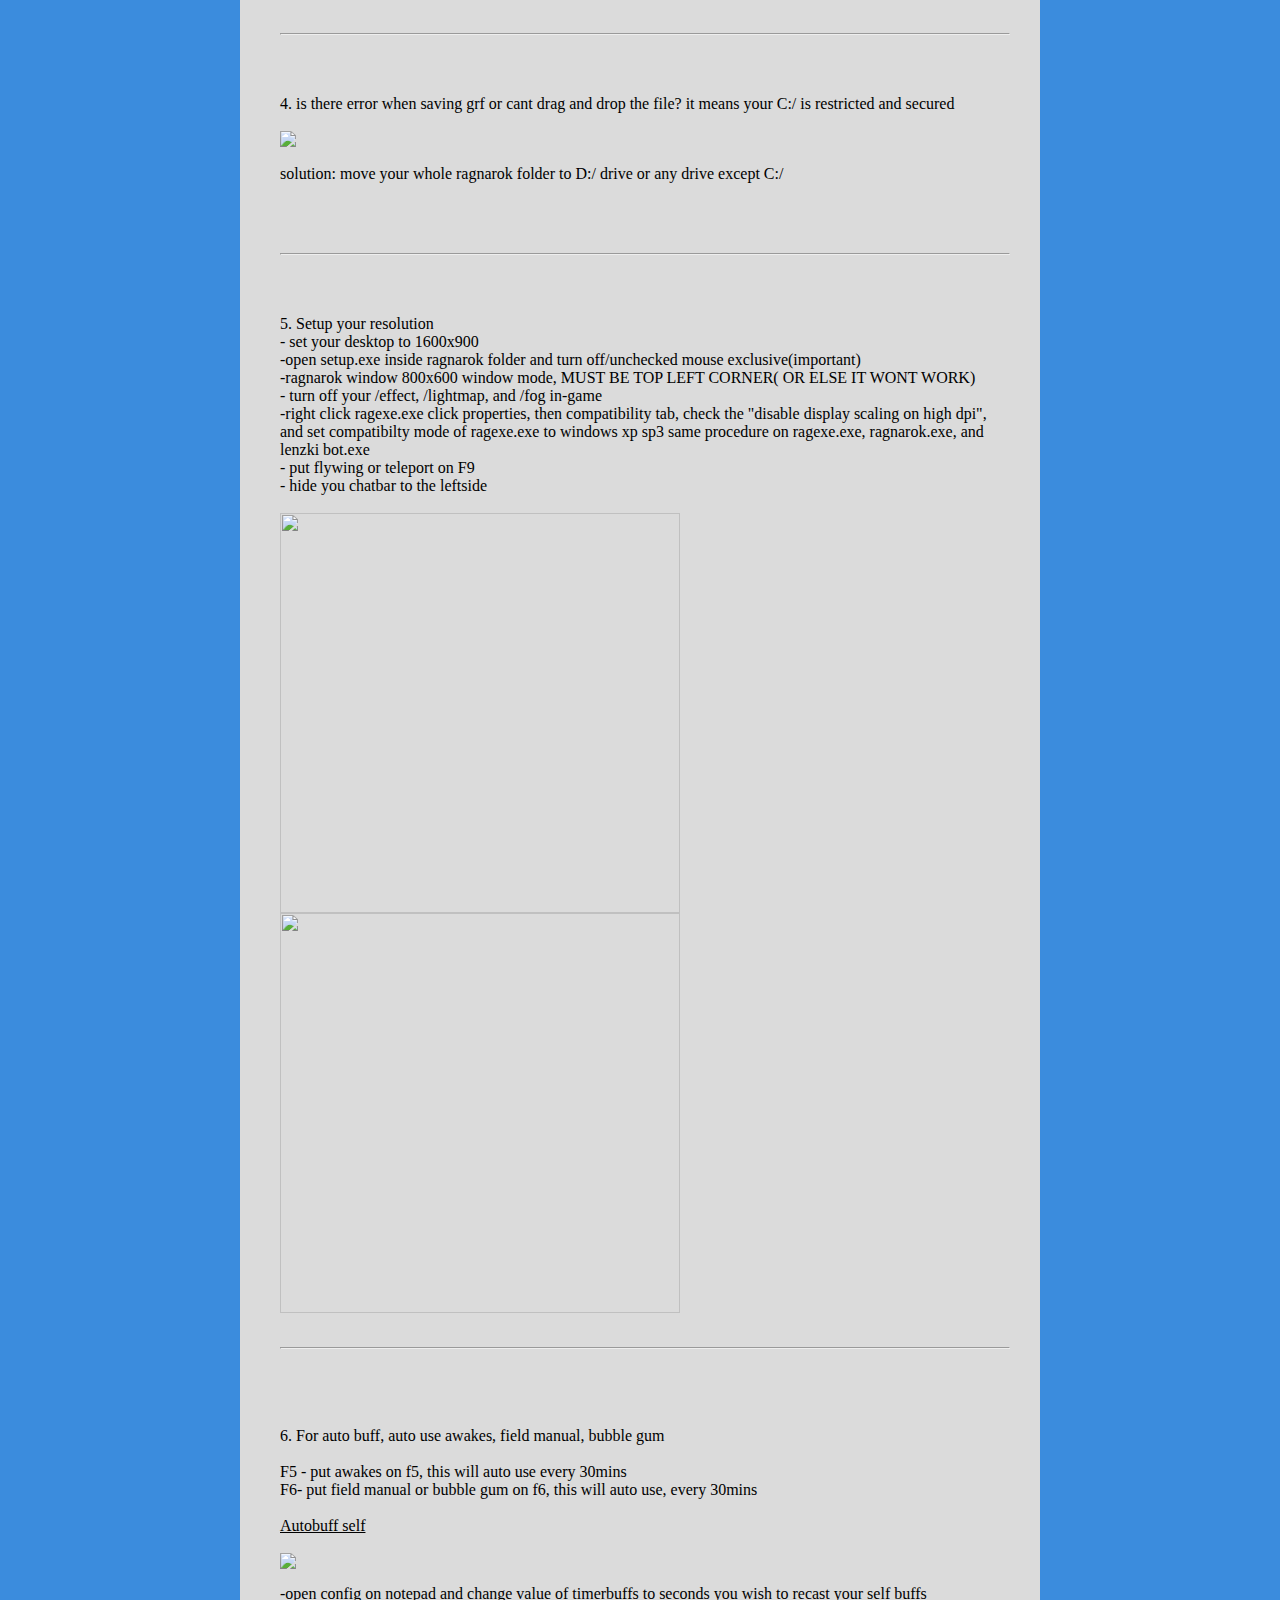
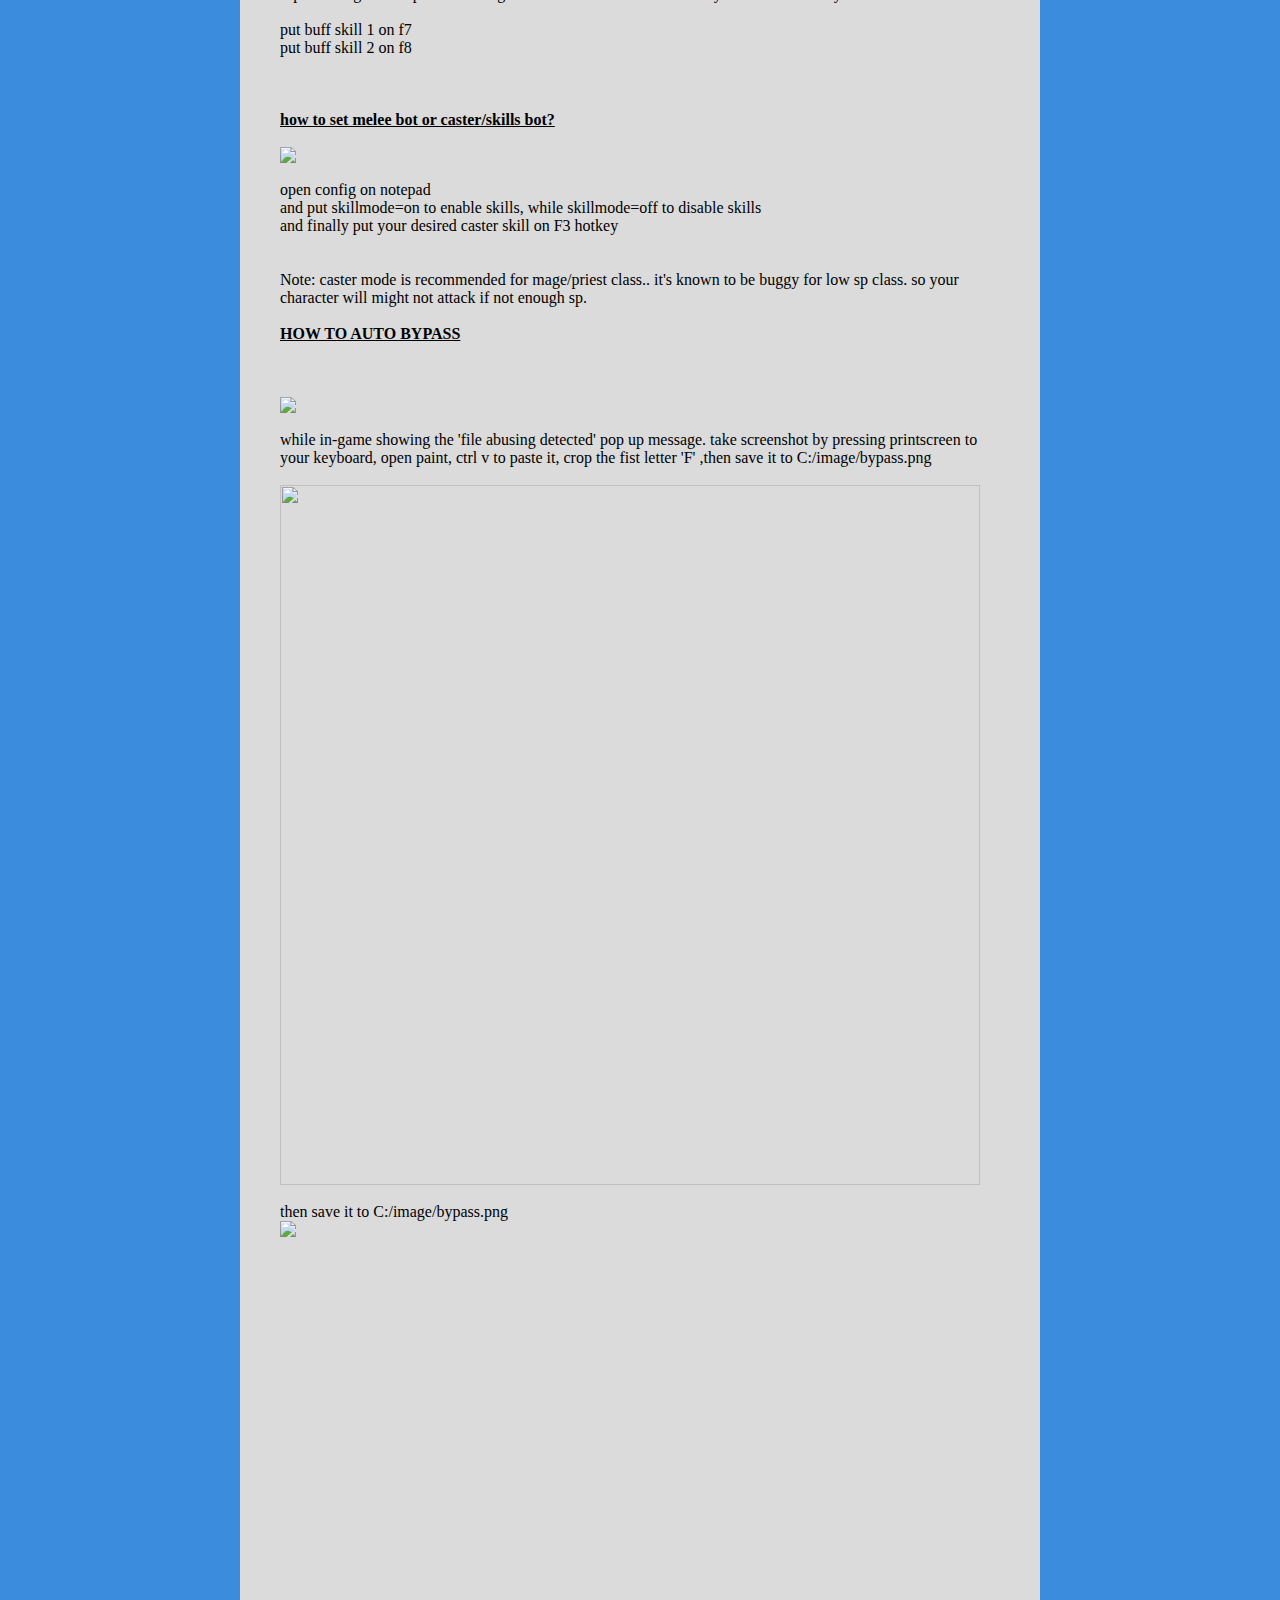
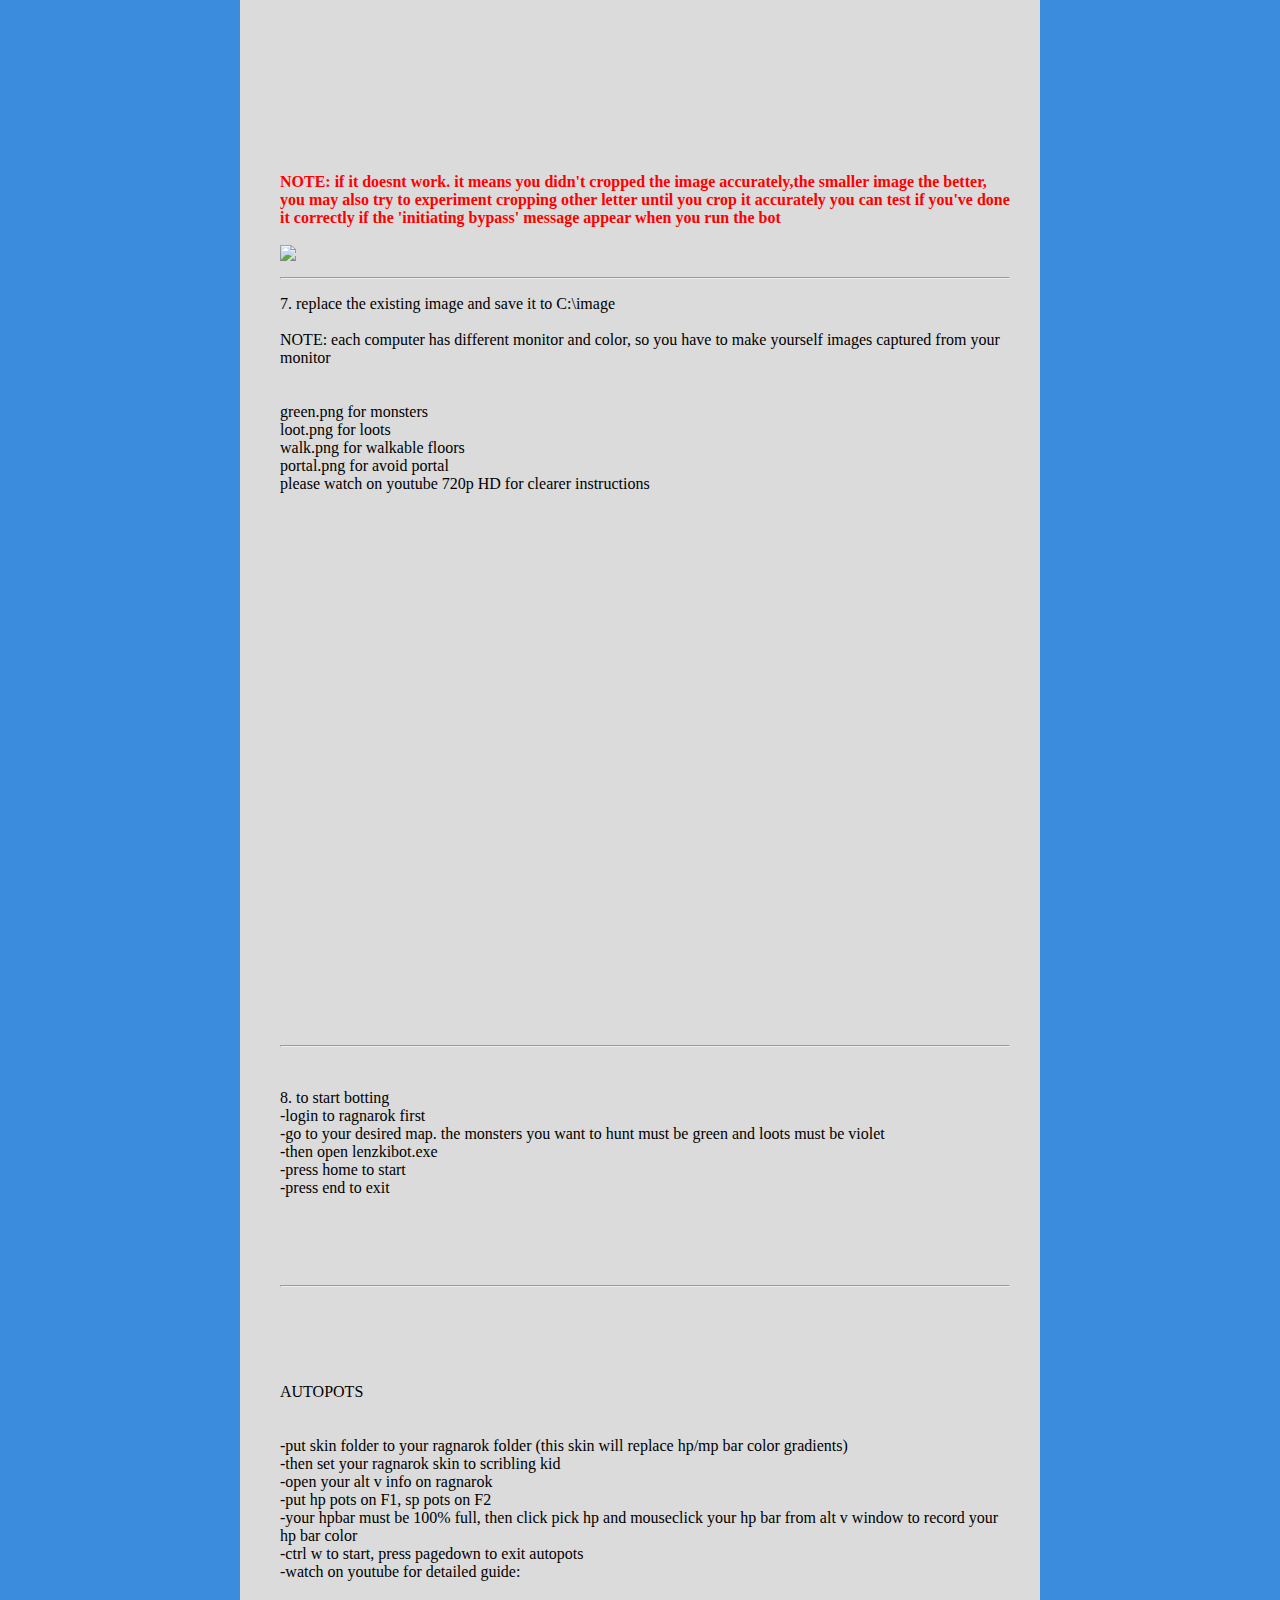
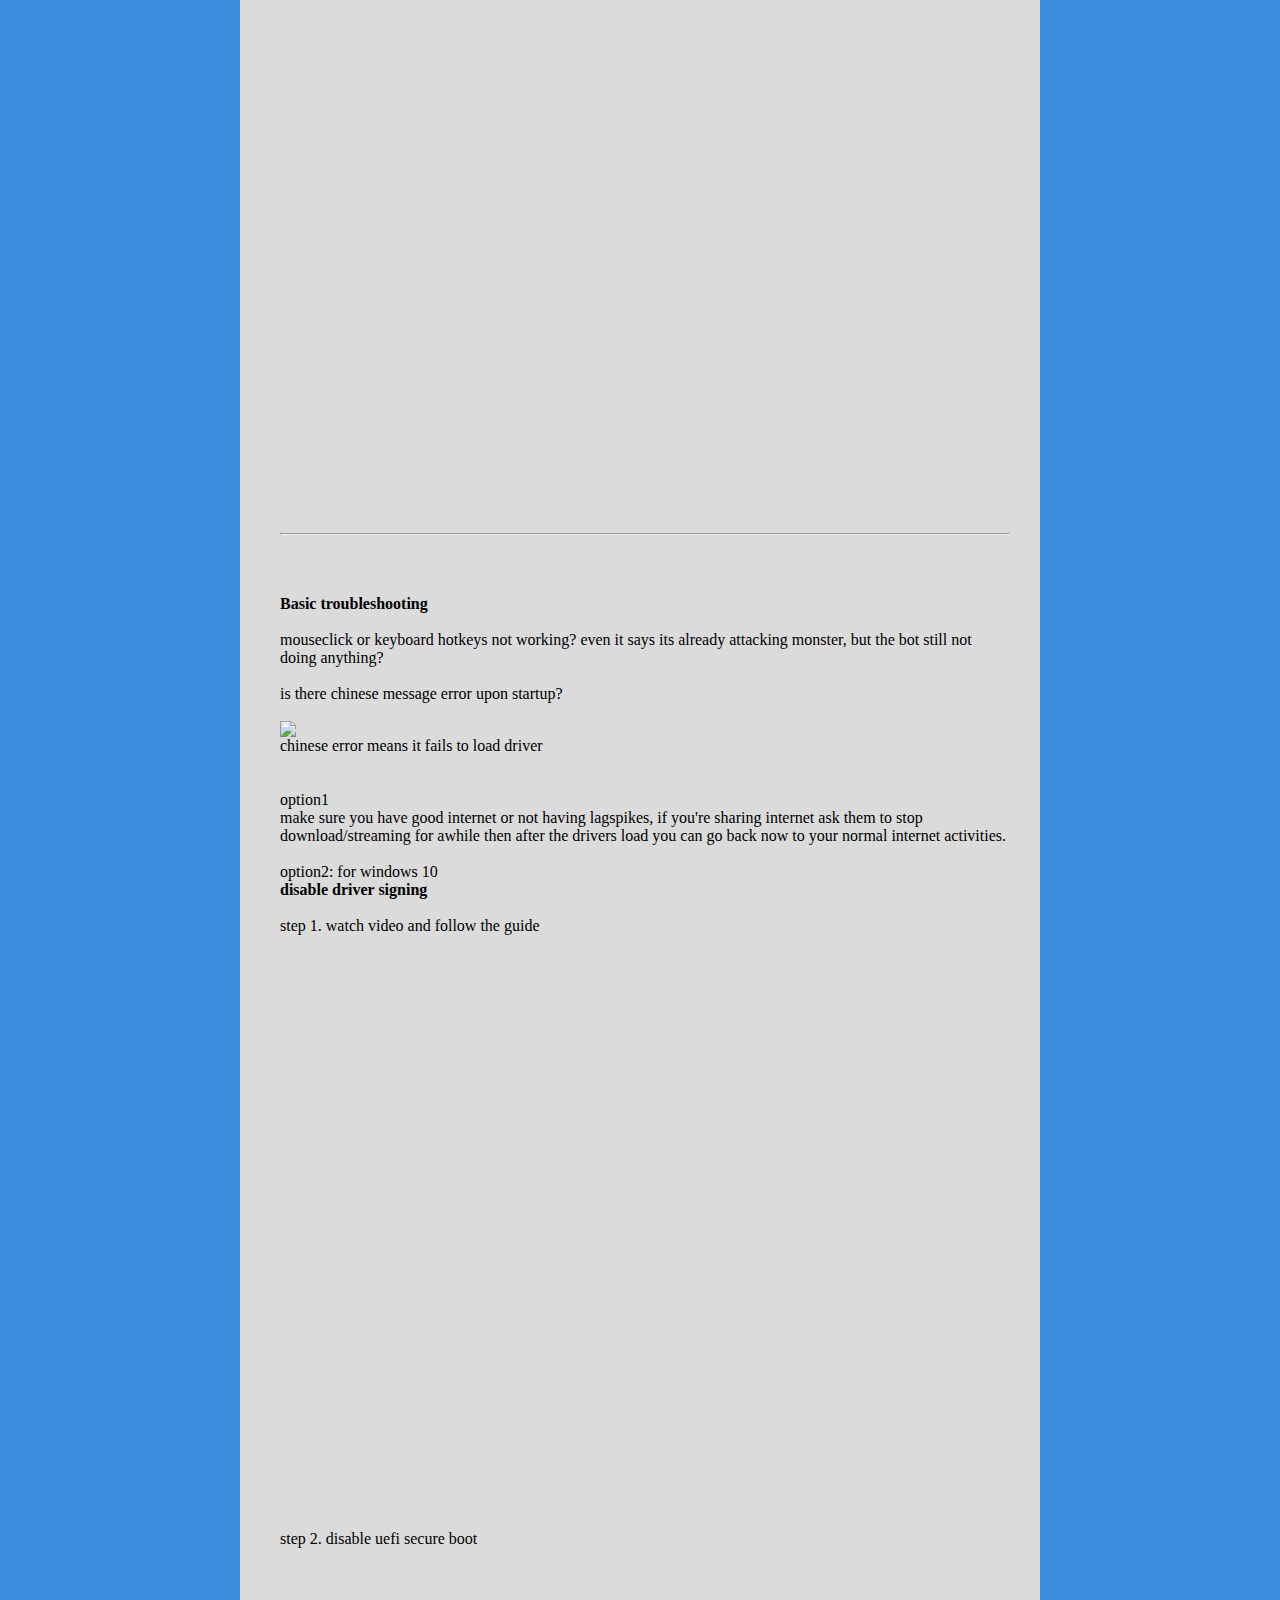
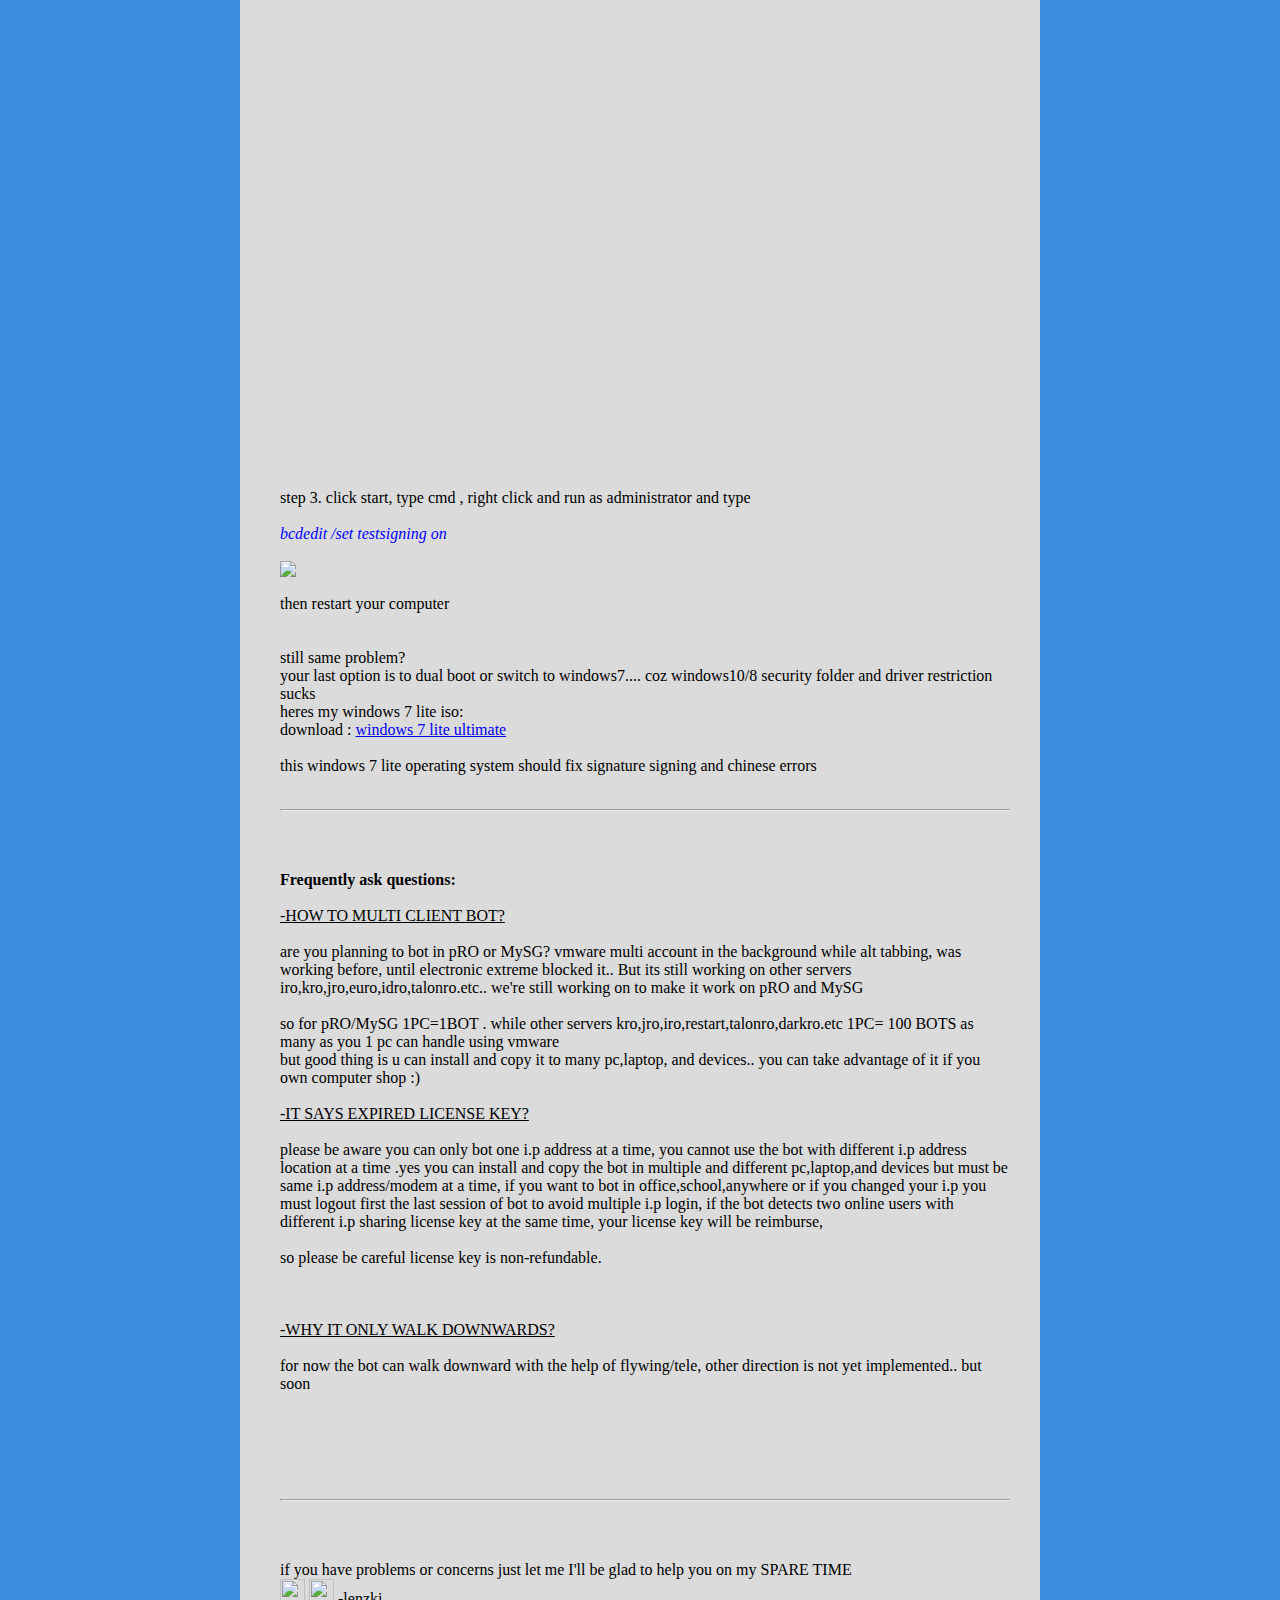
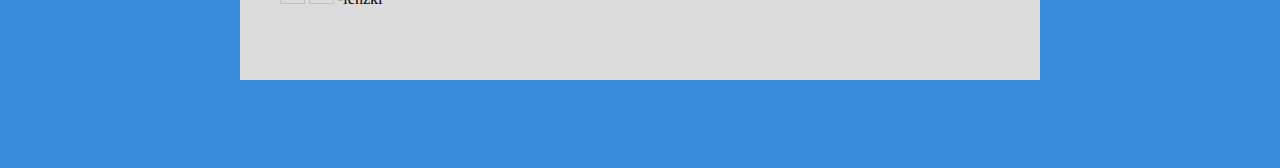
==== commit bc4586b1: "dsad" ====
--- a/489.html
+++ b/489.html
@@ -231,7 +231,7 @@
 it's known to be buggy for low sp class. so your character will might not attack if not enough sp.
 <br>
 <br>
-<a id=bypass> </a>
+<a name=bypass></a>
 <u><b>HOW TO AUTO BYPASS</u></b>
 <BR>
 <BR>
@@ -250,9 +250,27 @@
 
 <br>
 <br>
+then save it to C:/image/bypass.png
+<br>
 <img src="https://i.imgur.com/F76XjFd.png">
 
 
+
+
+<br>
+<br>
+
+<iframe width="700" height="500" src="https://www.youtube.com/embed/2DCAgplJuQQ" frameborder="0" allowfullscreen></iframe>
+<br>
+<br>
+
+
+<b><font color=red>NOTE: if it doesnt work. it means you didn't cropped the  image accurately,the smaller image the better,
+you may also try to experiment cropping other letter until you crop it accurately you can test if you've done it correctly if the 'initiating bypass' message appear when you run the bot </font></b>
+<br>
+<br>
+<img src=https://i.imgur.com/h7GCLiY.png">
+<br>
 
 <hr>
 
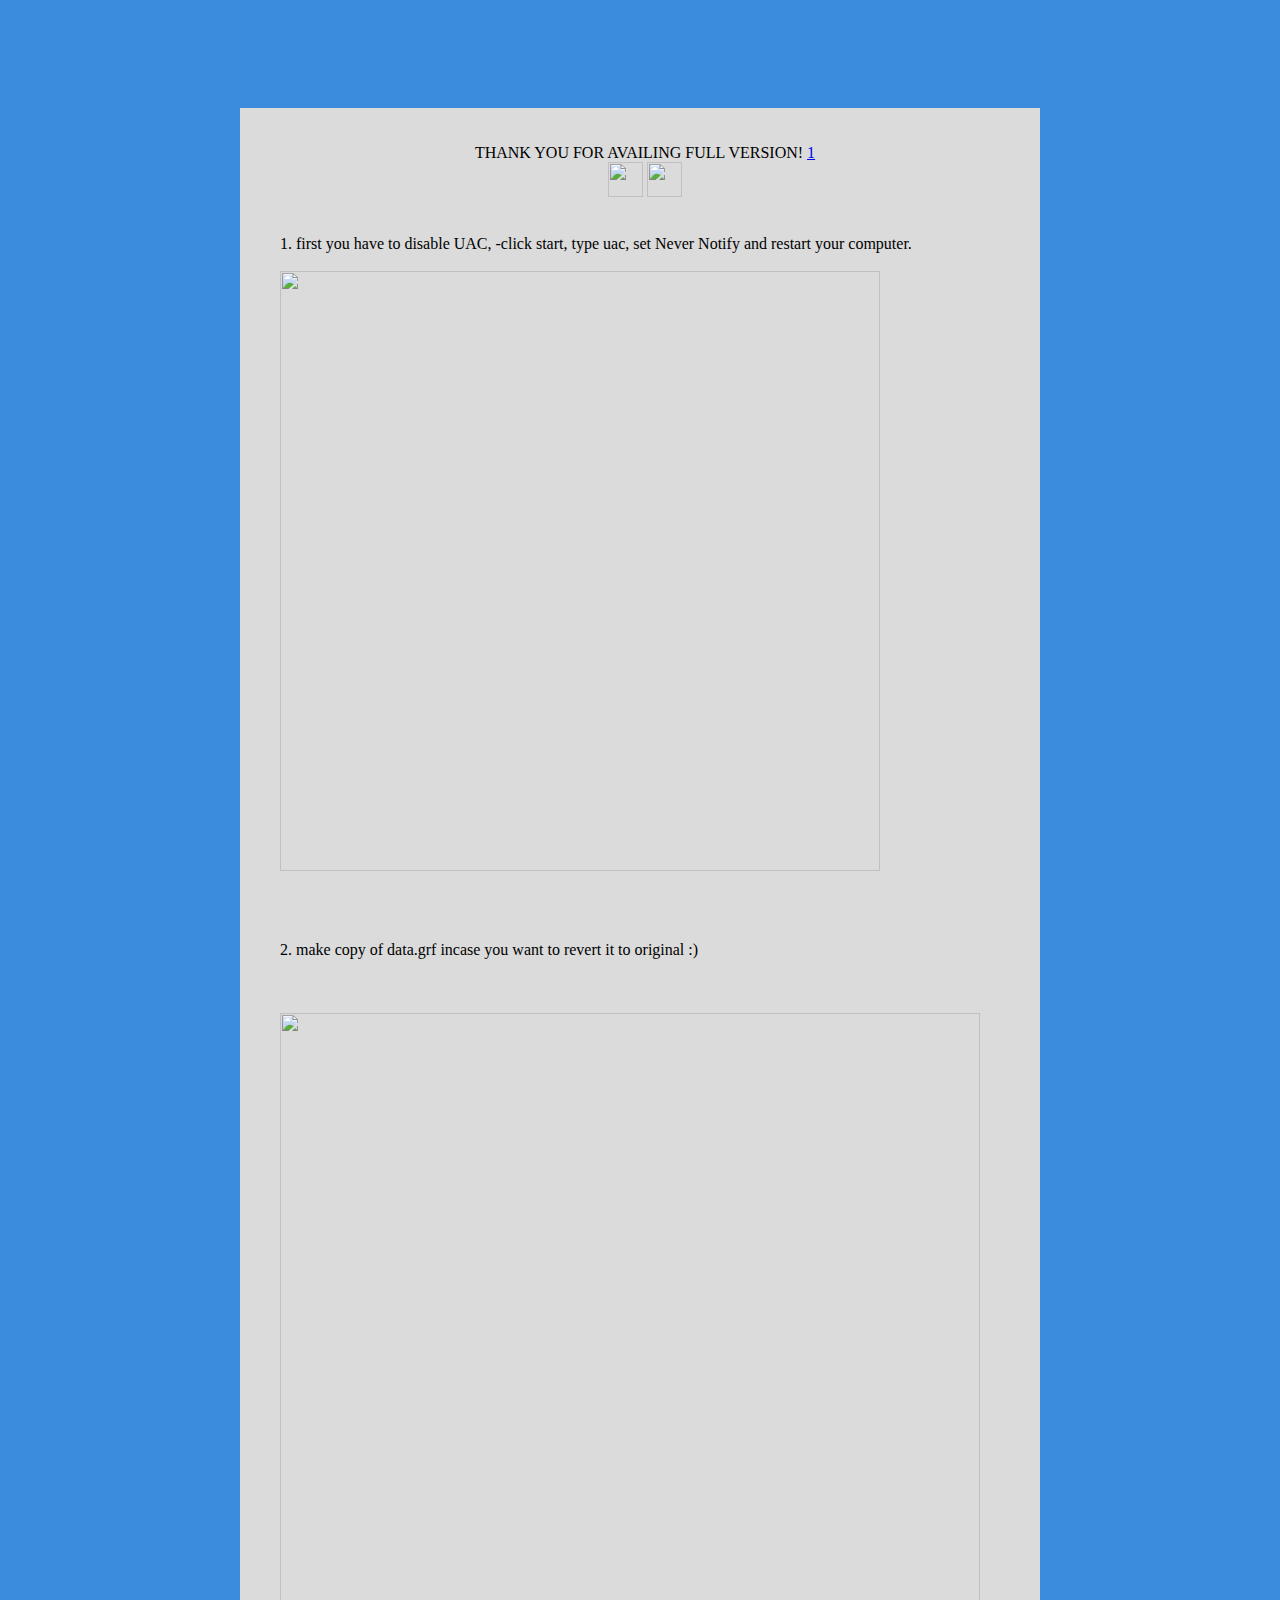
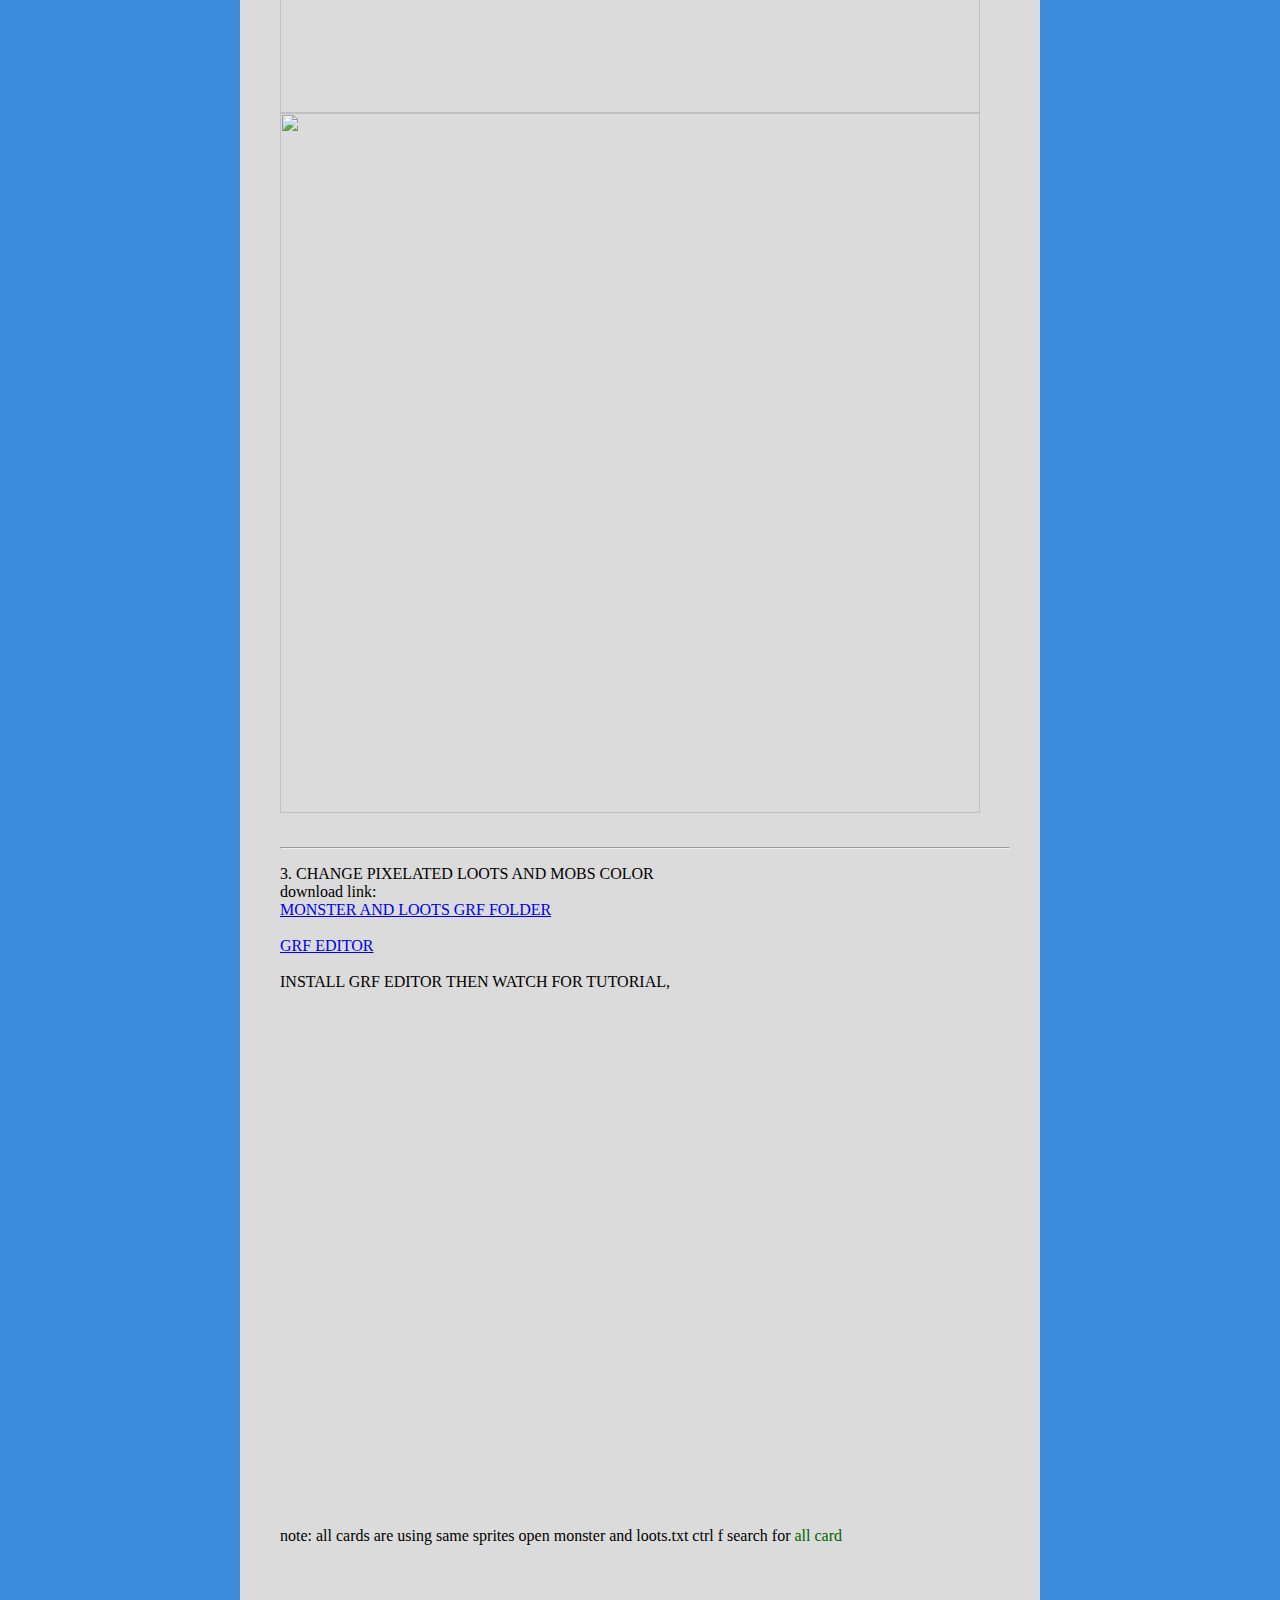
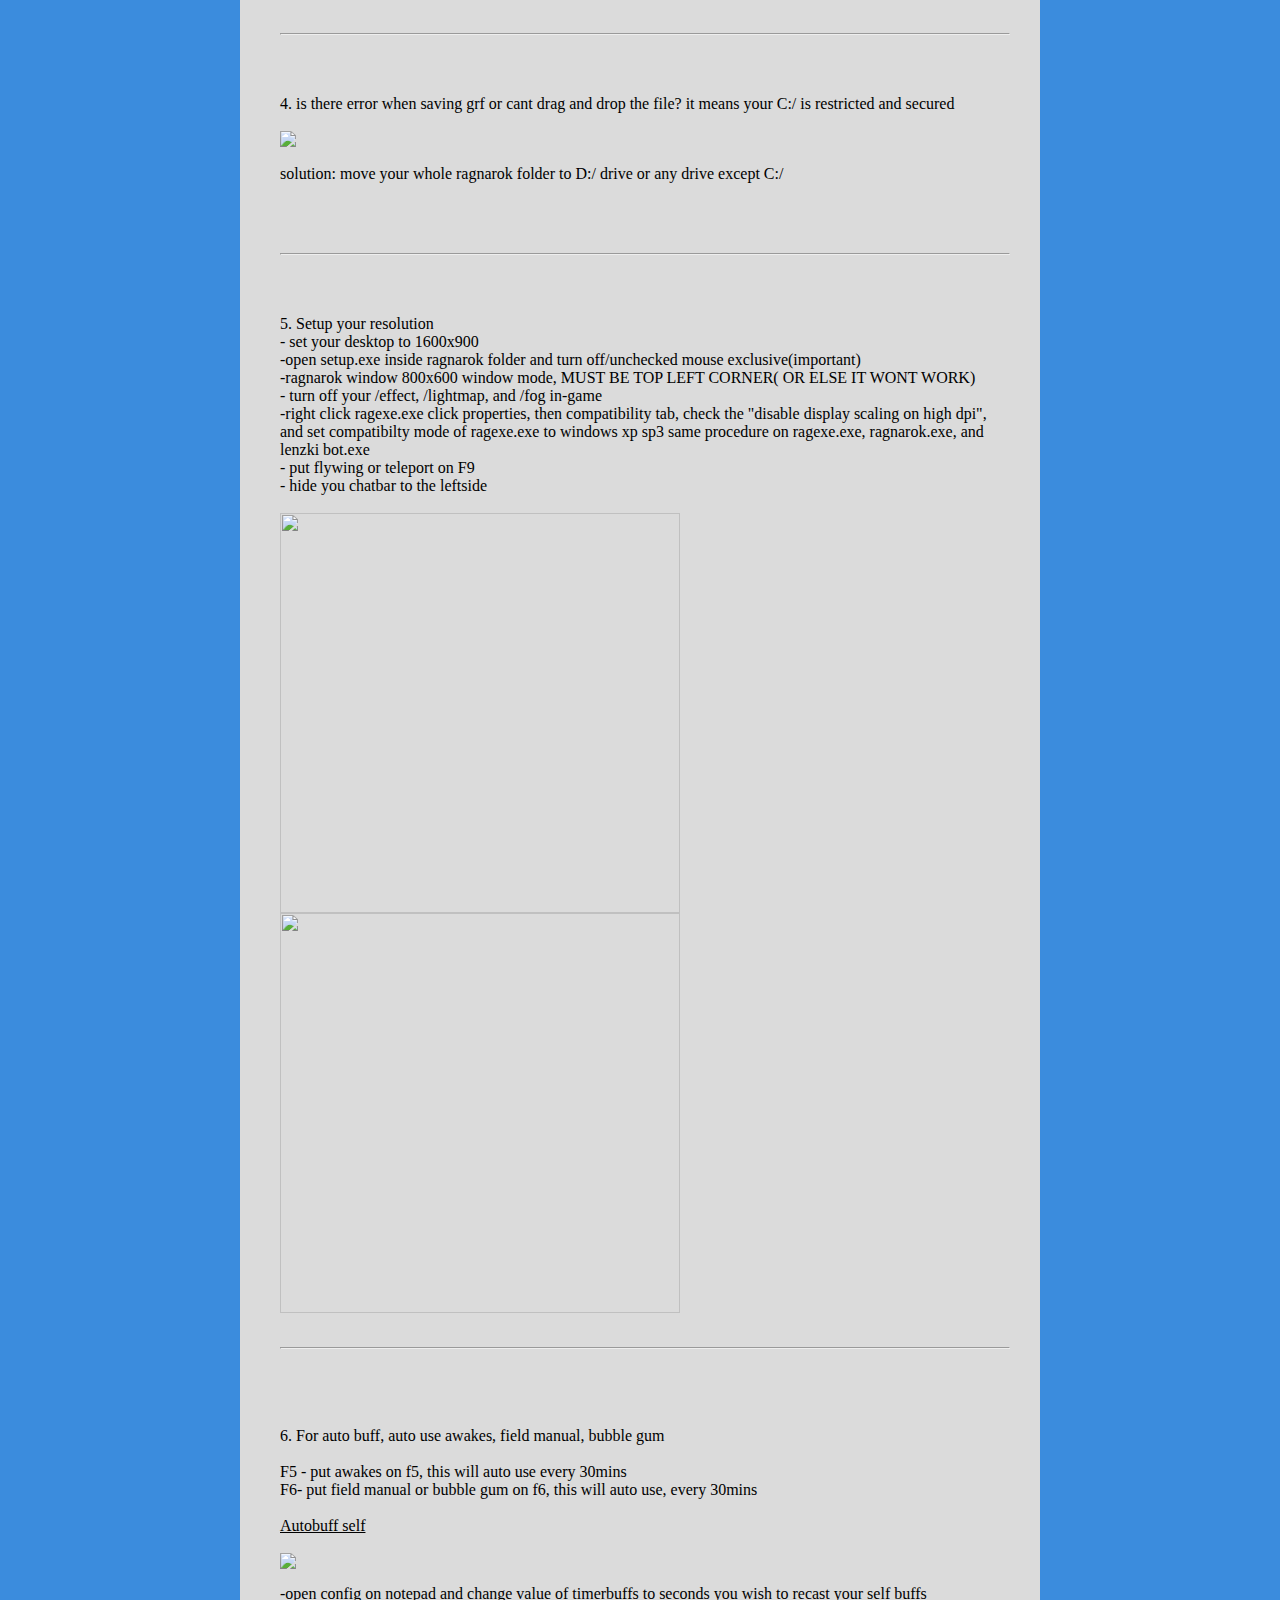
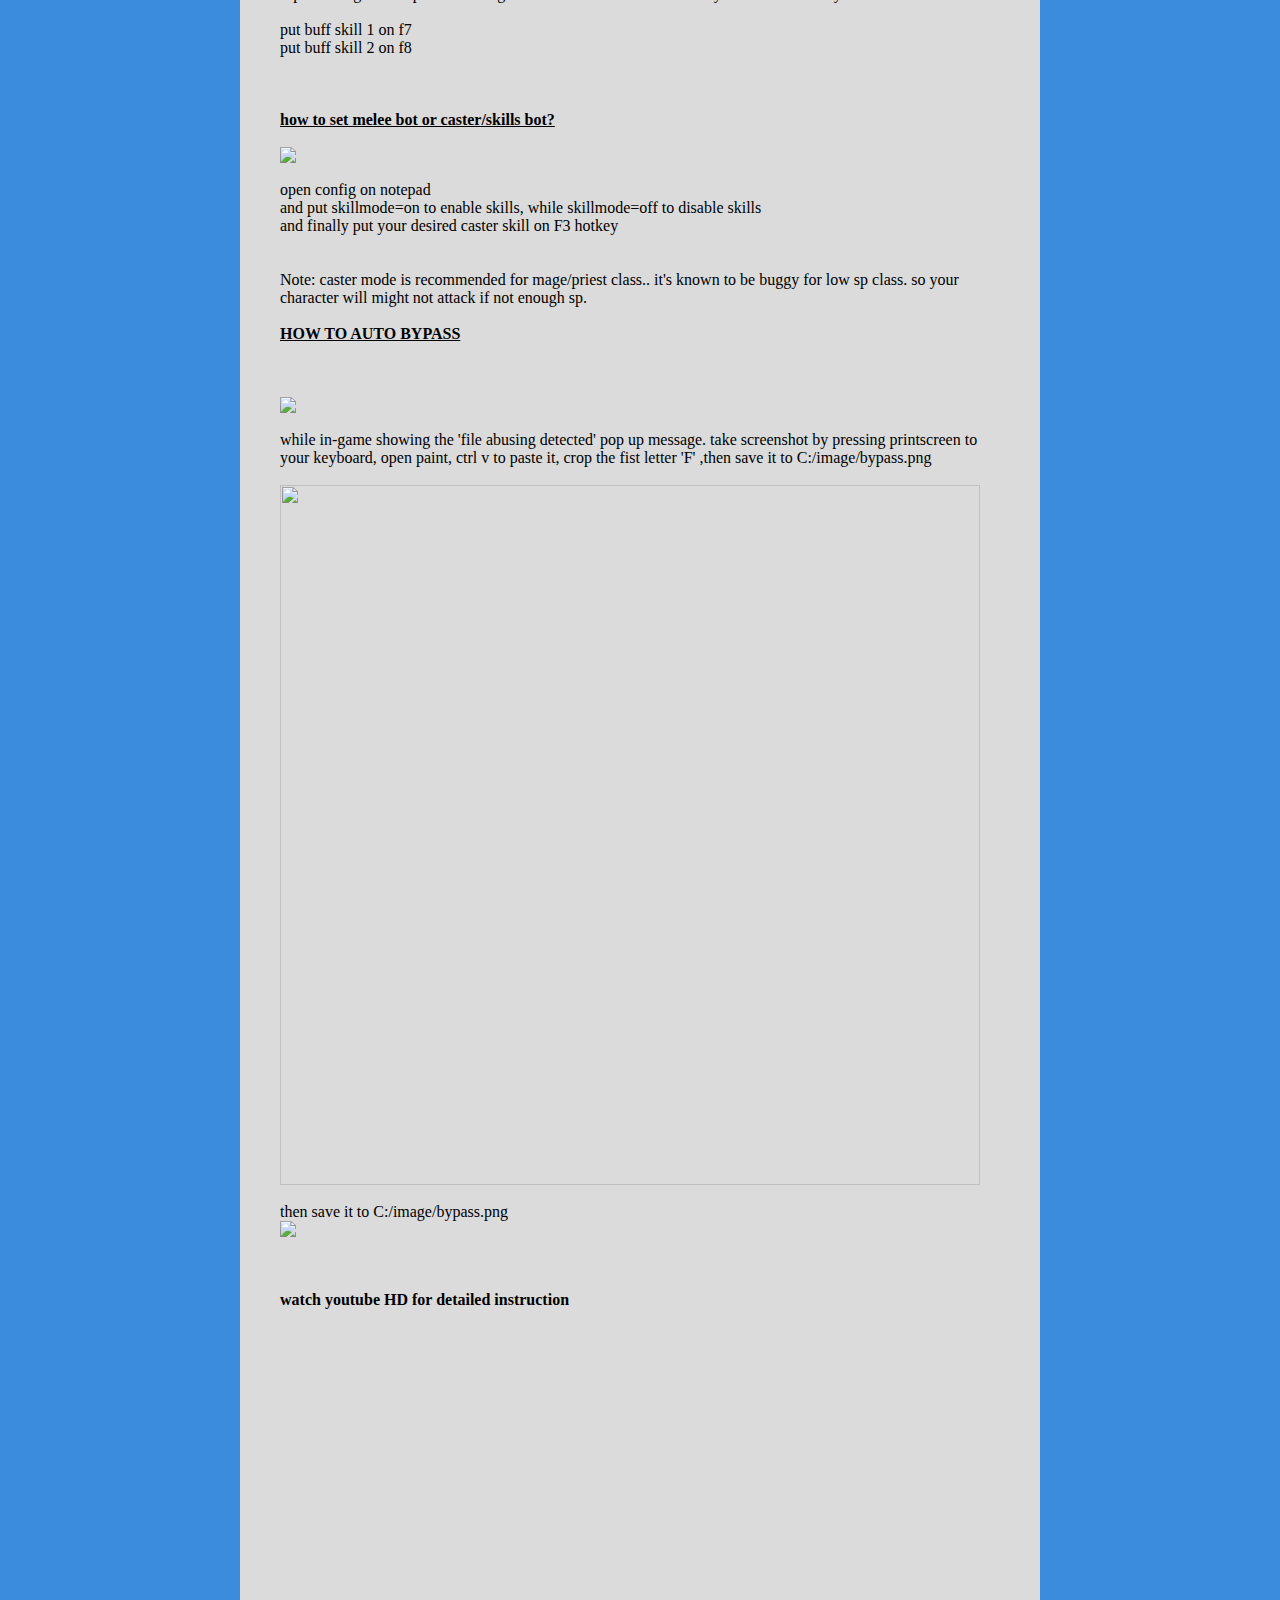
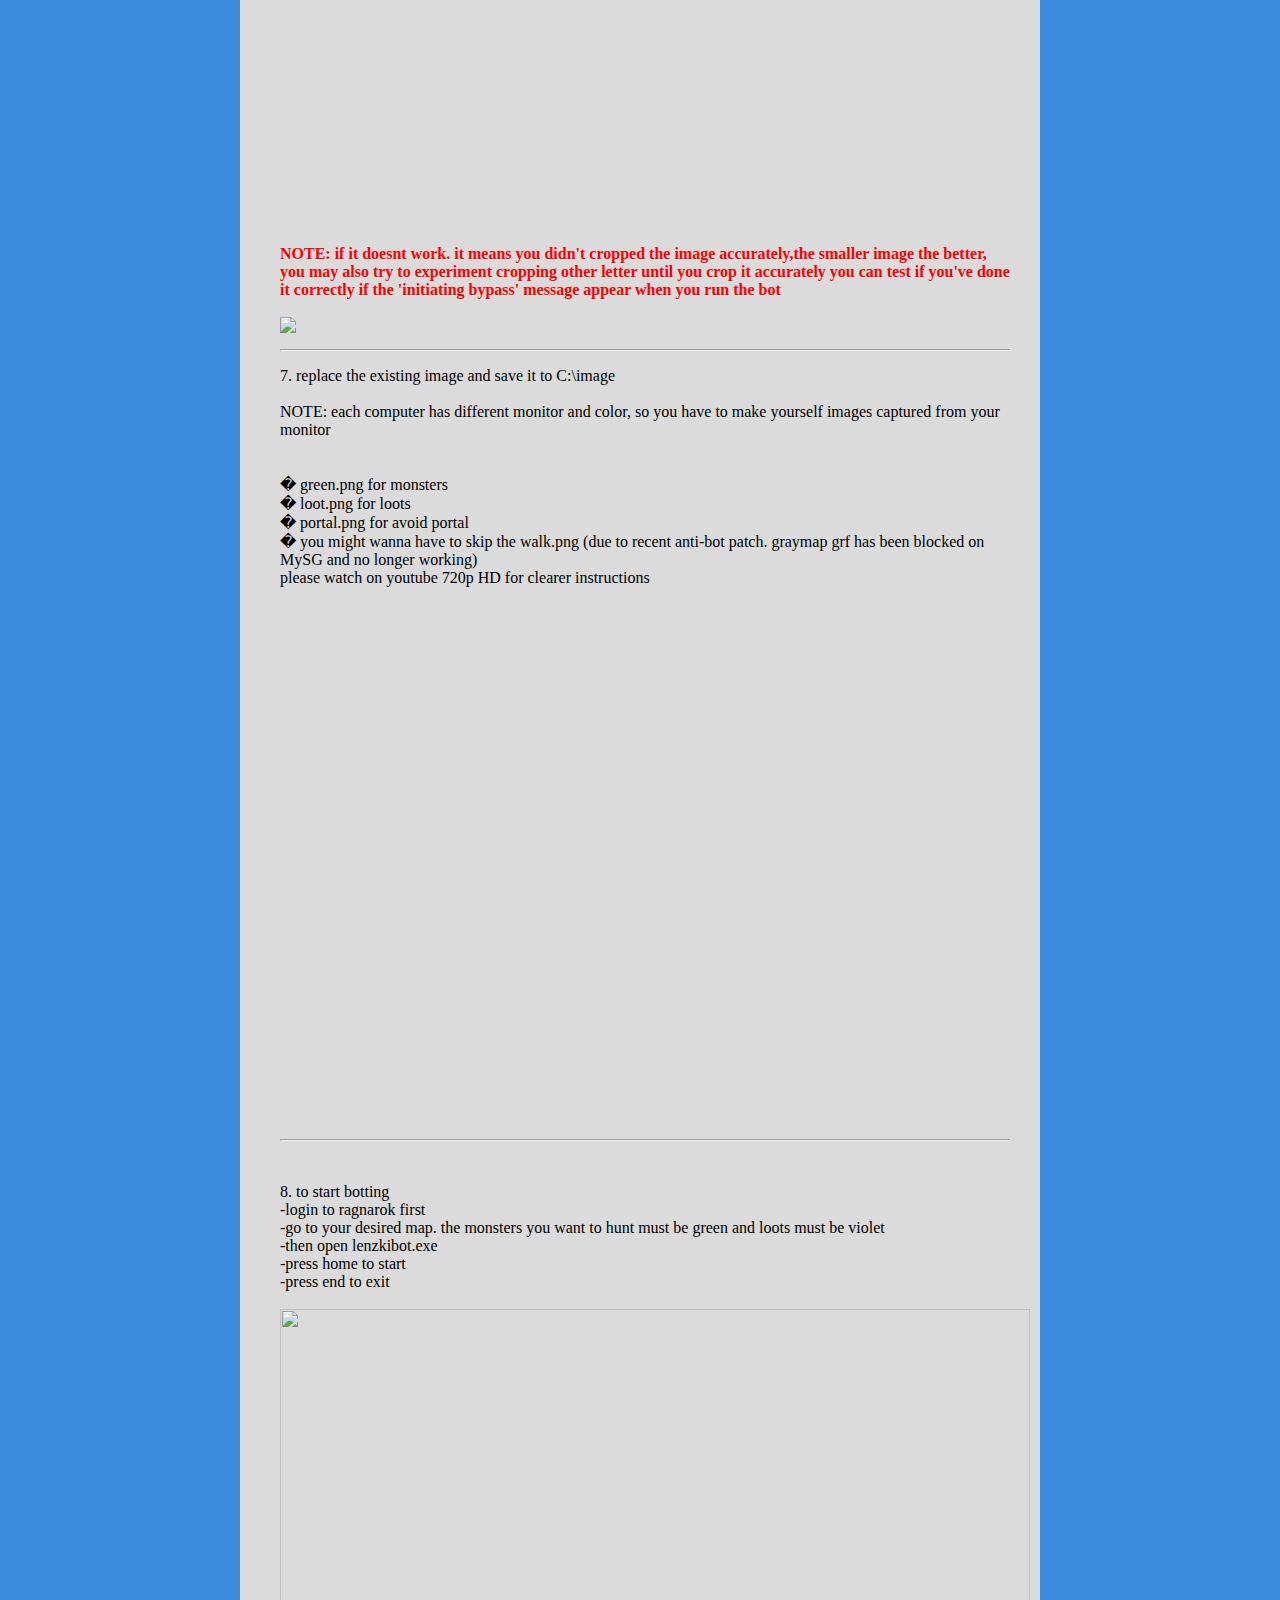
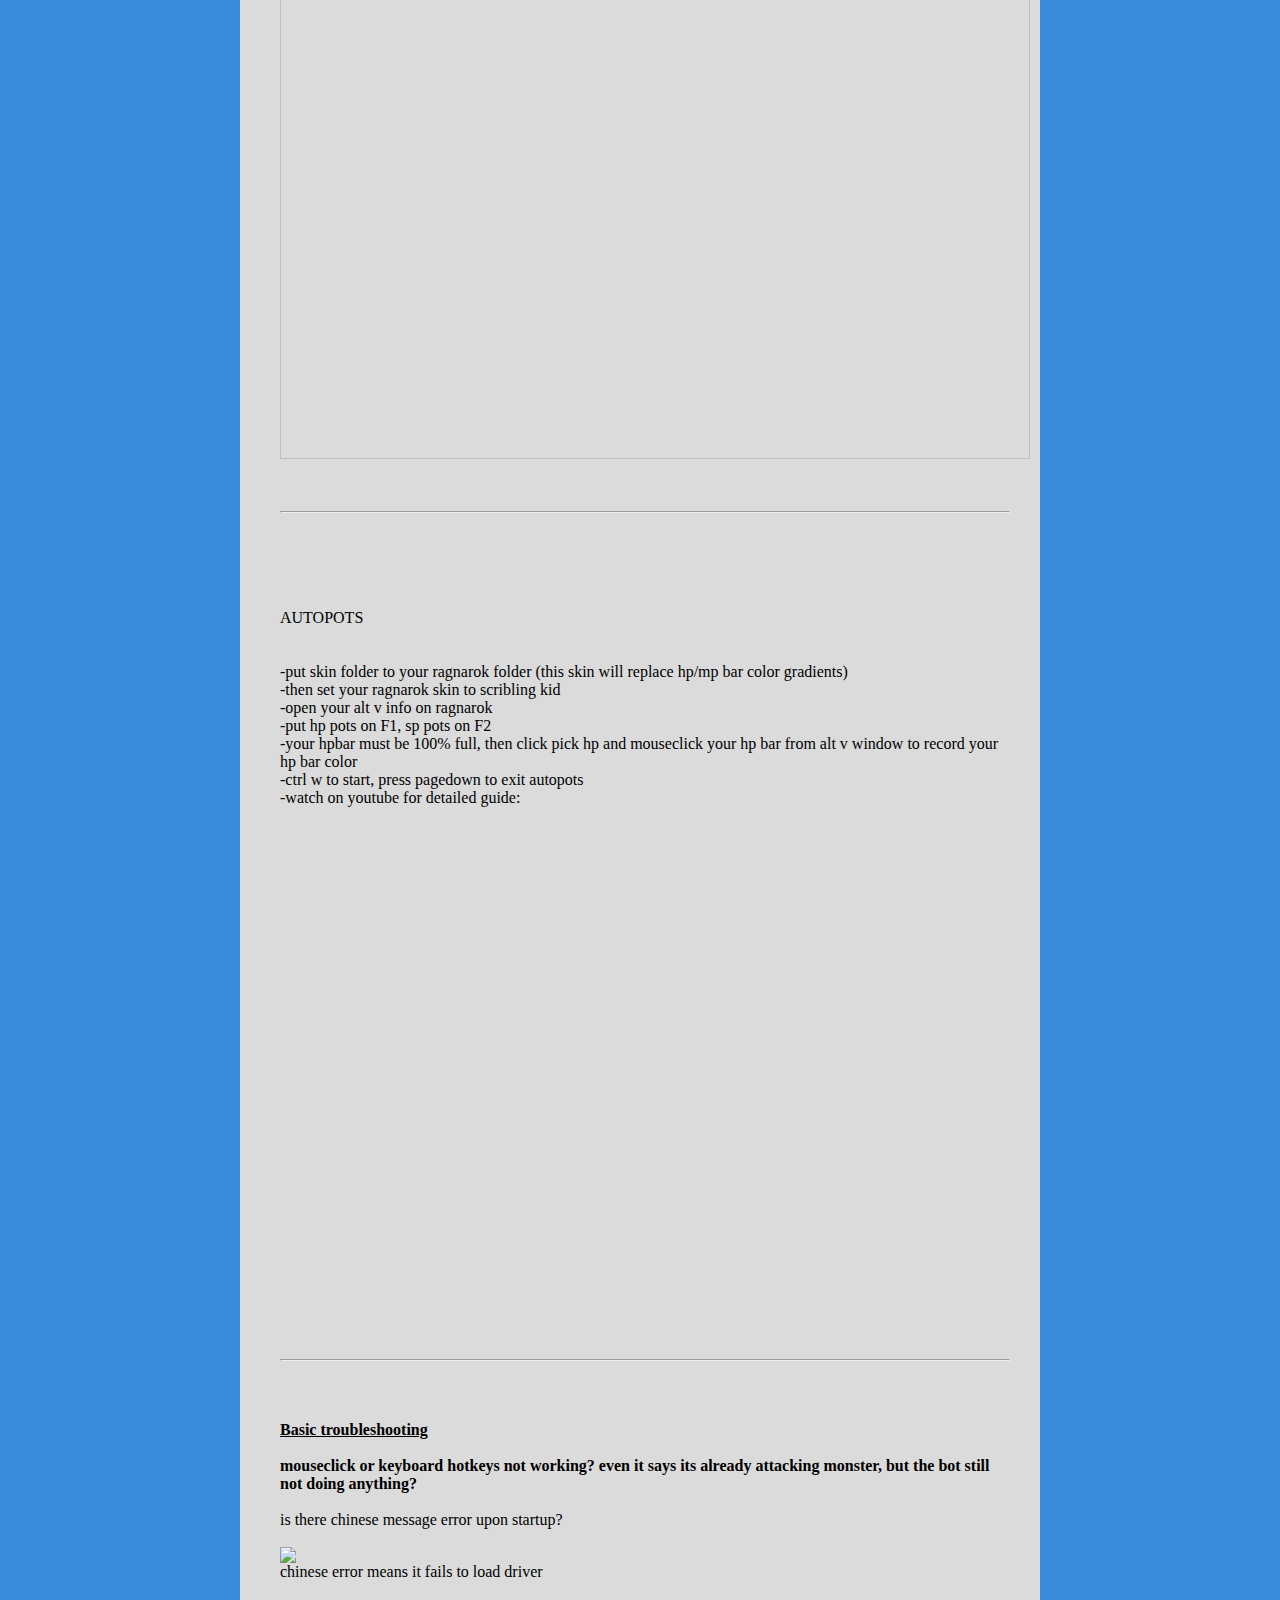
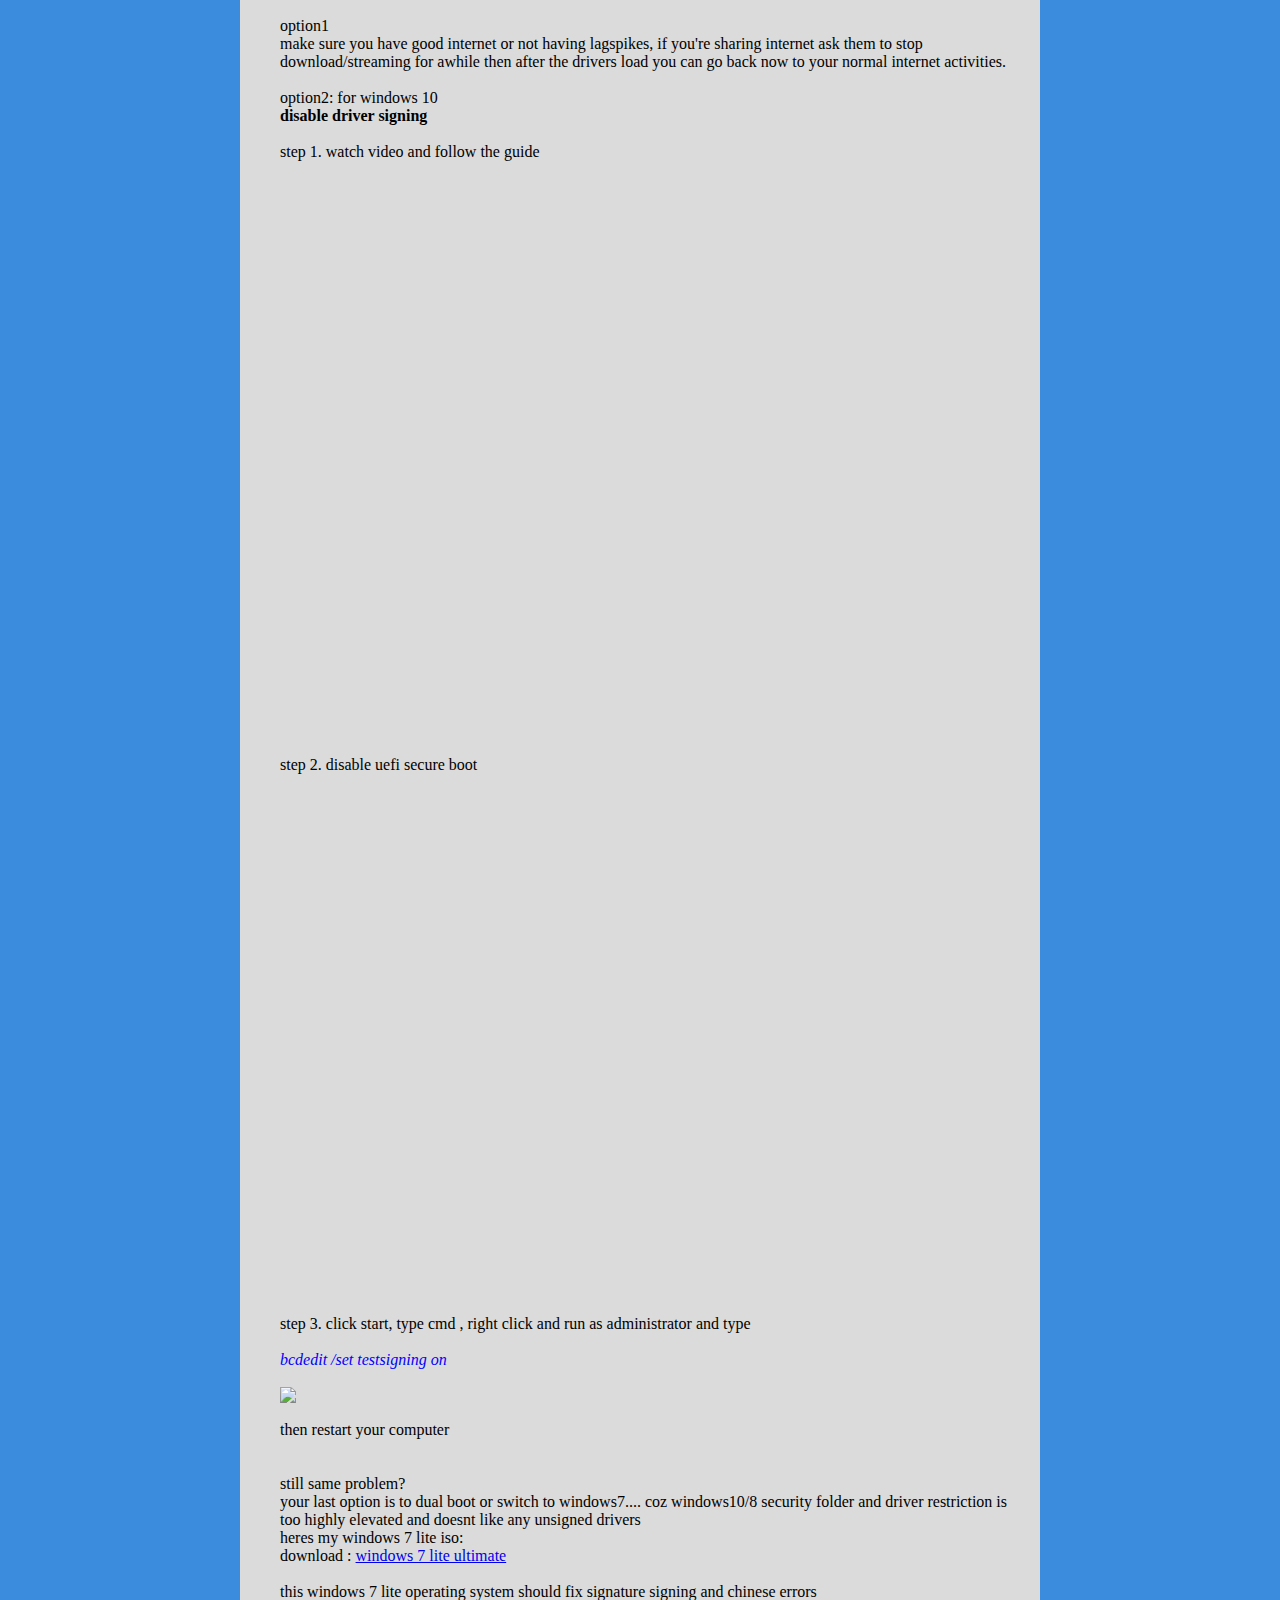
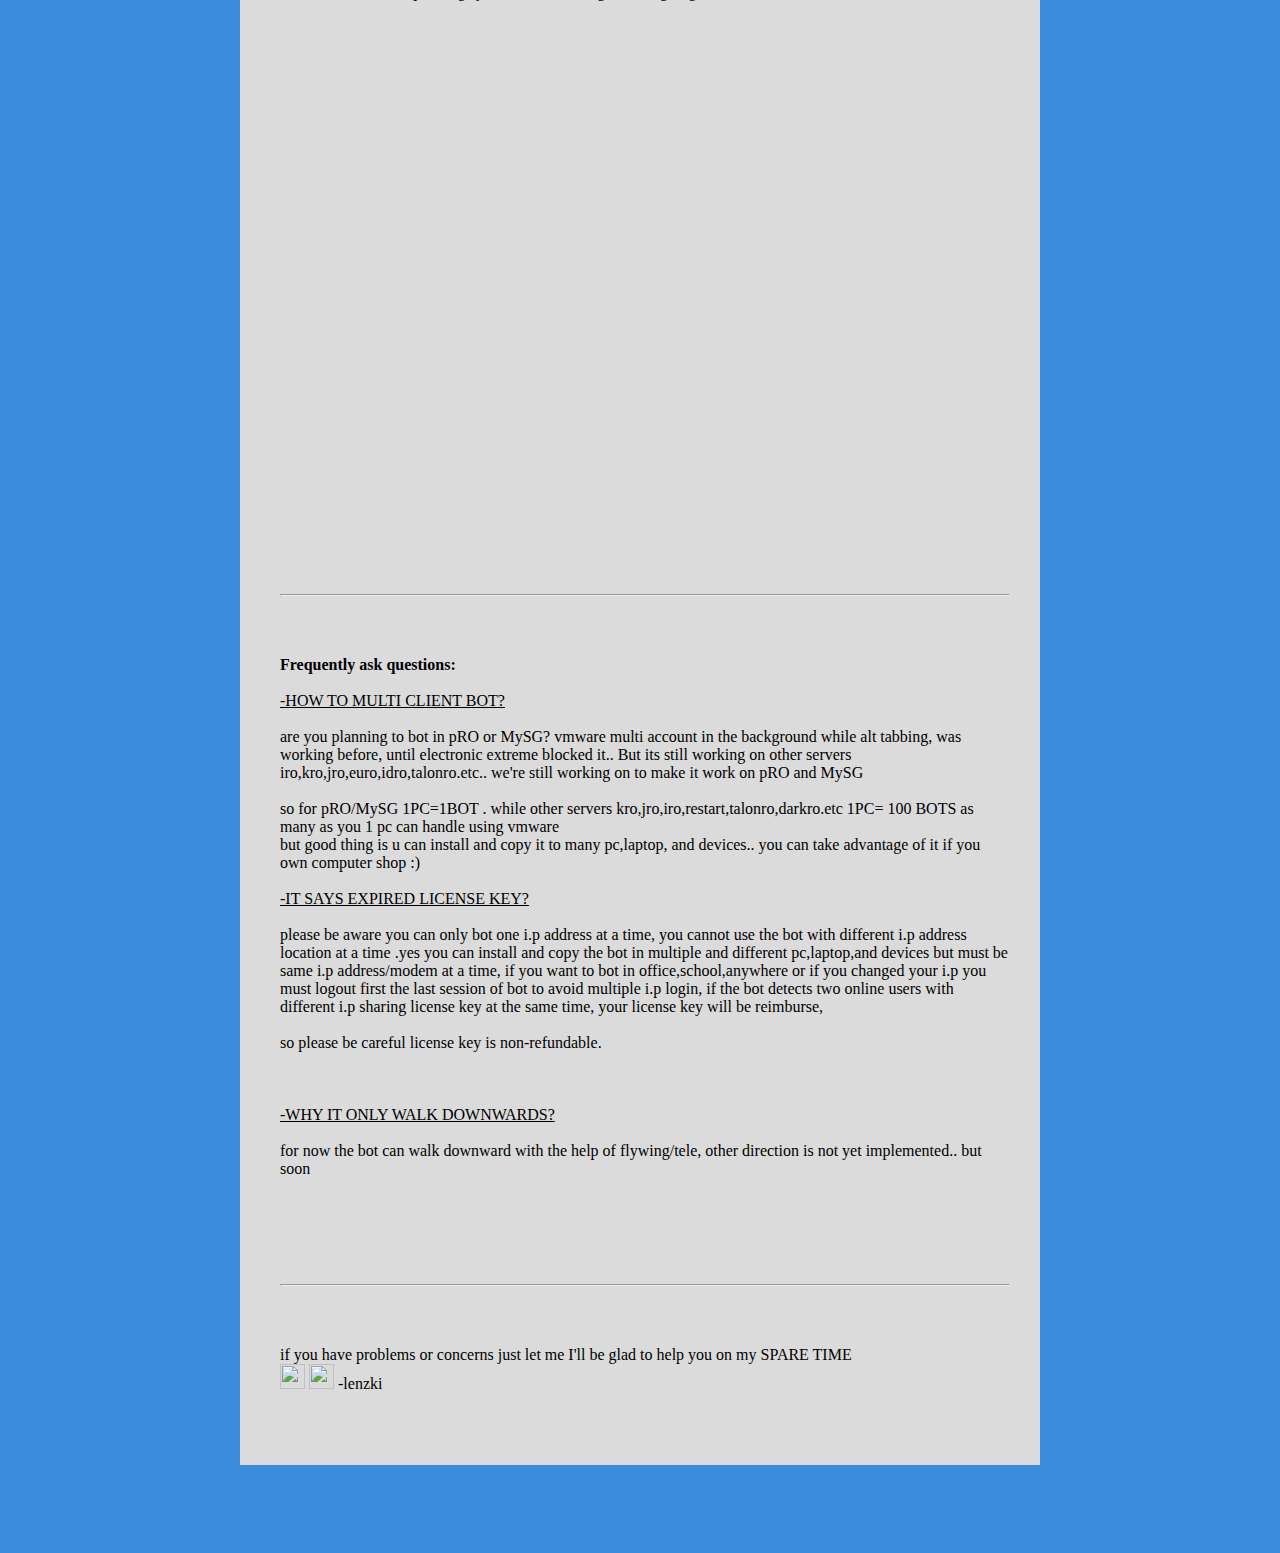
==== commit cb3124fc: "esasd" ====
--- a/489.html
+++ b/489.html
@@ -237,7 +237,7 @@
 <BR>
 <br>
 <br>
-<img src="https://i.imgur.com/EOxMct7.png">
+<img src="https://i.imgur.com/VlTKHUZ.png">
 <br>
 <br>
 
@@ -256,11 +256,16 @@
 
 
 
-
-<br>
-<br>
-
-<iframe width="700" height="500" src="https://www.youtube.com/embed/2DCAgplJuQQ" frameborder="0" allowfullscreen></iframe>
+<br>
+<br>
+
+<br>
+<br>
+<b> watch youtube HD for detailed instruction </b>
+<br>
+<br>
+
+<iframe width="700" height="500" src="https://www.youtube.com/embed/CtjlLy7WlYs" frameborder="0" allowfullscreen></iframe>
 <br>
 <br>
 
@@ -282,10 +287,11 @@
 <br>
 NOTE: each computer has different monitor and color, so you have to make yourself images captured from your monitor<br>
 <br>
-<br>green.png for monsters
-<br>loot.png for loots
-<br>walk.png for walkable floors
-<br>portal.png for avoid portal
+<br>� green.png for monsters
+<br>� loot.png for loots
+<br>� portal.png for avoid portal
+<br>
+� you might wanna have to skip the walk.png (due to recent anti-bot patch. graymap grf has been blocked on MySG and no longer working)
 
 <br>
 please watch on youtube 720p HD for clearer instructions 
@@ -311,6 +317,7 @@
 
 
 <br>
+<img width=750 src="https://i.imgur.com/s0EYuP3.jpg">
 <br>
 
 <br>
@@ -352,11 +359,11 @@
 
 
 <p align=left>
-<b>Basic troubleshooting</b>
-<br>
-<br>
-
-mouseclick or keyboard hotkeys not working? even it says its already attacking monster, but the bot still not doing anything? <br>
+<b><u>Basic troubleshooting</b></u>
+<br>
+<br>
+
+<b>mouseclick or keyboard hotkeys not working? even it says its already attacking monster, but the bot still not doing anything?</b> <br>
 <br>
 
 is there chinese message error upon startup? <br>
@@ -420,14 +427,21 @@
 
 still same problem? <br>
 your last option is to dual boot or switch to windows7.... 
-coz windows10/8 security folder and driver restriction sucks 
+coz windows10/8 security folder and driver restriction is too highly elevated and doesnt like any unsigned drivers 
 <br>
 heres my windows 7 lite iso:<br>
 download : <a href=https://drive.google.com/open?id=1UkB-75vqJ_R4xYVBX4jm2EYPRc1hIJRt> windows 7 lite ultimate </a>
 <br>
 <br> this windows 7 lite operating system should fix signature signing and chinese errors
 
-
+<br>
+<br>
+
+
+<iframe width="700" height="505" src="https://www.youtube.com/embed/v5iZKZ_CZvo" frameborder="0" allowfullscreen></iframe>
+
+<br>
+<br>
 
 
 <br>
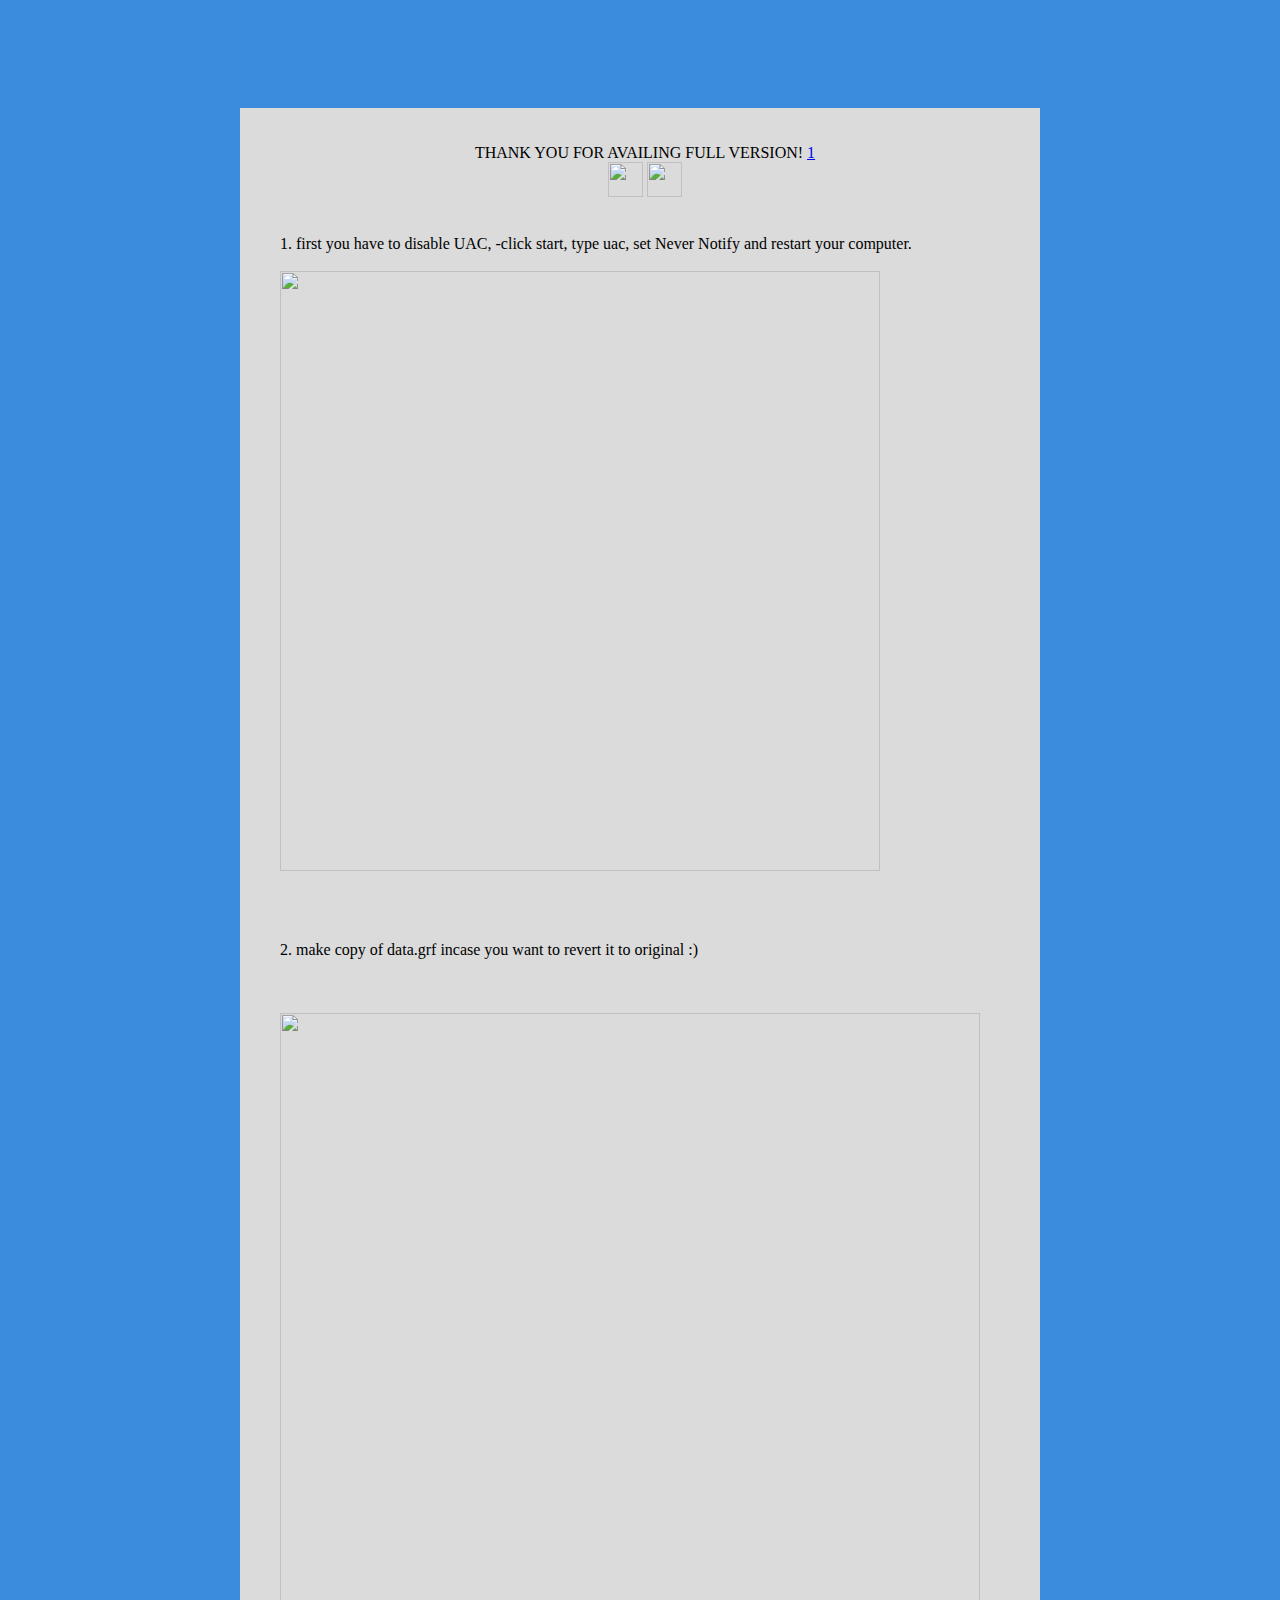
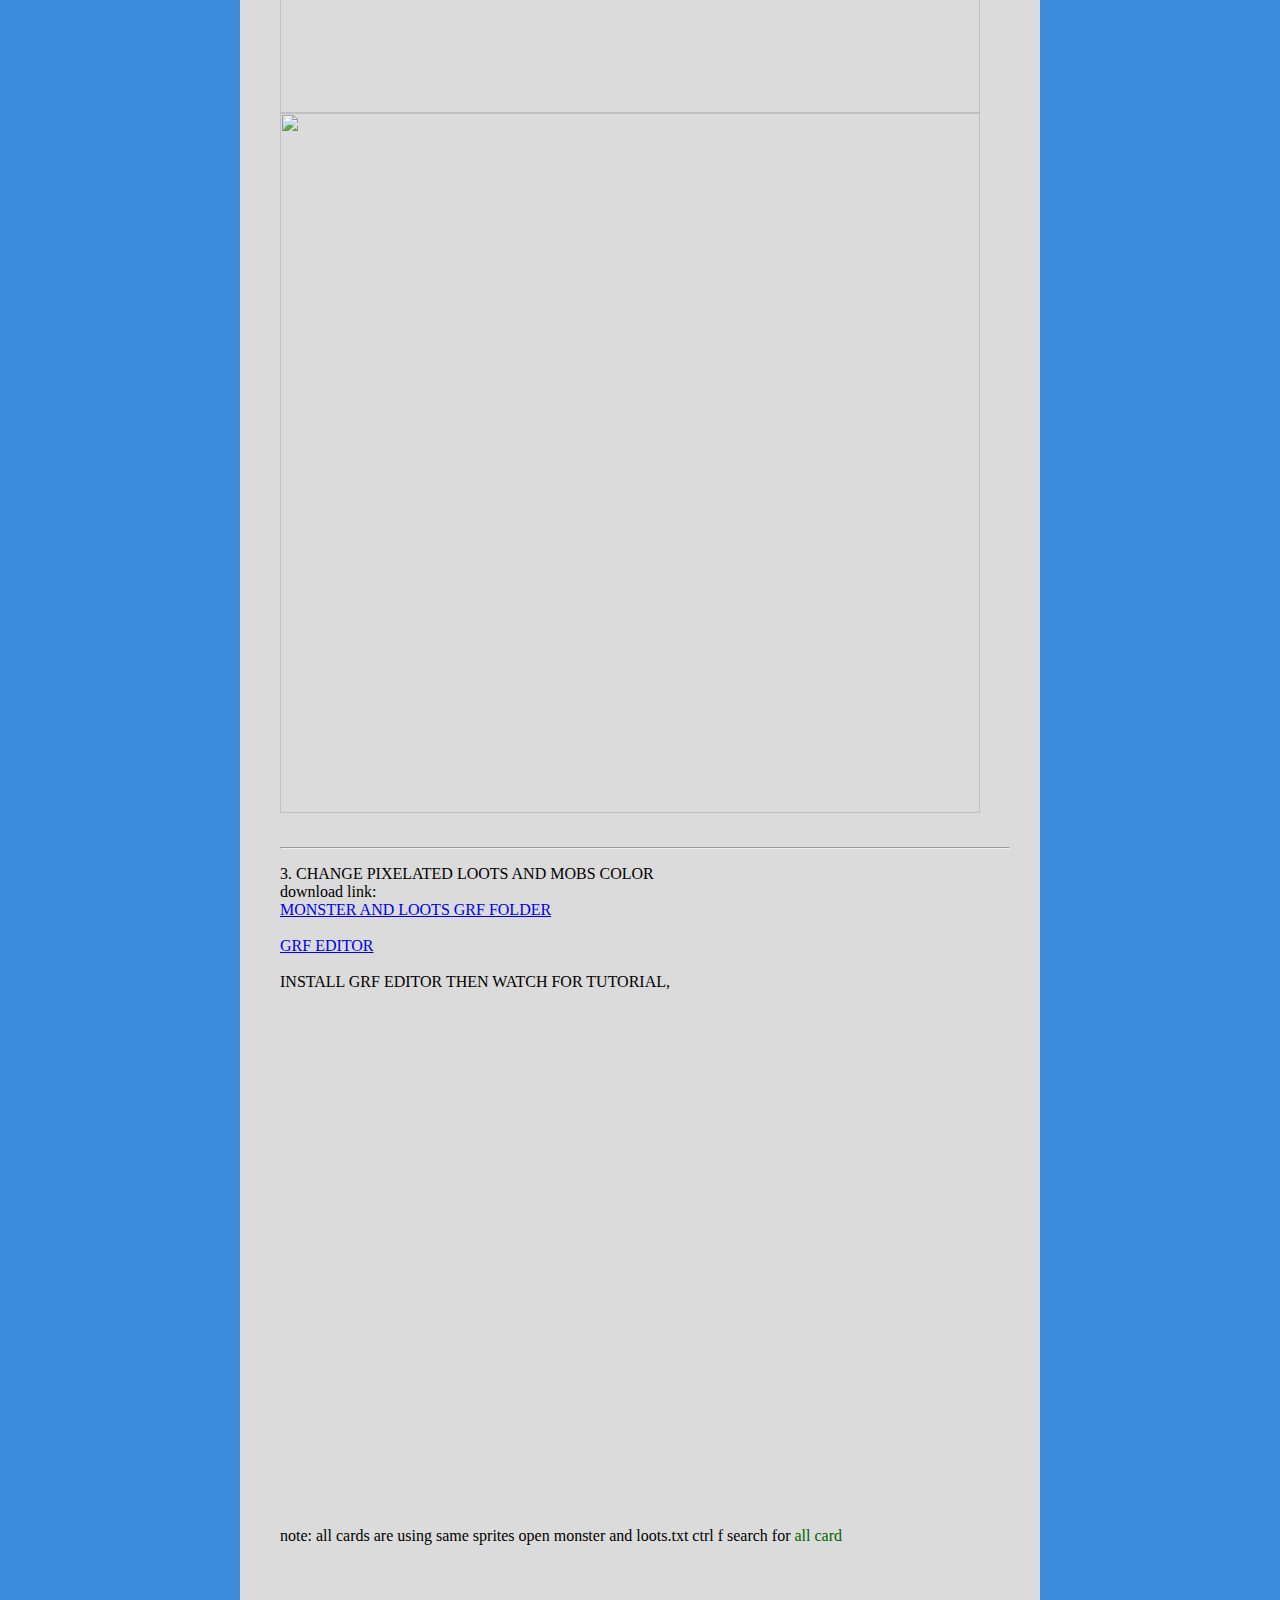
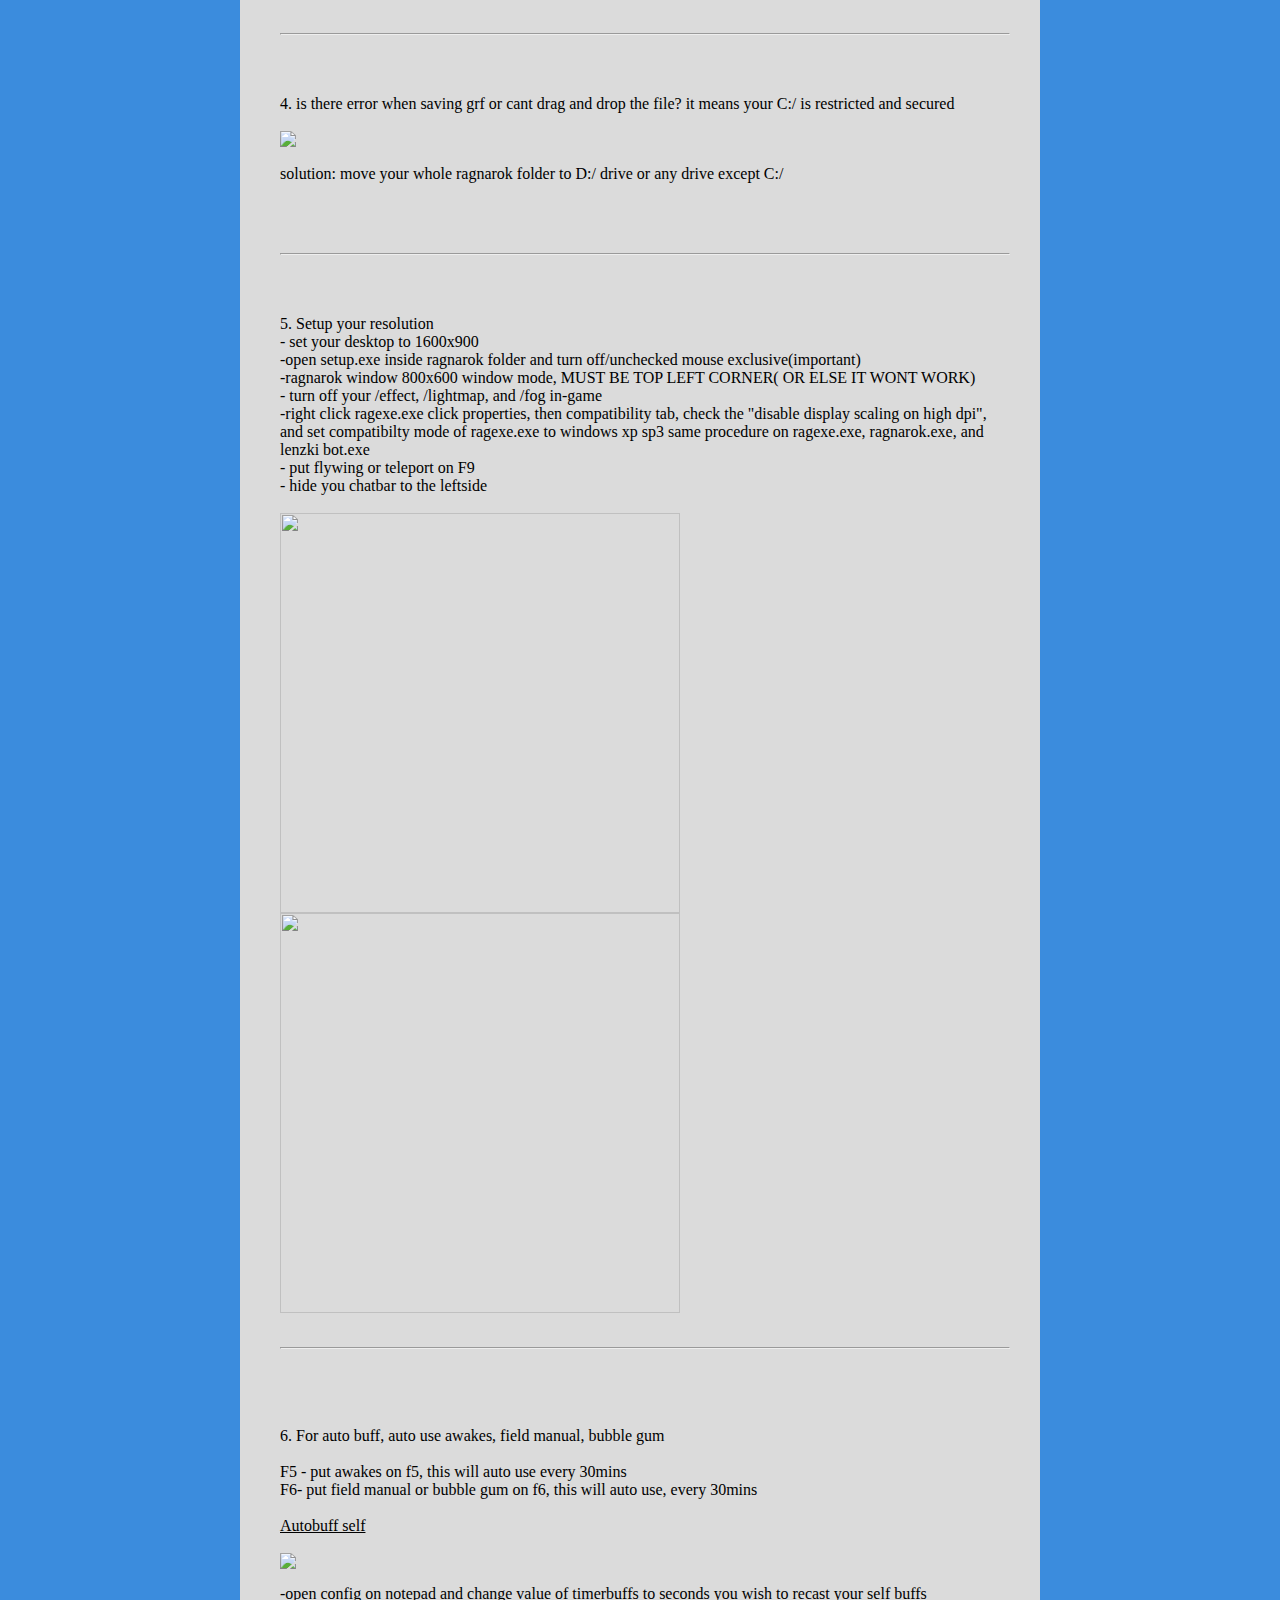
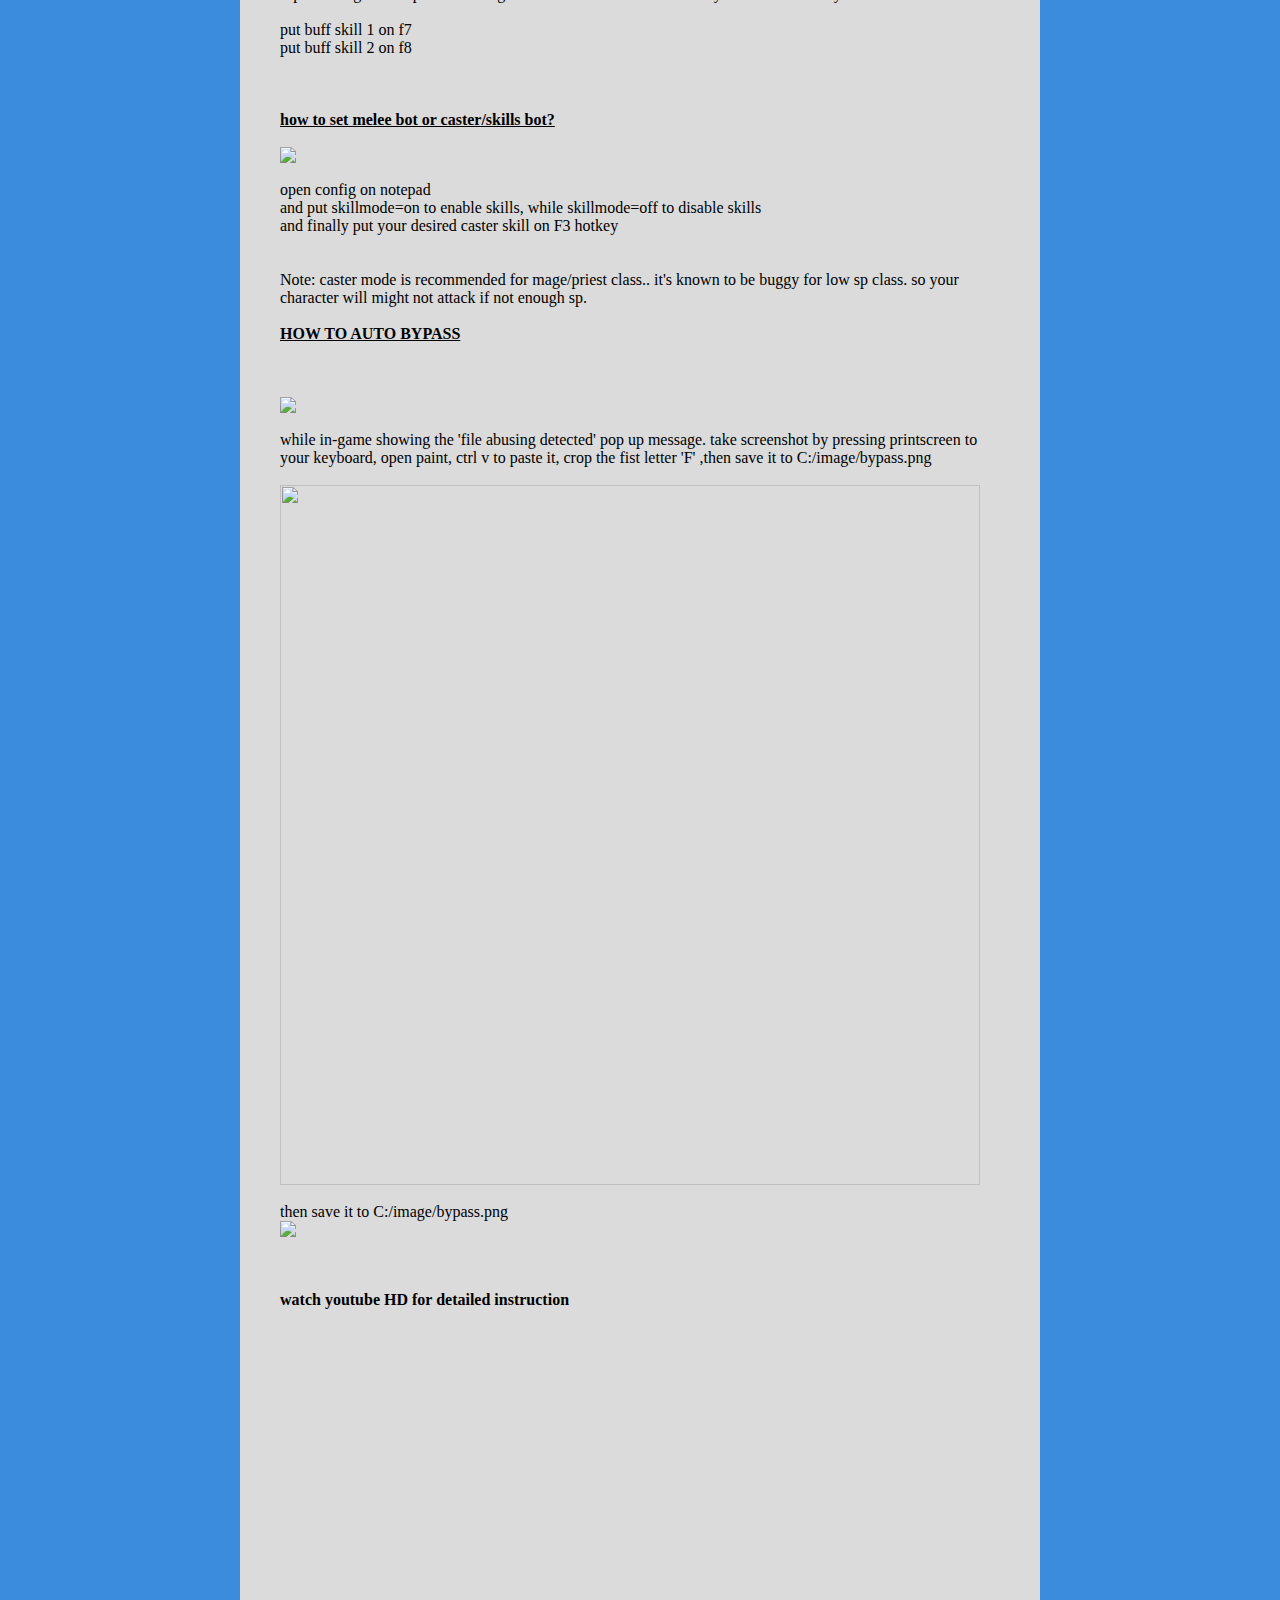
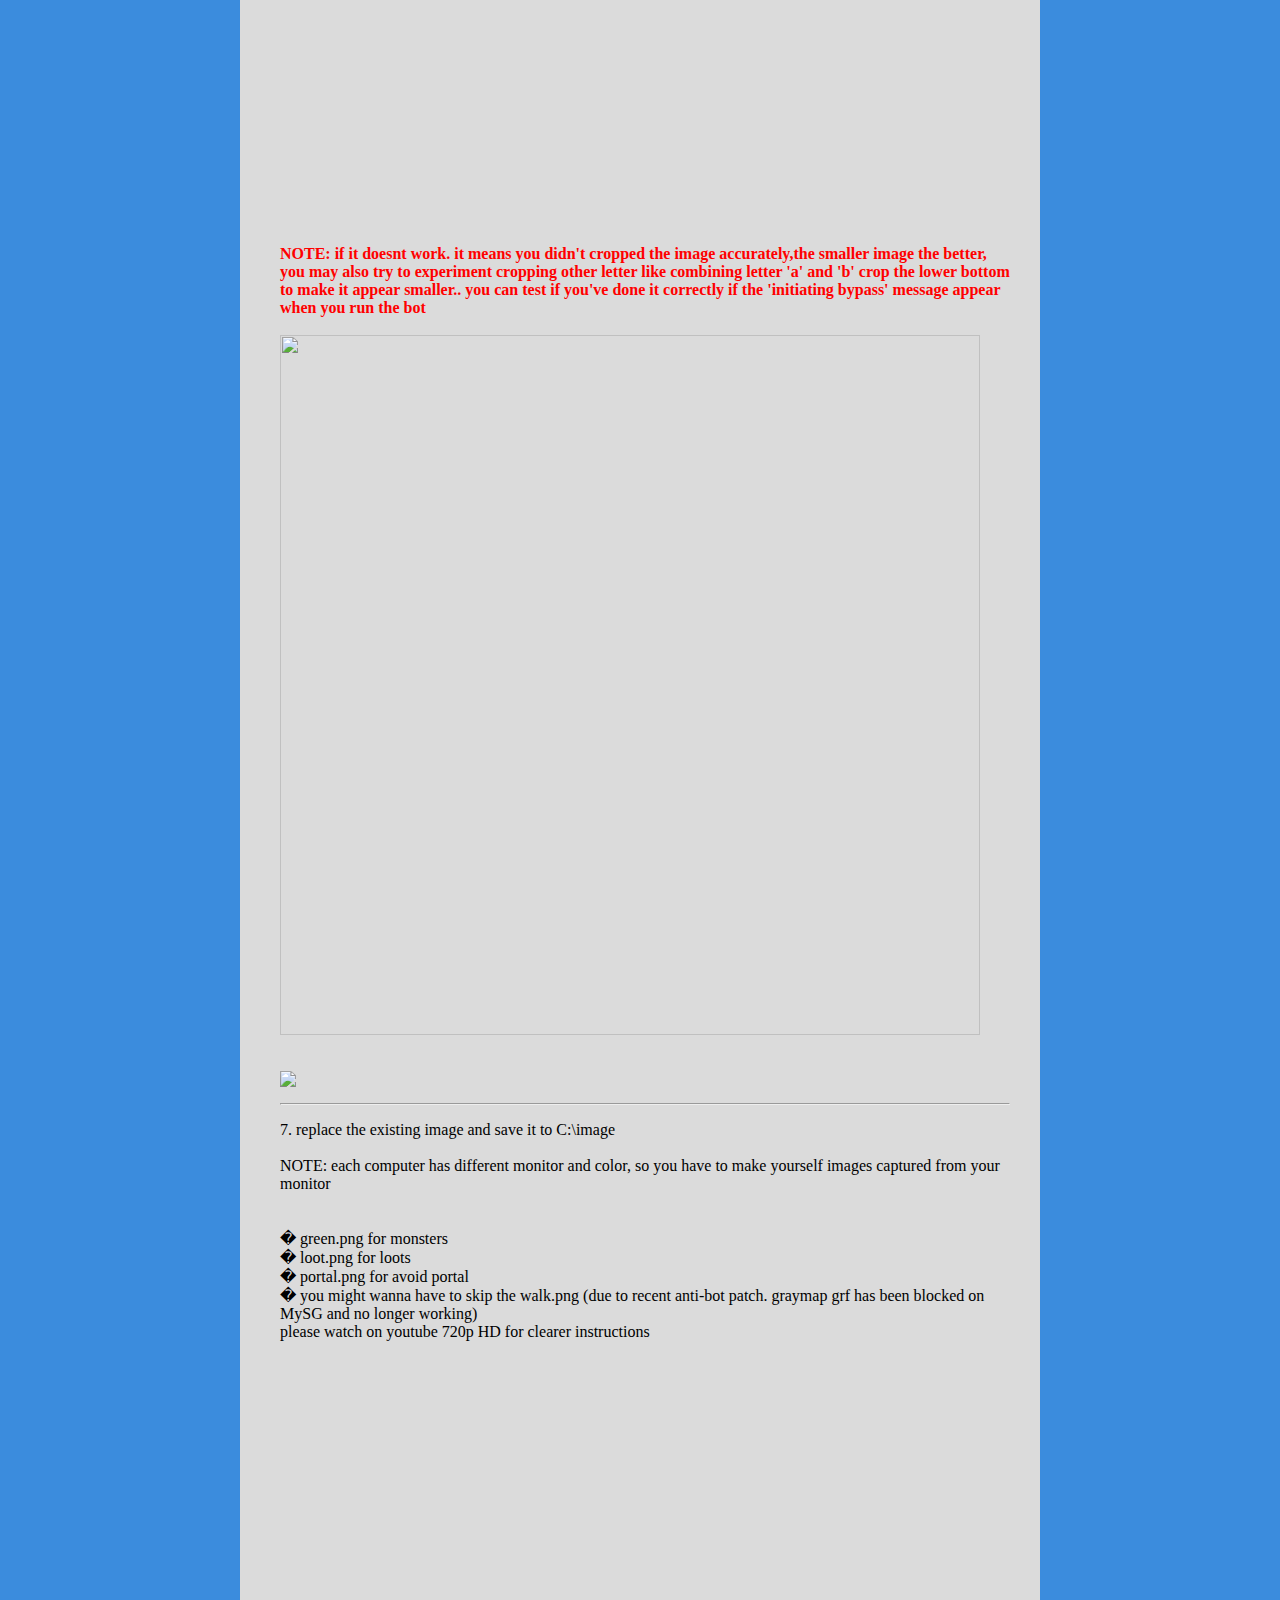
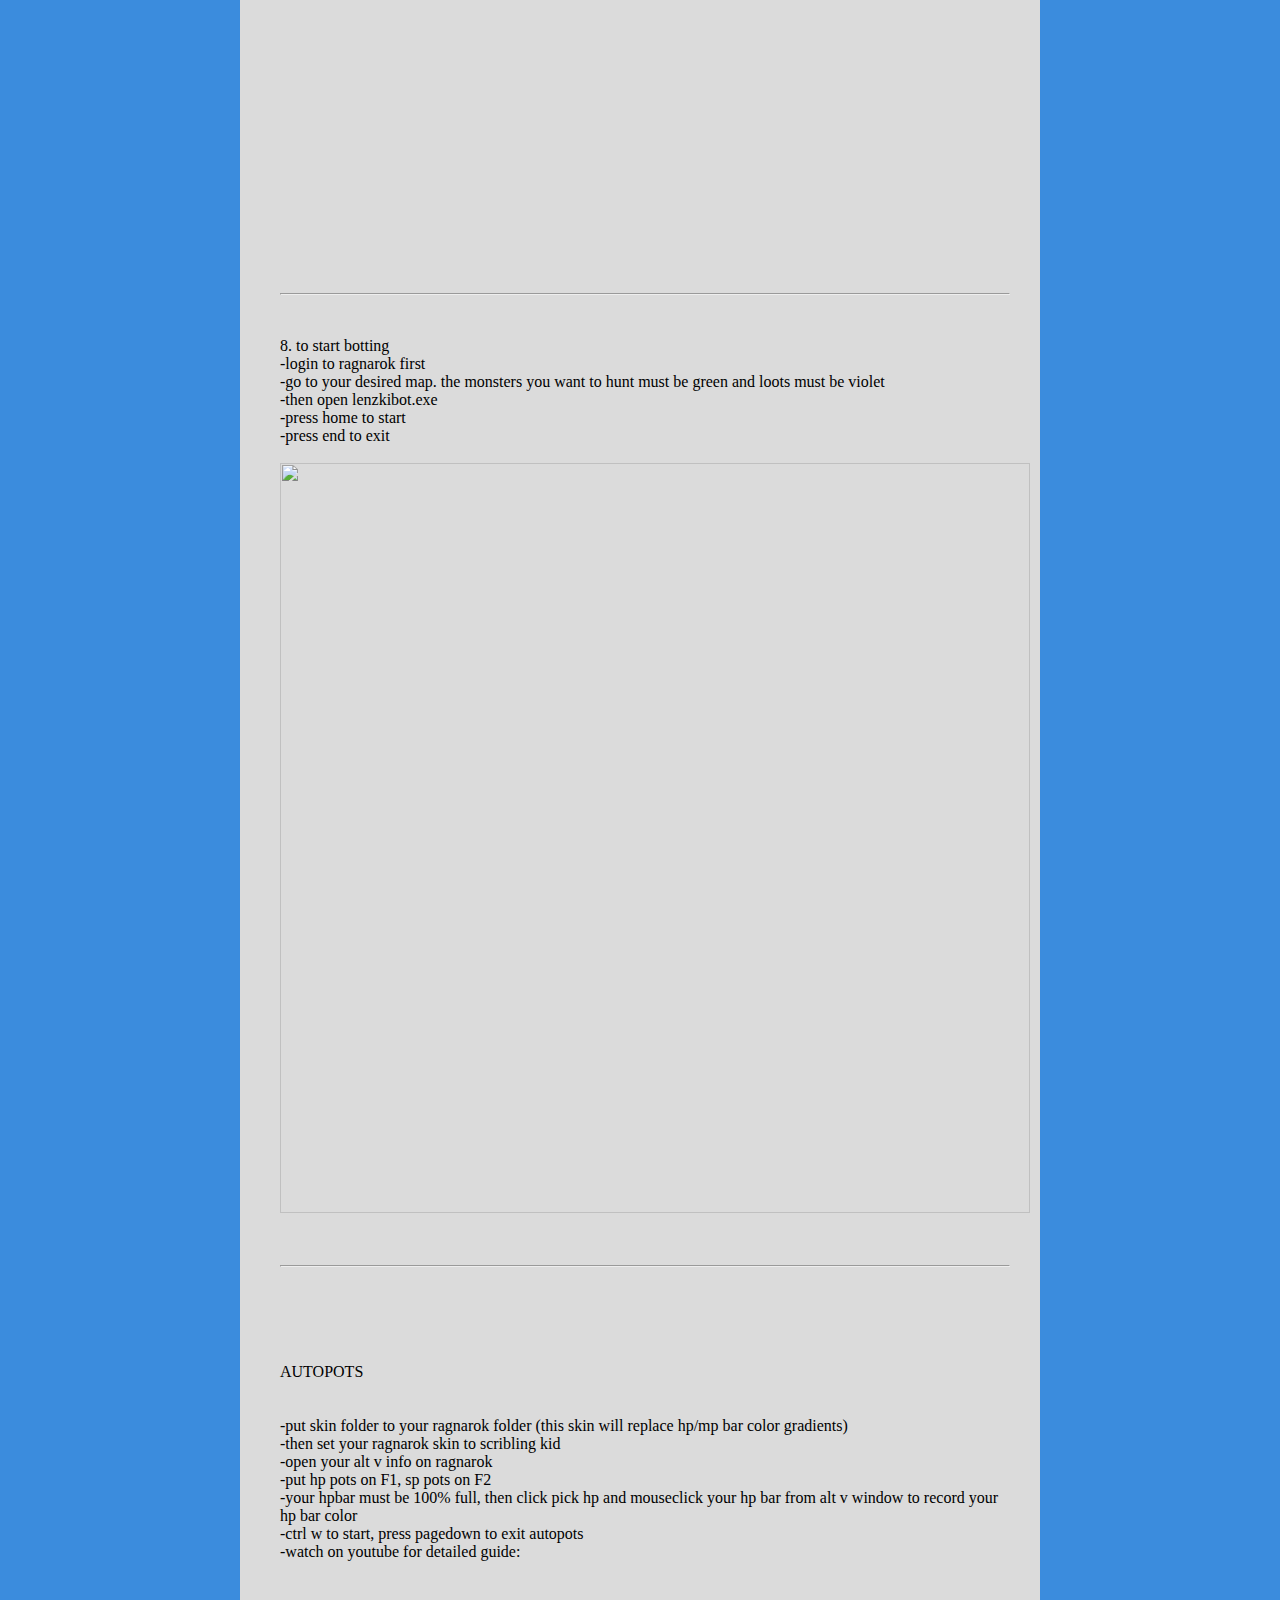
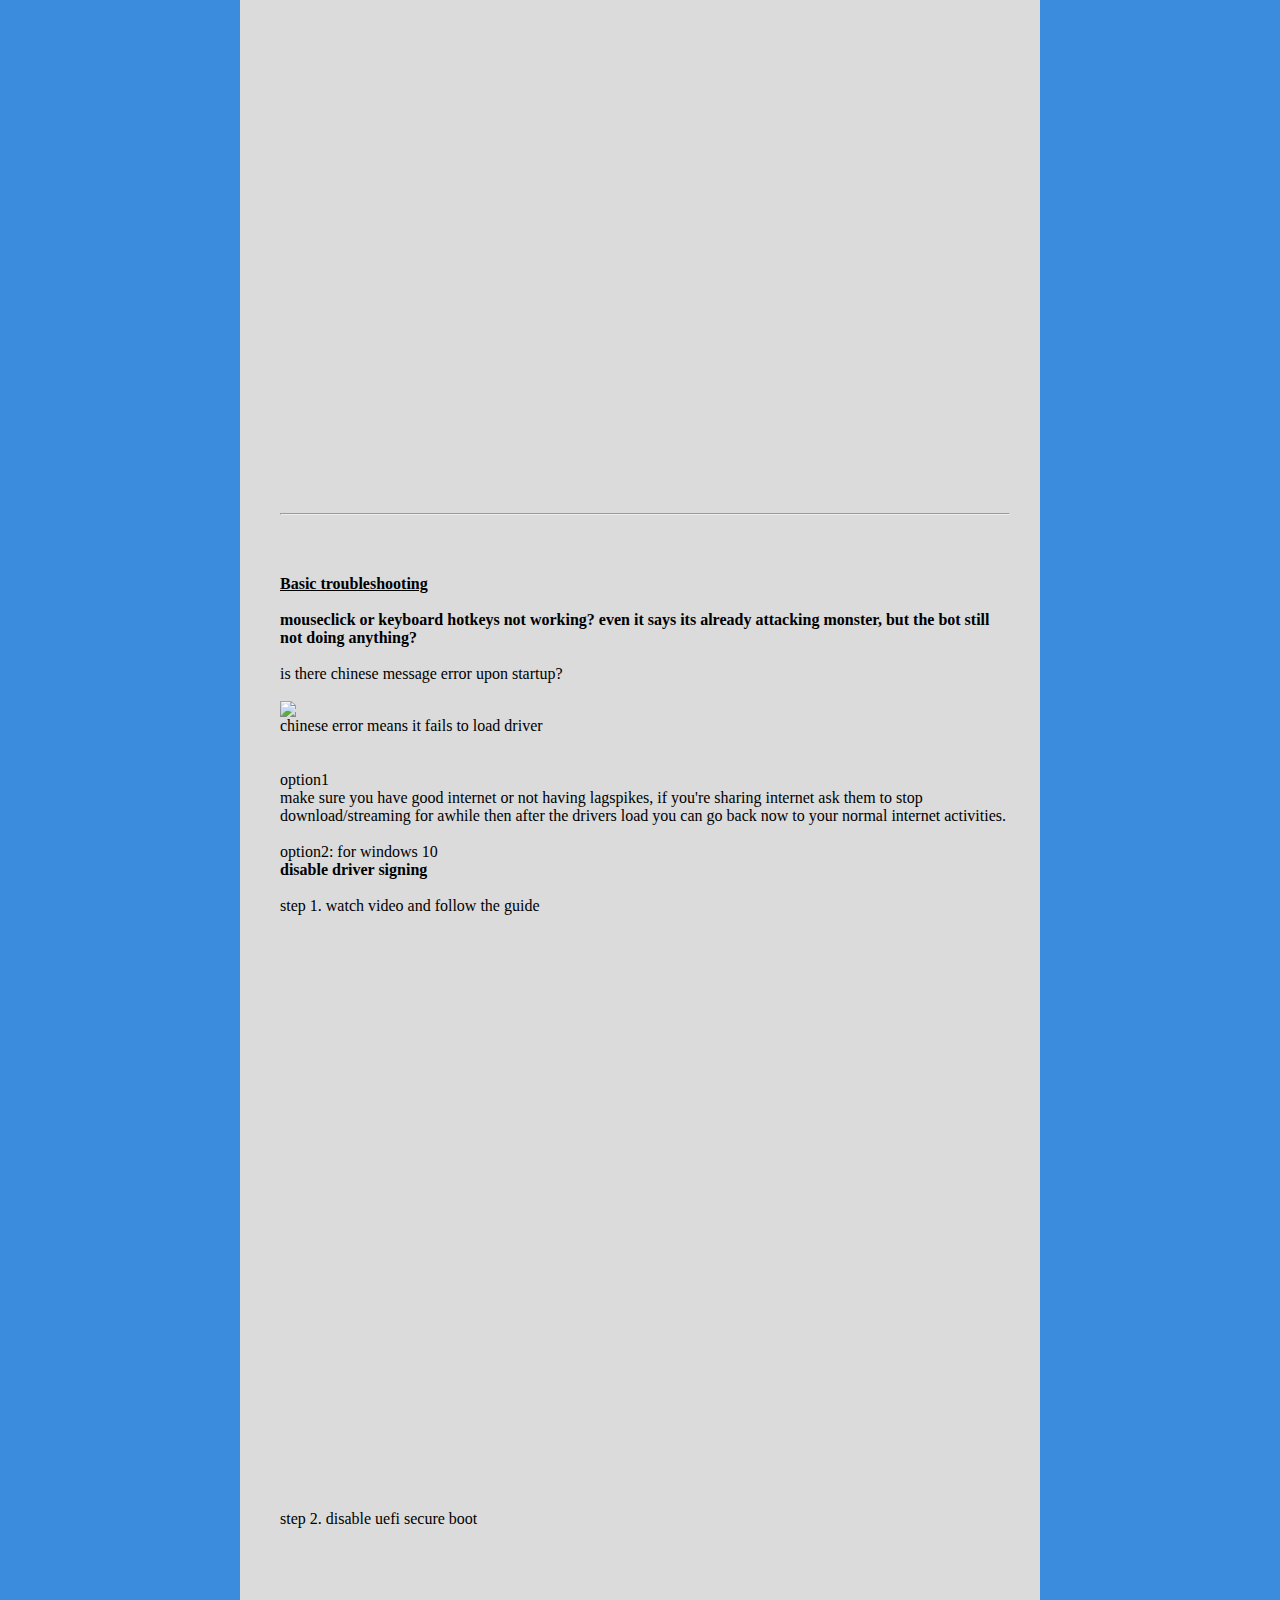
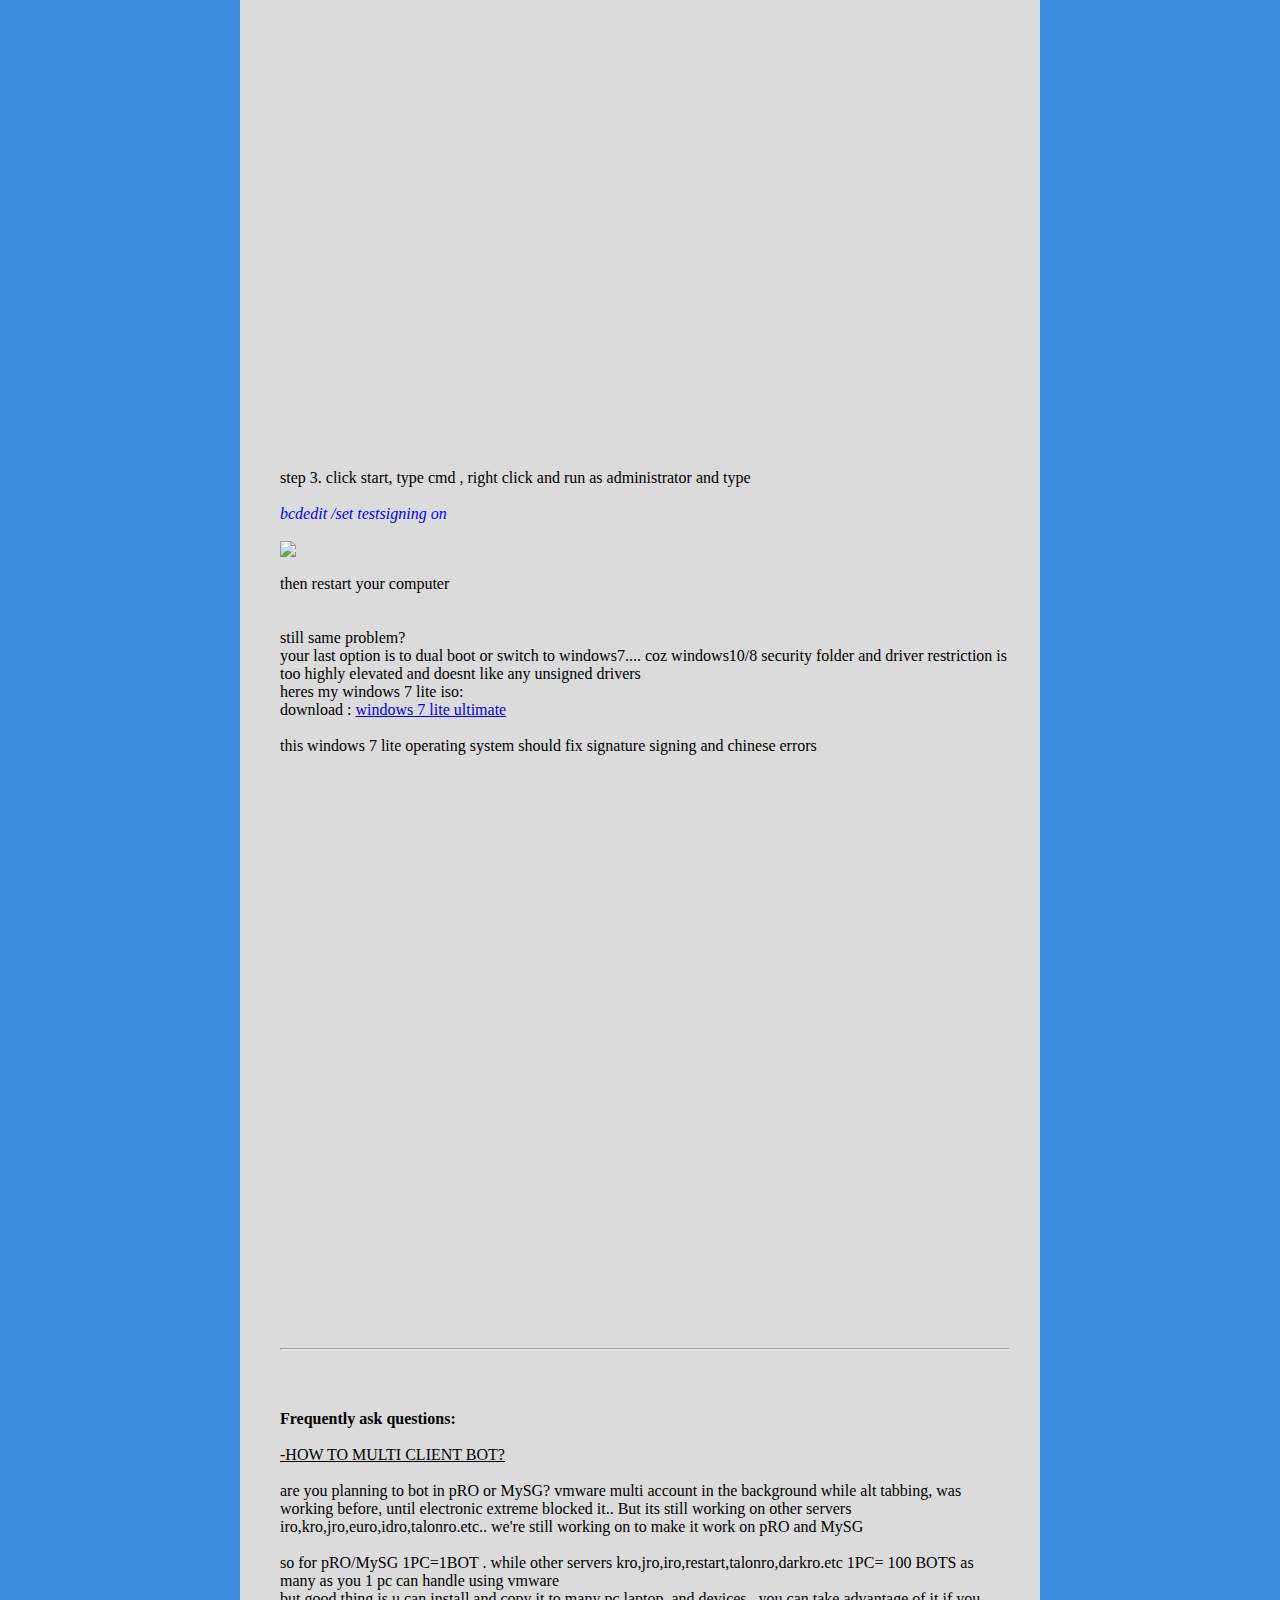
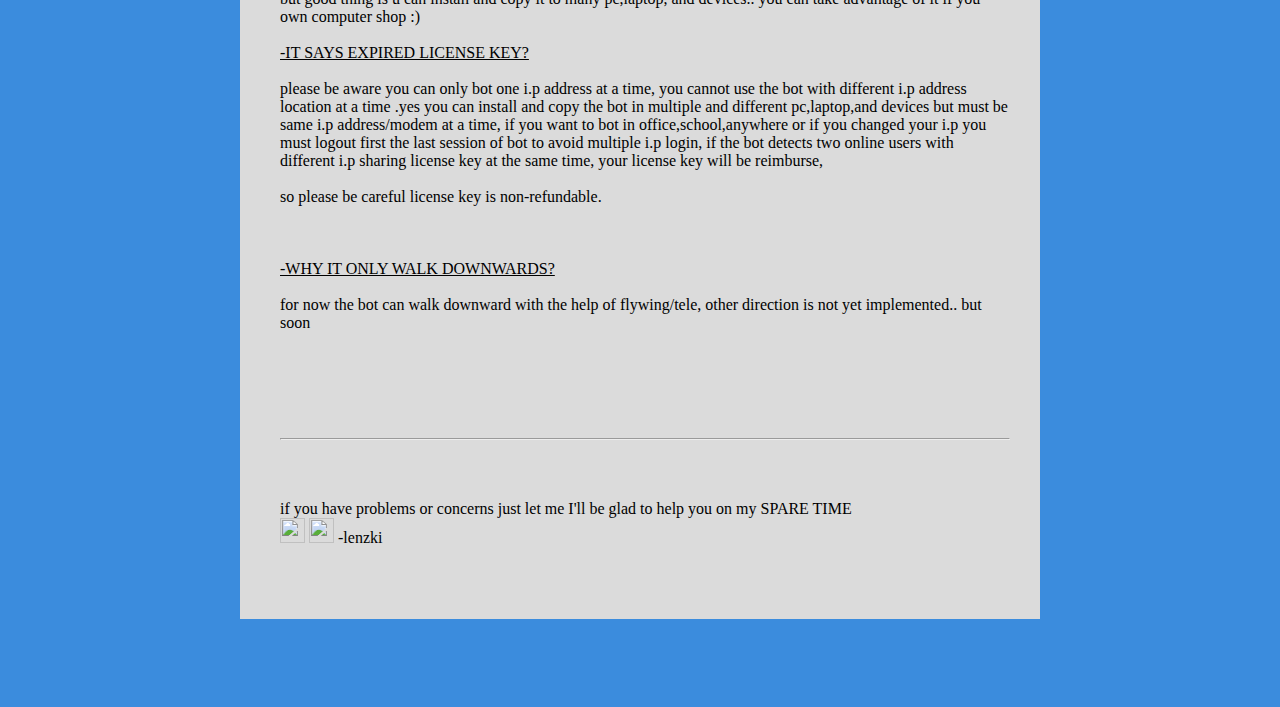
==== commit 11fe261b: "ASD" ====
--- a/489.html
+++ b/489.html
@@ -271,7 +271,12 @@
 
 
 <b><font color=red>NOTE: if it doesnt work. it means you didn't cropped the  image accurately,the smaller image the better,
-you may also try to experiment cropping other letter until you crop it accurately you can test if you've done it correctly if the 'initiating bypass' message appear when you run the bot </font></b>
+you may also try to experiment cropping other letter like combining letter 'a' and 'b' crop the lower bottom to make it appear smaller.. you can test if you've done it correctly if the 'initiating bypass' message appear when you run the bot </font></b>
+<br>
+<br>
+<img width=700 src="https://i.imgur.com/Sg4giW1.png">
+
+<br>
 <br>
 <br>
 <img src=https://i.imgur.com/h7GCLiY.png">
